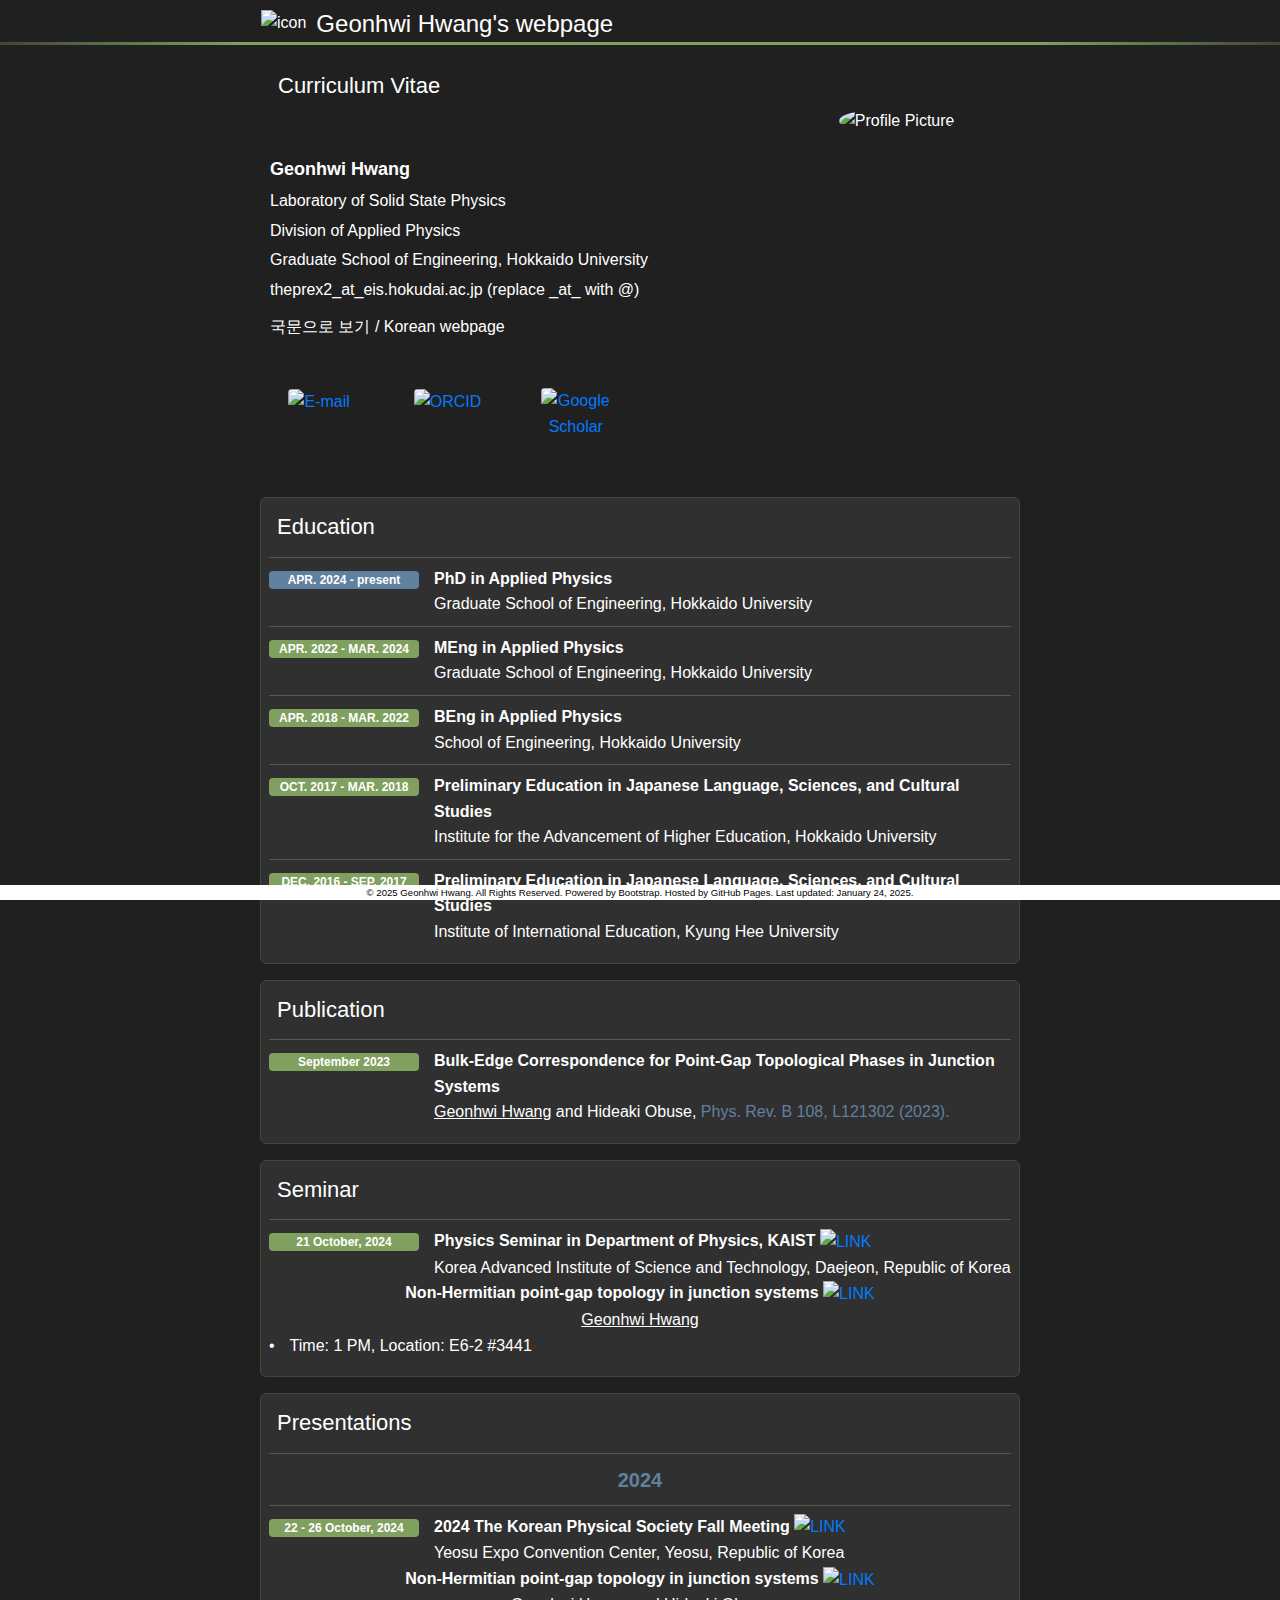
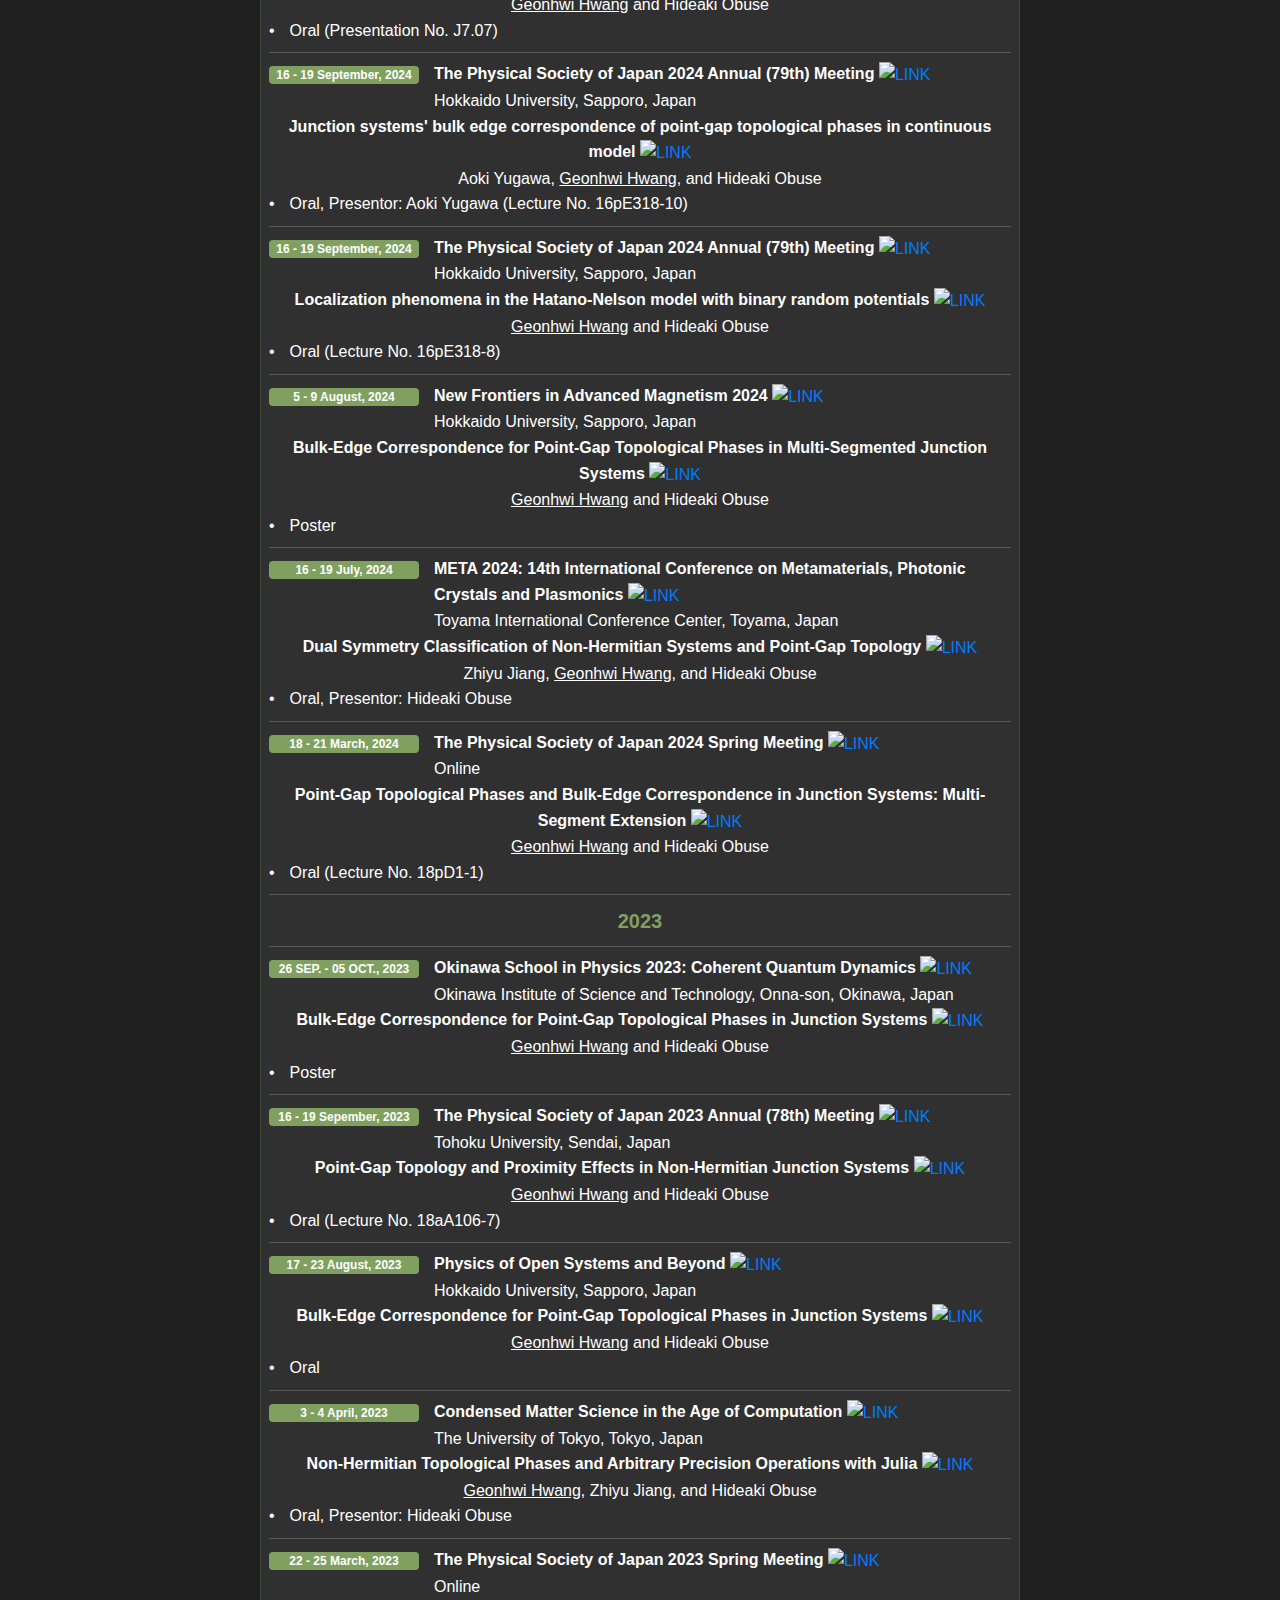
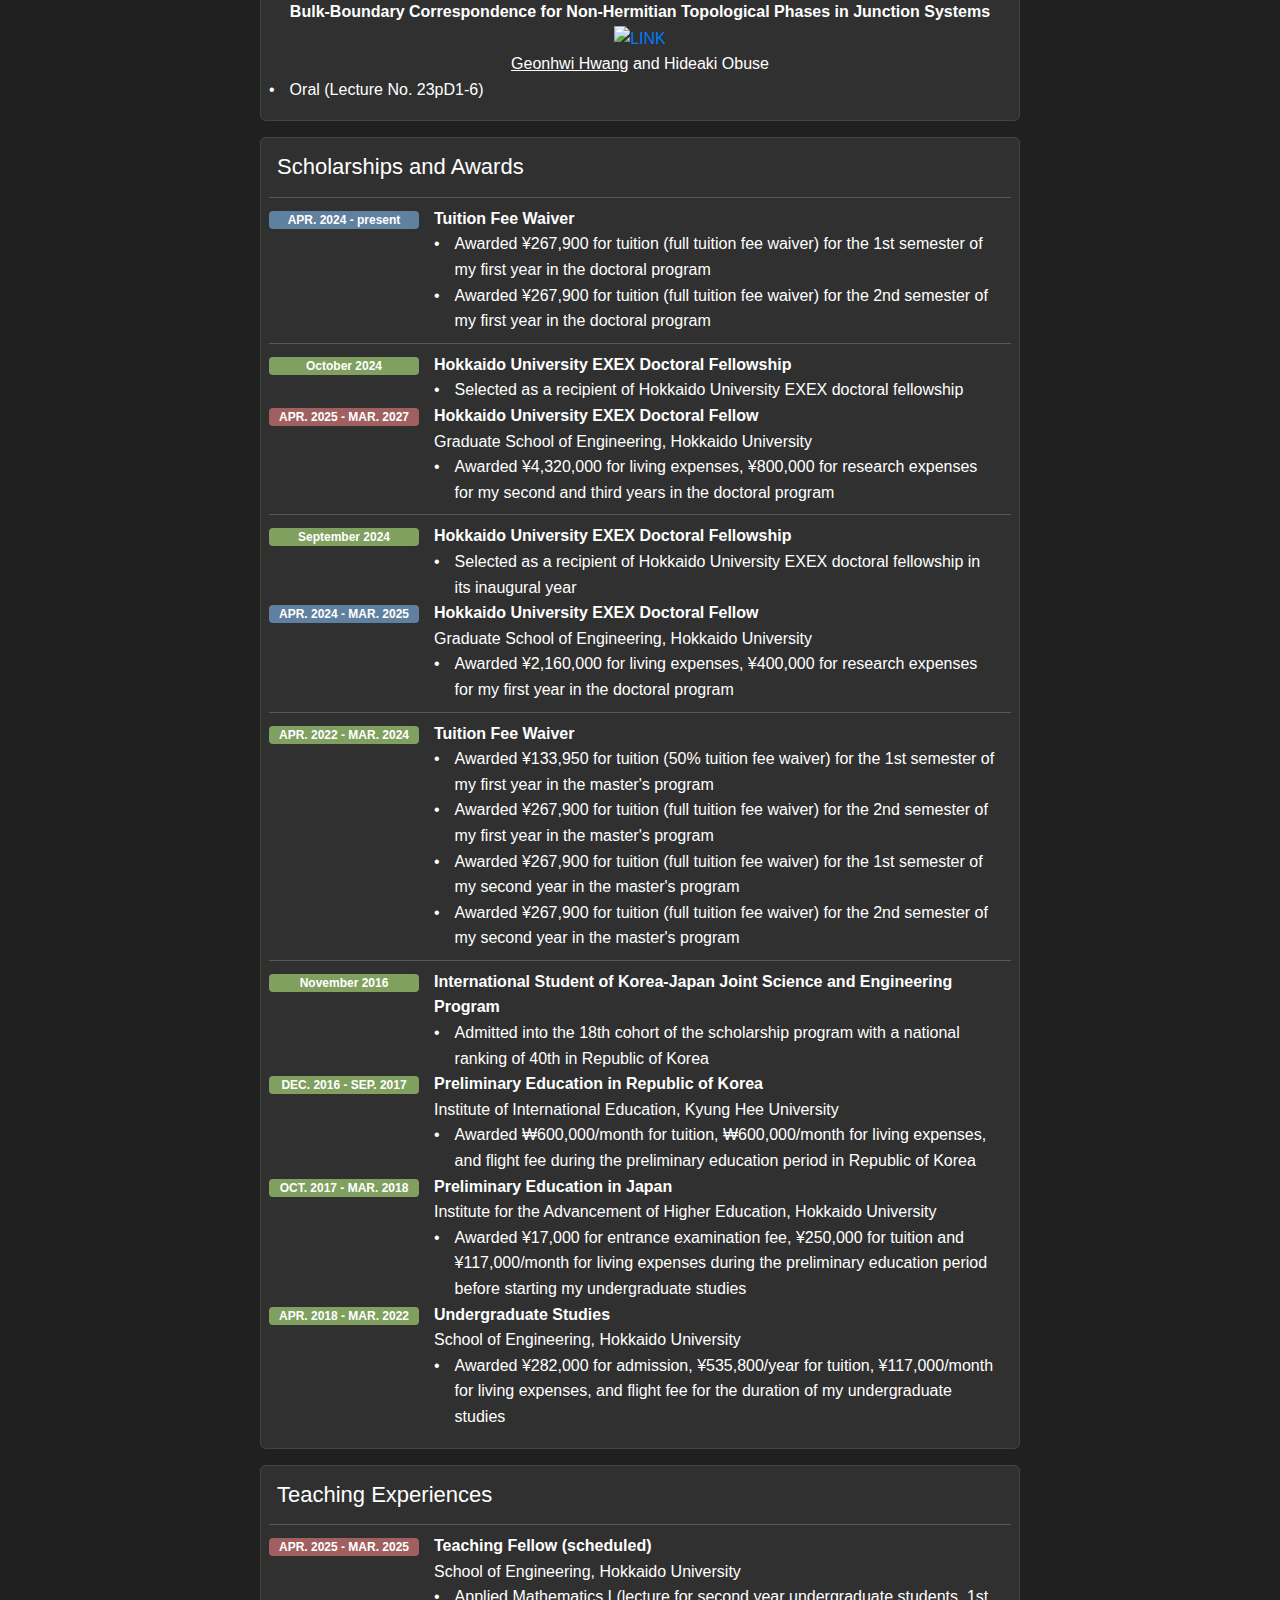
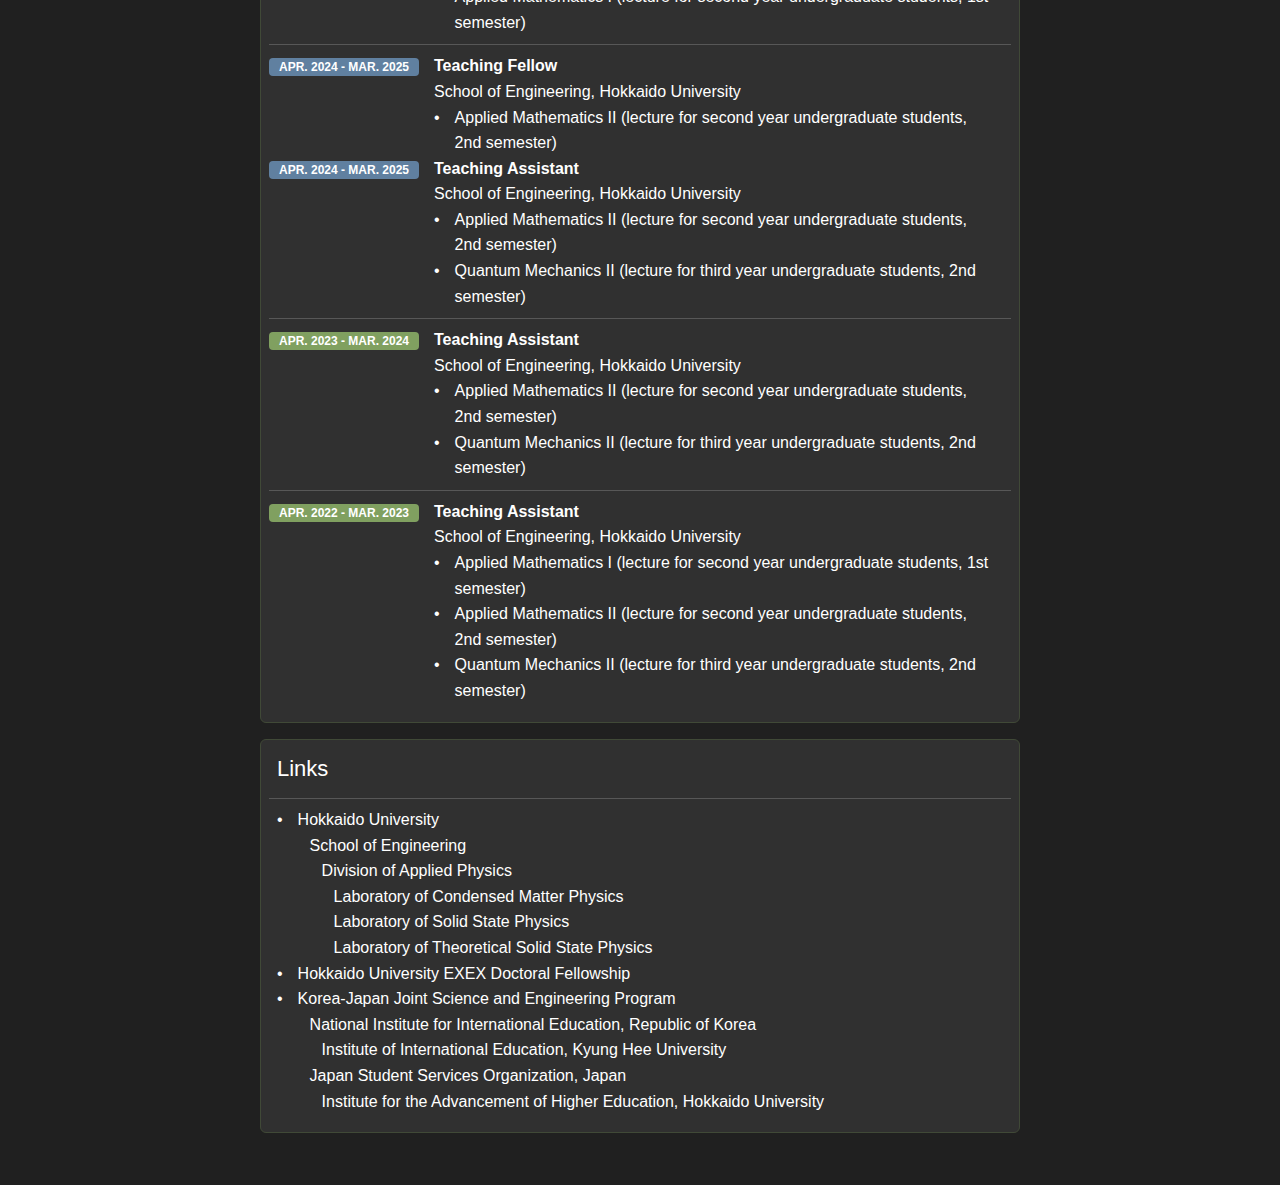
==== index.html @ e4ef8ea3 "Update index.html" ====
<!DOCTYPE html>
<html lang="en">
<head>
<meta charset="UTF-8">
<meta name="viewport" content="width=device-width, initial-scale=1.0">
<meta name="description" content="Welcome to Geonhwi Hwang's webpage.">
<meta name="author" content="Geonhwi Hwang">
<meta name="viewport" content="width=device-width, initial-scale=1.0">
<link rel="stylesheet" href="https://stackpath.bootstrapcdn.com/bootstrap/4.3.1/css/bootstrap.min.css">
<link rel="stylesheet" href="jun_theprex2.css">
<link rel="icon" type="image/png" href="https://github.com/88gh/88gh.github.io/blob/main/icon_gh_r1.png?raw=true">
<title>Geonhwi Hwang</title>
</head>
<body>
<!-- 
Copyright (C) 2024 Geonhwi Hwang. All Rights Reserved.
NOTICE: All information contained herein is, and remains the property of Geonhwi Hwang. The intellectual and technical concepts contained herein are proprietary and protected by copyright law.
Unauthorized use, duplication, or dissemination of this information is strictly forbidden without prior written permission from Geonhwi Hwang. This includes unauthorized analysis, deobfuscation, or reverse engineering for any purpose.
-->
<header>
<div class="container"><a href="https://88gh.github.io" style="color: inherit; text-decoration: none;"><img src="https://github.com/88gh/88gh.github.io/blob/main/icon_gh_r1.png?raw=true" alt="icon" style="height:27px; float:left; margin-left:1px; margin-right:10px;"></a>
<h1><a href="https://88gh.github.io" style="color: inherit; text-decoration: none;">Geonhwi Hwang's webpage</a></h1>
</div>
</header>
<div class="container">
<div class="secfpf" id="cur">
    <h2>Curriculum Vitae</h2>
<div class="row">
    <div class="col-md-4 order-md-2 text-center">
        <img src="https://github.com/88gh/88gh.github.io/blob/main/20231101_034909.jpg?raw=true" alt="Profile Picture" class="img-fluid rounded-circle" style="max-width: 200px; margin: 0px, margin-left: 20px, margin-right: 20px;">
    </div>
    <div class="col-md-8 order-md-1">
    <p class="curpmaq" style="font-size: 18px;"><strong>Geonhwi Hwang</strong></p>
    <p>Laboratory of Solid State Physics</p>
    <p>Division of Applied Physics</p>
    <p>Graduate School of Engineering, Hokkaido University</p>
    <p class="curpmaw">theprex2_at_eis.hokudai.ac.jp (replace _at_ with @)</p>
    <p class="curpmaw"><a href="https://88gh.github.io/kr" style="color: inherit;">국문으로 보기 / Korean webpage</a></p>
    </div>
</div>
</div>
<div class="secfpf" id="lin">
<div class="row">
<div class="col-md-2 col-3 text-center">
    <a href="mailto:%74%68%65%70%72%65%78%32%40%65%69%73%2E%68%6F%6B%75%64%61%69%2E%61%63%2E%6A%70" target="_blank">
        <img src="https://github.com/88gh/88gh.github.io/blob/main/Gmail_Logo_512px_2.png?raw=true" alt="E-mail" class="img-fluid rounded" style="max-width: 70px;">
    </a>
</div>
<div class="col-md-2 col-3 text-center">
    <a href="https://orcid.org/0009-0005-2973-255X" target="_blank">
        <img src="https://github.com/88gh/88gh.github.io/blob/main/ORCID_iD.png?raw=true" alt="ORCID" class="img-fluid rounded" style="max-width: 70px;">
    </a>
</div>
<div class="col-md-2 col-3 text-center">
    <a href="https://scholar.google.com/citations?user=GuVNvrYAAAAJ&hl=en&oi=sra" target="_blank">
        <img src="https://github.com/88gh/88gh.github.io/blob/main/scholar.png?raw=true" alt="Google Scholar" class="img-fluid rounded" style="max-width: 70px;">
    </a>
</div>
</div>
</div>
<div class="section" id="edu">
    <h2>Education</h2>
<div class="list-group">
<div class="list-group-item custom-list-item">
<div class="row">
    <div class="col-md-auto col-12 text-center">
        <span class="badge badgeb badge-primary">APR. 2024 - present</span>
    </div>
    <div class="col-md col-12">
        <div><strong>PhD in Applied Physics</strong></div>
        <div>Graduate School of Engineering, Hokkaido University</div>
    </div>
</div>
</div>
<div class="list-group-item custom-list-item">
<div class="row">
    <div class="col-md-auto col-12 text-center">
        <span class="badge badge-primary">APR. 2022 - MAR. 2024</span>
    </div>
    <div class="col-md col-12">
        <div><strong>MEng in Applied Physics</strong></div>
        <div>Graduate School of Engineering, Hokkaido University</div>
    </div>
</div>
</div>
<div class="list-group-item custom-list-item">
<div class="row">
    <div class="col-md-auto col-12 text-center">
        <span class="badge badge-primary">APR. 2018 - MAR. 2022</span>
    </div>
    <div class="col-md col-12">
        <div><strong>BEng in Applied Physics</strong></div>
        <div>School of Engineering, Hokkaido University</div>
    </div>
</div>
</div>
<div class="list-group-item custom-list-item">
<div class="row">
    <div class="col-md-auto col-12 text-center">
        <span class="badge badge-primary">OCT. 2017 - MAR. 2018</span>
    </div>
    <div class="col-md col-12">
        <div><strong>Preliminary Education in Japanese Language, Sciences, and Cultural Studies</strong></div>
        <div>Institute for the Advancement of Higher Education, Hokkaido University</div>
    </div>
</div>
</div>
<div class="list-group-item custom-list-item">
<div class="row">
    <div class="col-md-auto col-12 text-center">
        <span class="badge badge-primary">DEC. 2016 - SEP. 2017</span>
    </div>
    <div class="col-md col-12">
        <div><strong>Preliminary Education in Japanese Language, Sciences, and Cultural Studies</strong></div>
        <div>Institute of International Education, Kyung Hee University</div>
    </div>
</div>
</div>
</div>
</div>
<div class="section" id="pub">
    <h2>Publication</h2>
<div class="list-group">
<div class="list-group-item custom-list-item">
<div class="row">
    <div class="col-md-auto col-12 text-center">
        <span class="badge badge-primary">September 2023</span>
    </div>
    <div class="col-md col-12">
        <div><strong>Bulk-Edge Correspondence for Point-Gap Topological Phases in Junction Systems</strong></div>
        <!--<div class="row"><div class="col-auto">&#8226;</div>-->
        <!--<div class="col">Geonhwi Hwang and Hideaki Obuse, Phys. Rev. B 108, L121302 (2023)</div>-->
        <div><u>Geonhwi Hwang</u> and Hideaki Obuse, <a href="https://journals.aps.org/prb/abstract/10.1103/PhysRevB.108.L121302" target="_blank" style="color: #6080a0;">Phys. Rev. B 108, L121302 (2023).</a></div>
        <!--</div>-->
    </div>
</div>
</div>
</div>
</div>
<div class="section" id="sem">
    <h2>Seminar</h2>
<div class="list-group">
<div class="list-group-item custom-list-item">
<div class="row">
    <div class="col-md-auto col-12 text-center">
        <span class="badge badge-primary">21 October, 2024</span>
    </div>
    <div class="col-md col-12">
        <!--<div><span style="color: #a06060;"><strong>(admitted) </strong></span><strong>The Physical Society of Japan 2024 Spring Meeting</strong></div>-->
        <div><strong>Physics Seminar in Department of Physics, KAIST</strong>
            <a href="https://physics.kaist.ac.kr/index.php?mid=p_news_event3" target="_blank">
            <img src="https://github.com/88gh/88gh.github.io/blob/main/LINK5.png?raw=true" alt="LINK" style="height: 1.2em; vertical-align: middle;"></a>
        </div>
        <div>Korea Advanced Institute of Science and Technology, Daejeon, Republic of Korea</div>
    </div>
</div>
<div style="text-align: center;"><strong>Non-Hermitian point-gap topology in junction systems</strong>
            <a href="https://physics.kaist.ac.kr/index.php?mid=p_news_event3&document_srl=17273" target="_blank">
            <img src="https://github.com/88gh/88gh.github.io/blob/main/LINK5.png?raw=true" alt="LINK" style="height: 1.2em; vertical-align: middle;"></a>
</div>
<div style="text-align: center;"><u>Geonhwi Hwang</u></div>
<div class="row"><div class="col-auto">&#8226;</div><div class="col">Time: 1 PM, Location: E6-2 #3441</div></div>
</div>
</div>
</div>
<div class="section" id="pre">
    <h2>Presentations</h2>
<div class="list-group">
                        <div class="list-group-item custom-list-item">
                        <div style="text-align: center; font-size: 20px; padding-top: 2px; color: #6080a0;"><strong>2024</strong><!--border-top: none;--></div>
                        </div>
<div class="list-group-item custom-list-item">
<div class="row">
    <div class="col-md-auto col-12 text-center">
        <span class="badge badge-primary">22 - 26 October, 2024</span>
    </div>
    <div class="col-md col-12">
        <!--<div><span style="color: #a06060;"><strong>(admitted) </strong></span><strong>The Physical Society of Japan 2024 Spring Meeting</strong></div>-->
        <div><strong>2024 The Korean Physical Society Fall Meeting</strong>
            <a href="https://www.kps.or.kr/conference/event/index.php?cfrid=23" target="_blank">
            <img src="https://github.com/88gh/88gh.github.io/blob/main/LINK5.png?raw=true" alt="LINK" style="height: 1.2em; vertical-align: middle;"></a>
        </div>
        <div>Yeosu Expo Convention Center, Yeosu, Republic of Korea</div>
    </div>
</div>
<div style="text-align: center;"><strong>Non-Hermitian point-gap topology in junction systems</strong>
            <a href="https://www.kps.or.kr/conference/event/content/program/search_result_session.php?id=1698" target="_blank">
            <img src="https://github.com/88gh/88gh.github.io/blob/main/LINK5.png?raw=true" alt="LINK" style="height: 1.2em; vertical-align: middle;"></a>
</div>
<div style="text-align: center;"><u>Geonhwi Hwang</u> and Hideaki Obuse</div>
<div class="row"><div class="col-auto">&#8226;</div><div class="col">Oral (Presentation No. J7.07)</div></div>
</div>
<div class="list-group-item custom-list-item">
<div class="row">
    <div class="col-md-auto col-12 text-center">
        <span class="badge badge-primary">16 - 19 September, 2024</span>
    </div>
    <div class="col-md col-12">
        <!--<div><span style="color: #a06060;"><strong>(admitted) </strong></span><strong>The Physical Society of Japan 2024 Spring Meeting</strong></div>-->
        <div><strong>The Physical Society of Japan 2024 Annual (79th) Meeting</strong>
            <a href="https://onsite.gakkai-web.net/jps/jps_search/2024au/index_e.html" target="_blank">
            <img src="https://github.com/88gh/88gh.github.io/blob/main/LINK5.png?raw=true" alt="LINK" style="height: 1.2em; vertical-align: middle;"></a>
        </div>
        <div>Hokkaido University, Sapporo, Japan</div>
    </div>
</div>
<div style="text-align: center;"><strong>Junction systems' bulk edge correspondence of point-gap topological phases in continuous model</strong>
            <a href="https://onsite.gakkai-web.net/jps/jps_search/2024aue/data/html/program04.html#j16pE318" target="_blank">
            <img src="https://github.com/88gh/88gh.github.io/blob/main/LINK5.png?raw=true" alt="LINK" style="height: 1.2em; vertical-align: middle;"></a>
</div>
<div style="text-align: center;">Aoki Yugawa, <u>Geonhwi Hwang</u>, and Hideaki Obuse</div>
<div class="row"><div class="col-auto">&#8226;</div><div class="col">Oral, Presentor: Aoki Yugawa (Lecture No. 16pE318-10)</div></div>
</div>
<div class="list-group-item custom-list-item">
<div class="row">
    <div class="col-md-auto col-12 text-center">
        <span class="badge badge-primary">16 - 19 September, 2024</span>
    </div>
    <div class="col-md col-12">
        <!--<div><span style="color: #a06060;"><strong>(admitted) </strong></span><strong>The Physical Society of Japan 2024 Spring Meeting</strong></div>-->
        <div><strong>The Physical Society of Japan 2024 Annual (79th) Meeting</strong>
            <a href="https://onsite.gakkai-web.net/jps/jps_search/2024au/index_e.html" target="_blank">
            <img src="https://github.com/88gh/88gh.github.io/blob/main/LINK5.png?raw=true" alt="LINK" style="height: 1.2em; vertical-align: middle;"></a>
        </div>
        <div>Hokkaido University, Sapporo, Japan</div>
    </div>
</div>
<div style="text-align: center;"><strong>Localization phenomena in the Hatano-Nelson model with binary random potentials</strong>
            <a href="https://onsite.gakkai-web.net/jps/jps_search/2024aue/data/html/program04.html#j16pE318" target="_blank">
            <img src="https://github.com/88gh/88gh.github.io/blob/main/LINK5.png?raw=true" alt="LINK" style="height: 1.2em; vertical-align: middle;"></a>
</div>
<div style="text-align: center;"><u>Geonhwi Hwang</u> and Hideaki Obuse</div>
<div class="row"><div class="col-auto">&#8226;</div><div class="col">Oral (Lecture No. 16pE318-8)</div></div>
</div>
<div class="list-group-item custom-list-item">
<div class="row">
    <div class="col-md-auto col-12 text-center">
        <span class="badge badge-primary">5 - 9 August, 2024</span>
    </div>
    <div class="col-md col-12">
        <!--<div><span style="color: #a06060;"><strong>(admitted) </strong></span><strong>The Physical Society of Japan 2024 Spring Meeting</strong></div>-->
        <div><strong>New Frontiers in Advanced Magnetism 2024</strong>
            <a href="https://nfam.eng.hokudai.ac.jp/" target="_blank">
            <img src="https://github.com/88gh/88gh.github.io/blob/main/LINK5.png?raw=true" alt="LINK" style="height: 1.2em; vertical-align: middle;"></a>
        </div>
        <div>Hokkaido University, Sapporo, Japan</div>
    </div>
</div>
<div style="text-align: center;"><strong>Bulk-Edge Correspondence for Point-Gap Topological Phases in Multi-Segmented Junction Systems</strong>
            <a href="https://nfam.eng.hokudai.ac.jp/program/" target="_blank">
            <img src="https://github.com/88gh/88gh.github.io/blob/main/LINK5.png?raw=true" alt="LINK" style="height: 1.2em; vertical-align: middle;"></a>
</div>
<div style="text-align: center;"><u>Geonhwi Hwang</u> and Hideaki Obuse</div>
<div class="row"><div class="col-auto">&#8226;</div><div class="col">Poster</div></div>
</div>
<div class="list-group-item custom-list-item">
<div class="row">
    <div class="col-md-auto col-12 text-center">
        <span class="badge badge-primary">16 - 19 July, 2024</span>
    </div>
    <div class="col-md col-12">
        <!--<div><span style="color: #a06060;"><strong>(admitted) </strong></span><strong>The Physical Society of Japan 2024 Spring Meeting</strong></div>-->
        <div><strong>META 2024: 14th International Conference on Metamaterials, Photonic Crystals and Plasmonics</strong>
            <a href="https://metaconferences.org/META24/index.php/META/index" target="_blank">
            <img src="https://github.com/88gh/88gh.github.io/blob/main/LINK5.png?raw=true" alt="LINK" style="height: 1.2em; vertical-align: middle;"></a>
        </div>
        <div>Toyama International Conference Center, Toyama, Japan</div>
    </div>
</div>
<div style="text-align: center;"><strong>Dual Symmetry Classification of Non-Hermitian Systems and Point-Gap Topology</strong>
            <a href="https://metaconferences.org/META24/index.php/META/sessions" target="_blank">
            <img src="https://github.com/88gh/88gh.github.io/blob/main/LINK5.png?raw=true" alt="LINK" style="height: 1.2em; vertical-align: middle;"></a>
</div>
<div style="text-align: center;">Zhiyu Jiang, <u>Geonhwi Hwang</u>, and Hideaki Obuse</div>
<div class="row"><div class="col-auto">&#8226;</div><div class="col">Oral, Presentor: Hideaki Obuse</div></div>
</div>
<div class="list-group-item custom-list-item">
<div class="row">
    <div class="col-md-auto col-12 text-center">
        <span class="badge badge-primary">18 - 21 March, 2024</span>
    </div>
    <div class="col-md col-12">
        <!--<div><span style="color: #a06060;"><strong>(admitted) </strong></span><strong>The Physical Society of Japan 2024 Spring Meeting</strong></div>-->
        <div><strong>The Physical Society of Japan 2024 Spring Meeting</strong>
            <a href="https://onsite.gakkai-web.net/jps/jps_search/2024sp/index_e.html" target="_blank">
            <img src="https://github.com/88gh/88gh.github.io/blob/main/LINK5.png?raw=true" alt="LINK" style="height: 1.2em; vertical-align: middle;"></a>
        </div>
        <div>Online</div>
    </div>
</div>
<div style="text-align: center;"><strong>Point-Gap Topological Phases and Bulk-Edge Correspondence in Junction Systems: Multi-Segment Extension</strong>
            <a href="https://onsite.gakkai-web.net/jps/jps_search/2024spe/data/html/program04.html#j18pD1" target="_blank">
            <img src="https://github.com/88gh/88gh.github.io/blob/main/LINK5.png?raw=true" alt="LINK" style="height: 1.2em; vertical-align: middle;"></a>
</div>
<div style="text-align: center;"><u>Geonhwi Hwang</u> and Hideaki Obuse</div>
<div class="row"><div class="col-auto">&#8226;</div><div class="col">Oral (Lecture No. 18pD1-1)</div></div>
<!-- <div class="row"><div class="col-auto">&#8226;</div><div class="col">18 - 21 March, 2024 (scheduled)</div></div> -->
</div>
                        <div class="list-group-item custom-list-item">
                        <!--<ul><li style="text-align: center; font-size: 20px; padding-top: 10px; padding-bottom: 0px; color: #80a060;"><strong>2023</strong><li></ul>-->
                        <div style="text-align: center; font-size: 20px; padding-top: 2px; color: #80a060;"><strong>2023</strong><!--border-top: none;--></div>
                        </div>
<div class="list-group-item custom-list-item">
<div class="row">
    <div class="col-md-auto col-12 text-center">
        <span class="badge badge-primary">26 SEP. - 05 OCT., 2023</span>
    </div>
    <div class="col-md col-12">
        <div><strong>Okinawa School in Physics 2023: Coherent Quantum Dynamics</strong>
            <a href="https://groups.oist.jp/cws/event/cqd2023" target="_blank">
            <img src="https://github.com/88gh/88gh.github.io/blob/main/LINK5.png?raw=true" alt="LINK" style="height: 1.2em; vertical-align: middle;"></a>
        </div>
        <div>Okinawa Institute of Science and Technology, Onna-son, Okinawa, Japan</div>
    </div>
</div>
<div style="text-align: center;"><strong>Bulk-Edge Correspondence for Point-Gap Topological Phases in Junction Systems</strong>
            <a href="https://groups.oist.jp/cqd/participants-2023" target="_blank">
            <img src="https://github.com/88gh/88gh.github.io/blob/main/LINK5.png?raw=true" alt="LINK" style="height: 1.2em; vertical-align: middle;"></a>
</div>
<div style="text-align: center;"><u>Geonhwi Hwang</u> and Hideaki Obuse</div>
<div class="row"><div class="col-auto">&#8226;</div><div class="col">Poster</div></div>
</div>
<div class="list-group-item custom-list-item">
<div class="row">
    <div class="col-md-auto col-12 text-center">
        <span class="badge badge-primary">16 - 19 Sepember, 2023</span>
    </div>
    <div class="col-md col-12">
        <div><strong>The Physical Society of Japan 2023 Annual (78th) Meeting</strong>
            <a href="https://onsite.gakkai-web.net/jps/jps_search/2023au/index_e.html" target="_blank">
            <img src="https://github.com/88gh/88gh.github.io/blob/main/LINK5.png?raw=true" alt="LINK" style="height: 1.2em; vertical-align: middle;"></a>
        </div>
        <div>Tohoku University, Sendai, Japan</div>
    </div>
</div>
<div style="text-align: center;"><strong>Point-Gap Topology and Proximity Effects in Non-Hermitian Junction Systems</strong>
            <a href="https://onsite.gakkai-web.net/jps/jps_search/2023aue/data/html/program04.html#j18aA106" target="_blank">
            <img src="https://github.com/88gh/88gh.github.io/blob/main/LINK5.png?raw=true" alt="LINK" style="height: 1.2em; vertical-align: middle;"></a>
</div>
<div style="text-align: center;"><u>Geonhwi Hwang</u> and Hideaki Obuse</div>
<div class="row"><div class="col-auto">&#8226;</div><div class="col">Oral (Lecture No. 18aA106-7)</div></div>
</div>
<div class="list-group-item custom-list-item">
<div class="row">
    <div class="col-md-auto col-12 text-center">
        <span class="badge badge-primary">17 - 23 August, 2023</span>
    </div>
    <div class="col-md col-12">
        <div><strong>Physics of Open Systems and Beyond</strong>
            <a href="https://sites.google.com/view/pos-byd" target="_blank">
            <img src="https://github.com/88gh/88gh.github.io/blob/main/LINK5.png?raw=true" alt="LINK" style="height: 1.2em; vertical-align: middle;"></a>
        </div>
        <div>Hokkaido University, Sapporo, Japan</div>
    </div>
</div>
<div style="text-align: center;"><strong>Bulk-Edge Correspondence for Point-Gap Topological Phases in Junction Systems</strong>
            <a href="https://sites.google.com/view/pos-byd/presentation#h.lfbh95mgmsro" target="_blank">
            <img src="https://github.com/88gh/88gh.github.io/blob/main/LINK5.png?raw=true" alt="LINK" style="height: 1.2em; vertical-align: middle;"></a>
</div>
<div style="text-align: center;"><u>Geonhwi Hwang</u> and Hideaki Obuse</div>
<div class="row"><div class="col-auto">&#8226;</div><div class="col">Oral</div></div>
</div>
<div class="list-group-item custom-list-item">
<div class="row">
    <div class="col-md-auto col-12 text-center">
        <span class="badge badge-primary">3 - 4 April, 2023</span>
    </div>
    <div class="col-md col-12">
        <div><strong>Condensed Matter Science in the Age of Computation</strong>
            <a href="https://mdcl.issp.u-tokyo.ac.jp/scc/en/" target="_blank">
            <img src="https://github.com/88gh/88gh.github.io/blob/main/LINK5.png?raw=true" alt="LINK" style="height: 1.2em; vertical-align: middle;"></a>
        </div>
        <div>The University of Tokyo, Tokyo, Japan</div>
    </div>
</div>
<div style="text-align: center;"><strong>Non-Hermitian Topological Phases and Arbitrary Precision Operations with Julia</strong>
            <a href="https://mdcl.issp.u-tokyo.ac.jp/scc/news/4449" target="_blank">
            <img src="https://github.com/88gh/88gh.github.io/blob/main/LINK5.png?raw=true" alt="LINK" style="height: 1.2em; vertical-align: middle;"></a>
</div>
<div style="text-align: center;"><u>Geonhwi Hwang</u>, Zhiyu Jiang, and Hideaki Obuse</div>
<div class="row"><div class="col-auto">&#8226;</div><div class="col">Oral, Presentor: Hideaki Obuse</div></div>
</div>
<div class="list-group-item custom-list-item">
<div class="row">
    <div class="col-md-auto col-12 text-center">
        <span class="badge badge-primary">22 - 25 March, 2023</span>
    </div>
    <div class="col-md col-12">
        <div><strong>The Physical Society of Japan 2023 Spring Meeting</strong>
            <a href="https://gakkai-web.net/jps/jps_e_program/2023sp/index.html" target="_blank">
            <img src="https://github.com/88gh/88gh.github.io/blob/main/LINK5.png?raw=true" alt="LINK" style="height: 1.2em; vertical-align: middle;"></a>
        </div>
        <div>Online</div>
    </div>
</div>
<div style="text-align: center;"><strong>Bulk-Boundary Correspondence for Non-Hermitian Topological Phases in Junction Systems</strong>
            <a href="https://onsite.gakkai-web.net/jps/jps_search/2023spe/data/html/program04.html#j23pD1" target="_blank">
            <img src="https://github.com/88gh/88gh.github.io/blob/main/LINK5.png?raw=true" alt="LINK" style="height: 1.2em; vertical-align: middle;"></a>
</div>
<div style="text-align: center;"><u>Geonhwi Hwang</u> and Hideaki Obuse</div>
<div class="row"><div class="col-auto">&#8226;</div><div class="col">Oral (Lecture No. 23pD1-6)</div></div>
</div>
</div>
</div>
<div class="section" id="sch">
    <h2>Scholarships and Awards</h2>
<div class="list-group">
<div class="list-group-item custom-list-item">
<div class="row">
    <div class="col-md-auto col-12 text-center">
        <span class="badge badgeb badge-primary">APR. 2024 - present</span>
    </div>
    <div class="col-md col-12">
        <div><strong>Tuition Fee Waiver</strong></div>
        <div class="row"><div class="col-auto">&#8226;</div><div class="col">Awarded ¥267,900 for tuition (full tuition fee waiver) for the 1st semester of my first year in the doctoral program</div></div>
        <div class="row"><div class="col-auto">&#8226;</div><div class="col">Awarded ¥267,900 for tuition (full tuition fee waiver) for the 2nd semester of my first year in the doctoral program</div></div>
    </div>
</div>
</div>
<div class="list-group-item custom-list-item">
<div class="row">
    <div class="col-md-auto col-12 text-center">
        <span class="badge badge-primary">October 2024</span>
    </div>
    <div class="col-md col-12">
        <div><strong>Hokkaido University EXEX Doctoral Fellowship</strong></div>
        <div class="row"><div class="col-auto">&#8226;</div><div class="col">Selected as a recipient of Hokkaido University EXEX doctoral fellowship</div></div>
    </div>
</div>
<div class="row">
    <div class="col-md-auto col-12 text-center">
        <span class="badge badger badge-primary">APR. 2025 - MAR. 2027</span>
    </div>
    <div class="col-md col-12">
        <div><strong>Hokkaido University EXEX Doctoral Fellow</strong></div>
        <div>Graduate School of Engineering, Hokkaido University</div>
        <div class="row"><div class="col-auto">&#8226;</div><div class="col">Awarded ¥4,320,000 for living expenses, ¥800,000 for research expenses for my second and third years in the doctoral program</div></div>
    </div>
</div>
</div>
<div class="list-group-item custom-list-item">
<div class="row">
    <div class="col-md-auto col-12 text-center">
        <span class="badge badge-primary">September 2024</span>
    </div>
    <div class="col-md col-12">
        <div><strong>Hokkaido University EXEX Doctoral Fellowship</strong></div>
        <div class="row"><div class="col-auto">&#8226;</div><div class="col">Selected as a recipient of Hokkaido University EXEX doctoral fellowship in its inaugural year</div></div>
    </div>
</div>
<div class="row">
    <div class="col-md-auto col-12 text-center">
        <span class="badge badgeb badge-primary">APR. 2024 - MAR. 2025</span>
    </div>
    <div class="col-md col-12">
        <div><strong>Hokkaido University EXEX Doctoral Fellow</strong></div>
        <div>Graduate School of Engineering, Hokkaido University</div>
        <div class="row"><div class="col-auto">&#8226;</div><div class="col">Awarded ¥2,160,000 for living expenses, ¥400,000 for research expenses for my first year in the doctoral program</div></div>
    </div>
</div>
</div>
<div class="list-group-item custom-list-item">
<div class="row">
    <div class="col-md-auto col-12 text-center">
        <span class="badge badge-primary">APR. 2022 - MAR. 2024</span>
    </div>
    <div class="col-md col-12">
        <div><strong>Tuition Fee Waiver</strong></div>
        <div class="row"><div class="col-auto">&#8226;</div><div class="col">Awarded ¥133,950 for tuition (50% tuition fee waiver) for the 1st semester of my first year in the master's program</div></div>
        <div class="row"><div class="col-auto">&#8226;</div><div class="col">Awarded ¥267,900 for tuition (full tuition fee waiver) for the 2nd semester of my first year in the master's program</div></div>
        <div class="row"><div class="col-auto">&#8226;</div><div class="col">Awarded ¥267,900 for tuition (full tuition fee waiver) for the 1st semester of my second year in the master's program</div></div>
        <div class="row"><div class="col-auto">&#8226;</div><div class="col">Awarded ¥267,900 for tuition (full tuition fee waiver) for the 2nd semester of my second year in the master's program</div></div>
    </div>
</div>
</div>
<div class="list-group-item custom-list-item">
<div class="row">
    <div class="col-md-auto col-12 text-center">
        <span class="badge badge-primary">November 2016</span>
    </div>
    <div class="col-md col-12">
        <div><strong>International Student of Korea-Japan Joint Science and Engineering Program</strong></div>
        <div class="row"><div class="col-auto">&#8226;</div><div class="col">Admitted into the 18th cohort of the scholarship program with a national ranking of 40th in Republic of Korea</div></div>
    </div>
</div>
<div class="row">
    <div class="col-md-auto col-12 text-center">
        <span class="badge badge-primary">DEC. 2016 - SEP. 2017</span>
    </div>
    <div class="col-md col-12">
        <div><strong>Preliminary Education in Republic of Korea</strong></div>
        <div>Institute of International Education, Kyung Hee University</div>
        <div class="row"><div class="col-auto">&#8226;</div><div class="col">Awarded ₩600,000/month for tuition, ₩600,000/month for living expenses, and flight fee during the preliminary education period in Republic of Korea</div></div>
    </div>
</div>
<div class="row">
    <div class="col-md-auto col-12 text-center">
        <span class="badge badge-primary">OCT. 2017 - MAR. 2018</span>
    </div>
    <div class="col-md col-12">
        <div><strong>Preliminary Education in Japan</strong></div>
        <div>Institute for the Advancement of Higher Education, Hokkaido University</div><!--International Education and Research Division-->
        <div class="row"><div class="col-auto">&#8226;</div><div class="col">Awarded ¥17,000 for entrance examination fee, ¥250,000 for tuition and ¥117,000/month for living expenses during the preliminary education period before starting my undergraduate studies</div></div>
    </div>
</div>
<div class="row">
    <div class="col-md-auto col-12 text-center">
        <span class="badge badge-primary">APR. 2018 - MAR. 2022</span>
    </div>
    <div class="col-md col-12">
        <div><strong>Undergraduate Studies</strong></div>
        <div>School of Engineering, Hokkaido University</div>
        <div class="row"><div class="col-auto">&#8226;</div><div class="col">Awarded ¥282,000 for admission, ¥535,800/year for tuition, ¥117,000/month for living expenses, and flight fee for the duration of my undergraduate studies</div></div>
     </div>
</div>
</div>
</div>
</div>
<div class="section" id="tea">
    <h2>Teaching Experiences</h2>
<div class="list-group">
<div class="list-group-item custom-list-item">
<div class="row">
    <div class="col-md-auto col-12 text-center">
        <span class="badge badger badge-primary">APR. 2025 - MAR. 2025</span>
    </div>
    <div class="col-md col-12">
        <div><strong>Teaching Fellow (scheduled)</strong></div>
        <div>School of Engineering, Hokkaido University</div>
        <div class="row"><div class="col-auto">&#8226;</div><div class="col">Applied Mathematics I (lecture for second year undergraduate students, 1st semester)</div></div>
    </div>
</div>
</div>
<div class="list-group-item custom-list-item">
<div class="row">
    <div class="col-md-auto col-12 text-center">
        <span class="badge badgeb badge-primary">APR. 2024 - MAR. 2025</span>
    </div>
    <div class="col-md col-12">
        <div><strong>Teaching Fellow</strong></div>
        <div>School of Engineering, Hokkaido University</div>
        <div class="row"><div class="col-auto">&#8226;</div><div class="col">Applied Mathematics II (lecture for second year undergraduate students, 2nd semester)</div></div>
<!--        <div>APR. 2024 - MAR. 2025 (scheduled)</div>-->
    </div>
</div>
<div class="row">
    <div class="col-md-auto col-12 text-center">
        <span class="badge badgeb badge-primary">APR. 2024 - MAR. 2025</span>
    </div>
    <div class="col-md col-12">
        <div><strong>Teaching Assistant</strong></div>
        <div>School of Engineering, Hokkaido University</div>
        <div class="row"><div class="col-auto">&#8226;</div><div class="col">Applied Mathematics II (lecture for second year undergraduate students, 2nd semester)</div></div>
        <div class="row"><div class="col-auto">&#8226;</div><div class="col">Quantum Mechanics II (lecture for third year undergraduate students, 2nd semester)</div></div>
<!--        <div>APR. 2024 - MAR. 2025 (scheduled)</div>-->
    </div>
</div>
</div>
<div class="list-group-item custom-list-item">
<div class="row">
    <div class="col-md-auto col-12 text-center">
        <span class="badge badge-primary">APR. 2023 - MAR. 2024</span>
    </div>
    <div class="col-md col-12">
        <div><strong>Teaching Assistant</strong></div>
        <div>School of Engineering, Hokkaido University</div>
        <div class="row"><div class="col-auto">&#8226;</div><div class="col">Applied Mathematics II (lecture for second year undergraduate students, 2nd semester)</div></div>
        <div class="row"><div class="col-auto">&#8226;</div><div class="col">Quantum Mechanics II (lecture for third year undergraduate students, 2nd semester)</div></div>
    </div>
</div>
</div>
<div class="list-group-item custom-list-item">
<div class="row">
    <div class="col-md-auto col-12 text-center">
        <span class="badge badge-primary">APR. 2022 - MAR. 2023</span>
    </div>
    <div class="col-md col-12">
        <div><strong>Teaching Assistant</strong></div>
        <div>School of Engineering, Hokkaido University</div>
        <div class="row"><div class="col-auto">&#8226;</div><div class="col">Applied Mathematics I (lecture for second year undergraduate students, 1st semester)</div></div>
        <div class="row"><div class="col-auto">&#8226;</div><div class="col">Applied Mathematics II (lecture for second year undergraduate students, 2nd semester)</div></div>
        <div class="row"><div class="col-auto">&#8226;</div><div class="col">Quantum Mechanics II (lecture for third year undergraduate students, 2nd semester)</div></div>
    </div>
</div>
</div>
</div>
</div>

<div class="section" id="lin">
    <h2>Links</h2>
<div class="list-group">
<div class="list-group-item custom-list-item">
    <div class="row">
        <div class="col-auto" style="margin-left: 8px;">&#8226;</div><div class="col">
            <div><a href="https://www.hokudai.ac.jp/" target="_blank" style="color: inherit;">Hokkaido University</a></div>
            <div style="margin-left: 12px;"><a href="https://www.eng.hokudai.ac.jp/graduate/" target="_blank" style="color: inherit;">School of Engineering</a></div>
            <div style="margin-left: 24px;"><a href="https://applphys.net/diven/" target="_blank" style="color: inherit;">Division of Applied Physics</a></div>
            <div style="margin-left: 36px;"><a href="https://subutu-ap.eng.hokudai.ac.jp/index.htm" target="_blank" style="color: inherit;">Laboratory of Condensed Matter Physics</a></div>
            <div style="margin-left: 36px;"><a href="https://ssp-ap.eng.hokudai.ac.jp/" target="_blank" style="color: inherit;">Laboratory of Solid State Physics</a></div>
            <div style="margin-left: 36px;"><a href="https://www.eng.hokudai.ac.jp/labo/tssp/index.html" target="_blank" style="color: inherit;">Laboratory of Theoretical Solid State Physics</a></div>
        </div>
    </div>
    <div class="row">
        <div class="col-auto" style="margin-left: 8px;">&#8226;</div><div class="col">
            <div><a href="https://sites.google.com/eis.hokudai.ac.jp/exexphd-fellow/home?authuser=0" target="_blank" style="color: inherit;">Hokkaido University EXEX Doctoral Fellowship</a></div>
        </div>
    </div>
    <div class="row">
        <div class="col-auto" style="margin-left: 8px;">&#8226;</div><div class="col">
            <div>Korea-Japan Joint Science and Engineering Program</div>
            <div style="margin-left: 12px;"><a href="http://www.niied.go.kr/user/nd35203.do" target="_blank" style="color: inherit;">National Institute for International Education, Republic of Korea</a></div>
            <div style="margin-left: 24px;"><a href="https://iie.khu.ac.kr/en/" target="_blank" style="color: inherit;">Institute of International Education, Kyung Hee University</a></div>
            <div style="margin-left: 12px;"><a href="https://www.jasso.go.jp/en/ryugaku/scholarship_j/index.html" target="_blank" style="color: inherit;">Japan Student Services Organization, Japan</a></div>
            <div style="margin-left: 24px;"><a href="https://isc.high.hokudai.ac.jp/" target="_blank" style="color: inherit;">Institute for the Advancement of Higher Education, Hokkaido University</a></div>
        </div>
    </div>
</div>
</div>
</div>
    
<footer class="fixed-bottom">
<div class="container mt-0 text-center">
    © 2025 Geonhwi Hwang. All Rights Reserved.
    Powered by <a href="https://getbootstrap.com/" target="_blank" rel="external nofollow noopener">Bootstrap</a>.
    Hosted by <a href="https://pages.github.com/" target="_blank" rel="external nofollow noopener">GitHub Pages</a>.
    Last updated: January 24, 2025.
</div>
</footer>
</div>
</body>
</html>
---- jun_theprex2.css ----
body {
    margin: 0;
    font-family: Arial, sans-serif;
    background-color: #202020;
    color: #ffffff;
    line-height: 1.6;
}
.container {
    max-width: 768px;
    margin: auto;
    padding: 4px;
}
header {
    background: #202020;
    color: #ffffff;
    padding-top: 6px;
    padding-bottom: 2px;
    margin: 0;
    min-height: 20px;
    position: sticky;
    top: 0;
    z-index: 1000;
    overflow: hidden;
}
header::after {
    content: '';
    position: absolute;
    bottom: 0; /* Align to the bottom of the header */
    left: 50%; /* Center the element */
    width: 1500px; /* Total width of the visible border */
    height: 2.4px; /* Height of the border */
    background: linear-gradient(to right, 
                                transparent 0%, 
                                #80a060 23.33%, /* Start solid color more gradually */
                                #80a060 76.67%, /* End solid color more gradually */
                                transparent 100%);
    transform: translateX(-50%); /* Center the element horizontally */
    z-index: 10;
}


header h1 {
    text-align: left;
    margin: 0;
    font-size: 24px;
}
h2 {
    color: #ffffff;
    font-size: 22px;
    padding: 8px;
}
p, li {
    font-size: 16px;
}
p {
    margin: 0;
}
ul {
    list-style-type: none;
    padding: 0;
}
ul li {
    border-top: 1px solid #575757;
    padding-top: 8px;
    padding-bottom: 7px;
}
ul li:not(:last-child) {
    margin-bottom: 10px;
}
footer {
    padding: 0px 0;
    background-color: white;
    color: black;
    font-size: 0.6rem;
}
footer * {
    margin: 0;
    padding: 0;
}
footer .container {
    padding: 0;
}
footer a {
    color: black;
    text-decoration: none;
}
footer a:hover, footer a:focus {
    color: green;
}
html {
    scroll-behavior: smooth;
}
.badge {
    background-color: #80a060;
    margin-left: 0;
    margin-right: 0;
}
.badger {
    background-color: #a06060;
    margin-left: 0;
    margin-right: 0;
}
.badgeb {
    background-color: #6080a0;
    margin-left: 0;
    margin-right: 0;
}
.custom-list-item {
    background-color: #303030;
    color: #ffffff;
    border: none;
}
.secfpf {
    background-color: #202020;
    margin: 0;
    margin-top: 6px;
    margin-bottom: 16px;
    padding: 10px;
    border-radius: 6px;
}
.secfpf h2 {
    margin-bottom: 0px;
}
.secfpf p {
    margin-top: 4px;
    font-size: 16px;
}
.section {
    background-color: #303030;
    margin: 0;
    margin-top: 6px;
    margin-bottom: 16px;
    padding: 8px;
    border-radius: 6px;
    border: 1.6px solid #404937;
}
#lin {
    margin-bottom: 48px;
}
.section .list-group {
    padding-left: 0;
    padding-right: 0;
}
.section .list-group-item {
    padding: 0; 
    padding-top: 8px;
    padding-bottom: 10px;
    border: none; 
    border-top: 1px solid #575757;
    border-radius: 0px;
}
.section .list-group-item .badge, 
.section .list-group-item .badger, 
.section .list-group-item .badgeb {
    display: inline-block;
    min-width: 150px;
    text-align: center;
}

.section .row {
    margin-left: 0;
    margin-right: 0;
}
.section .row > [class*='col-'] {
    padding-left: 0;
    padding-right: 0;
}
@media (min-width: 768px) {
    .section .list-group-item .col-md-auto {
        padding-right: 15px;
    }
}
@media (max-width: 767.98px) {
    .section .list-group-item .col-md > div:first-child strong {
        display: block;
        text-align: center;
    }
}
@media (max-width: 767.98px) {
    .secfpf .container .row .col-md-4 {
        order: -1;
    }
    .secfpf img {
        margin-bottom: 20px;
    }
}
@media (min-width: 768px) {
    div.col-md-8.order-md-1 p.curpmaq {
        margin-top: 48px;
    }
    div.col-md-8.order-md-1 p.curpmaw {
        margin-bottom: 12px;
    }
}
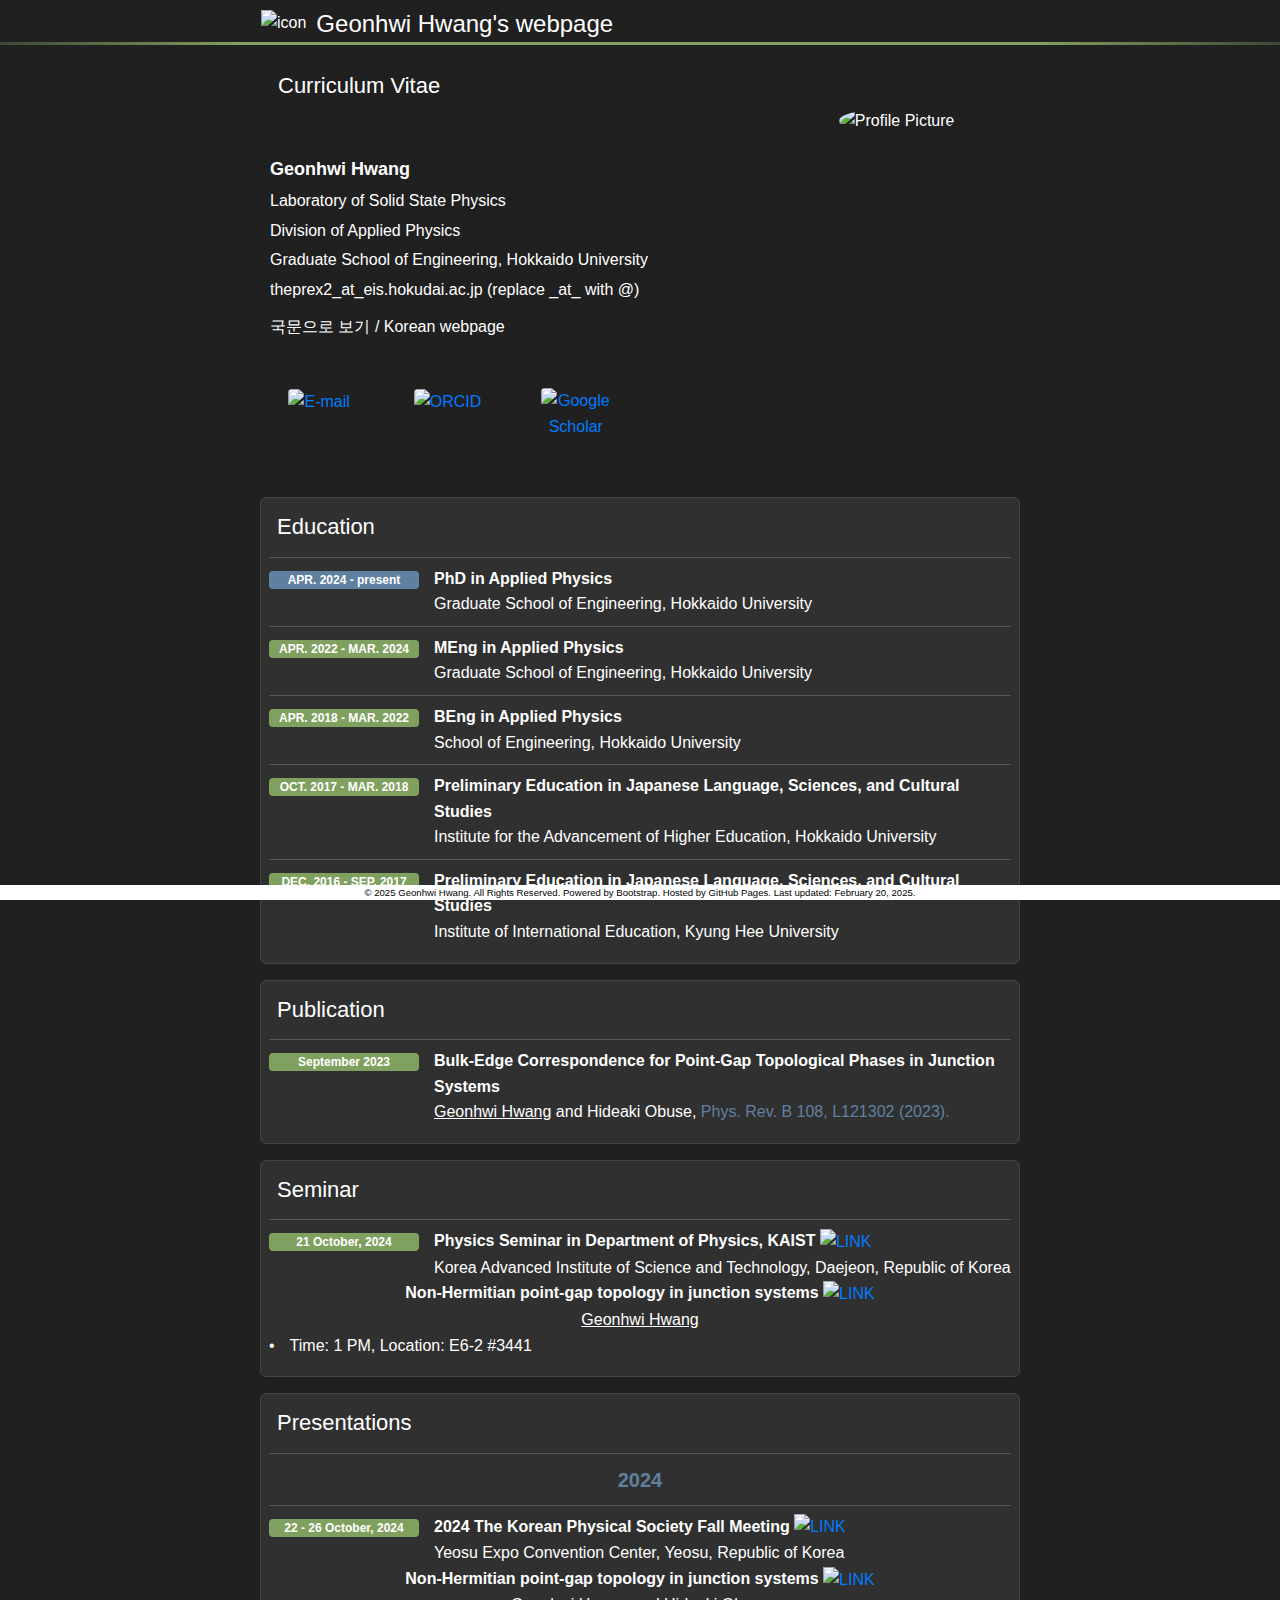
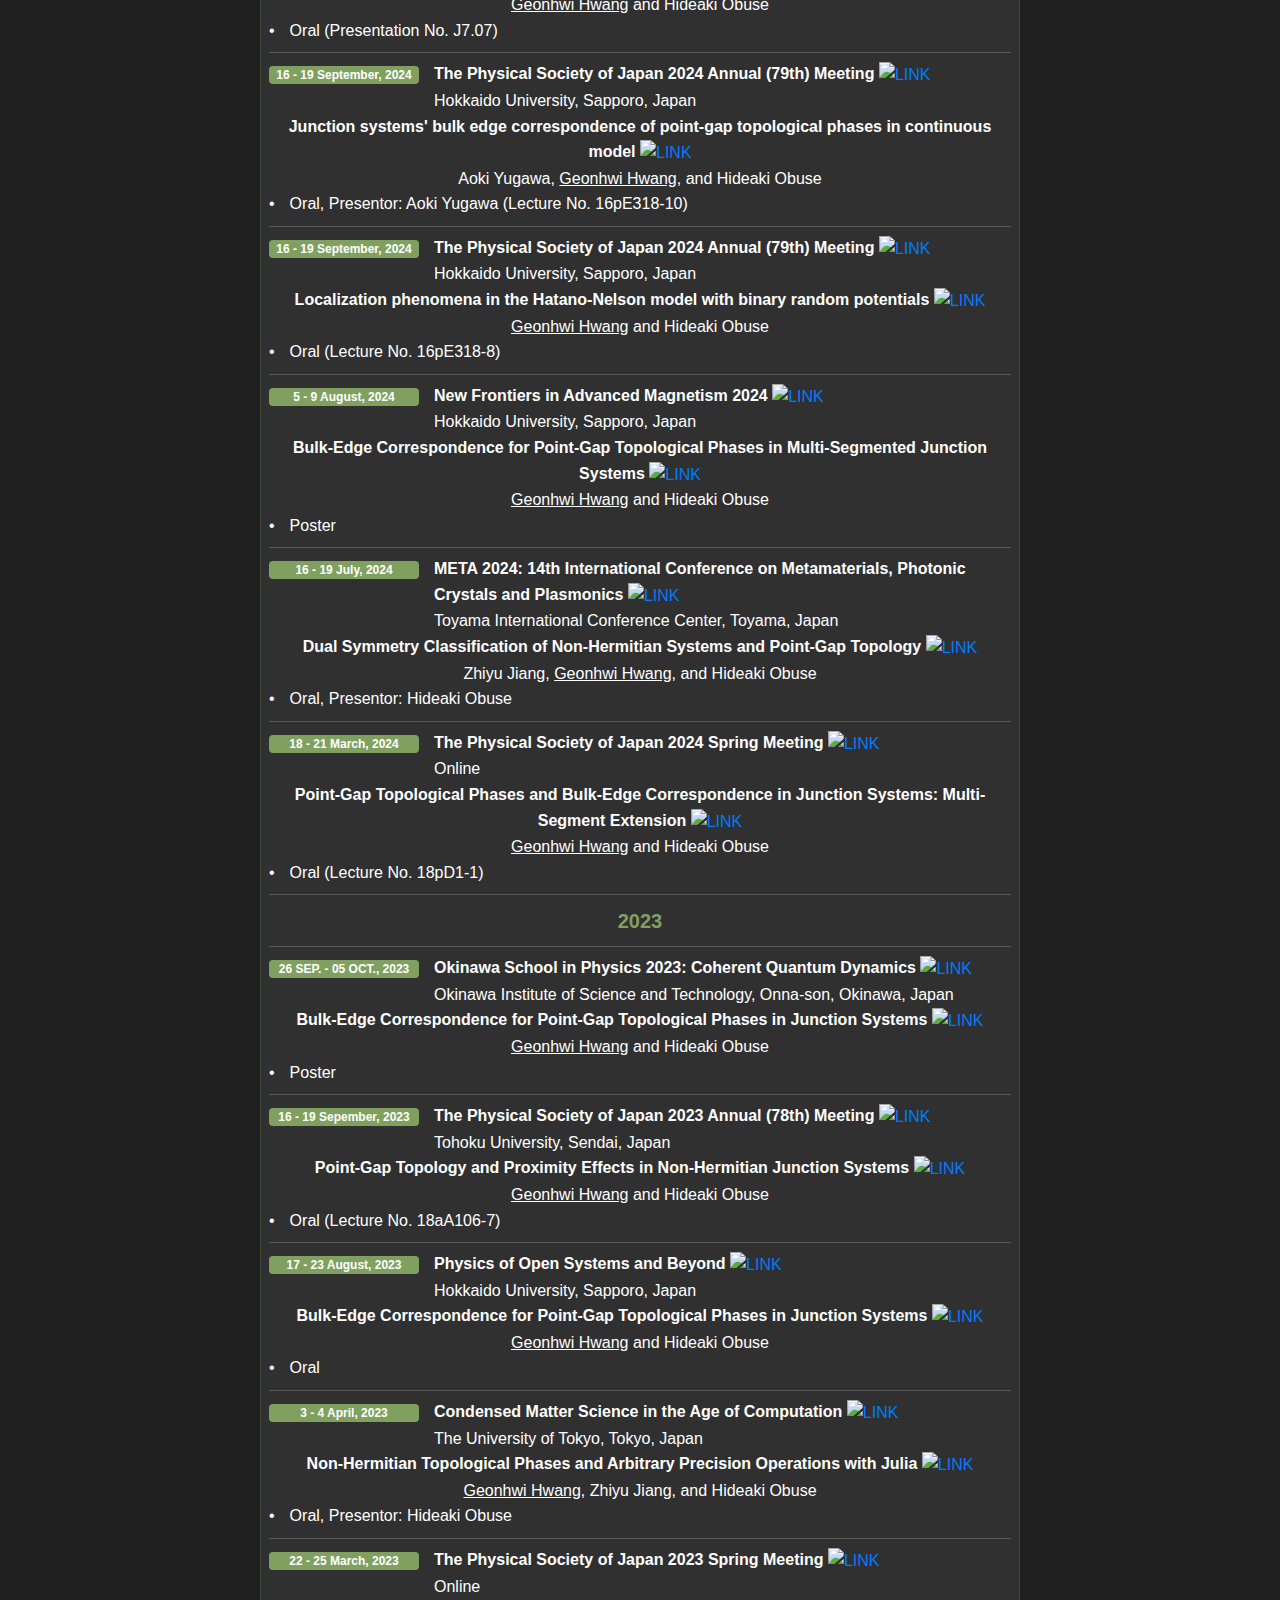
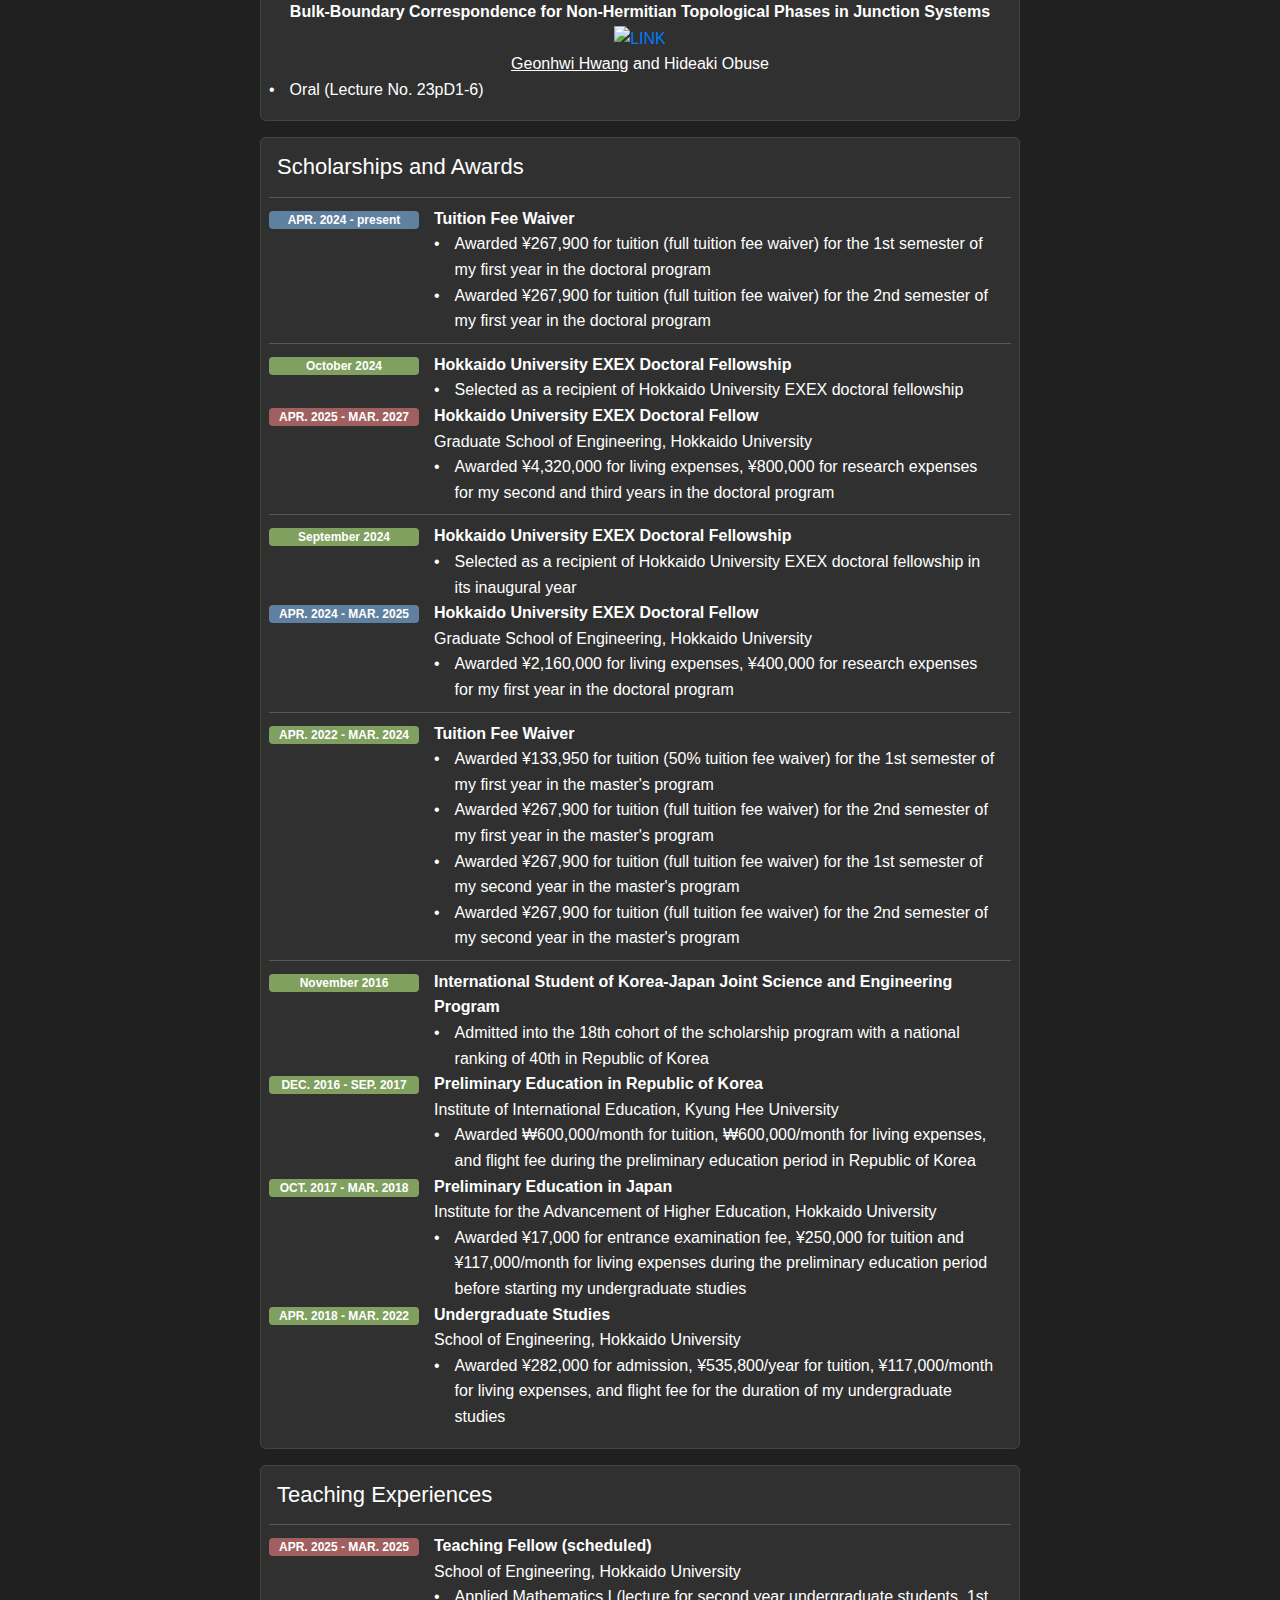
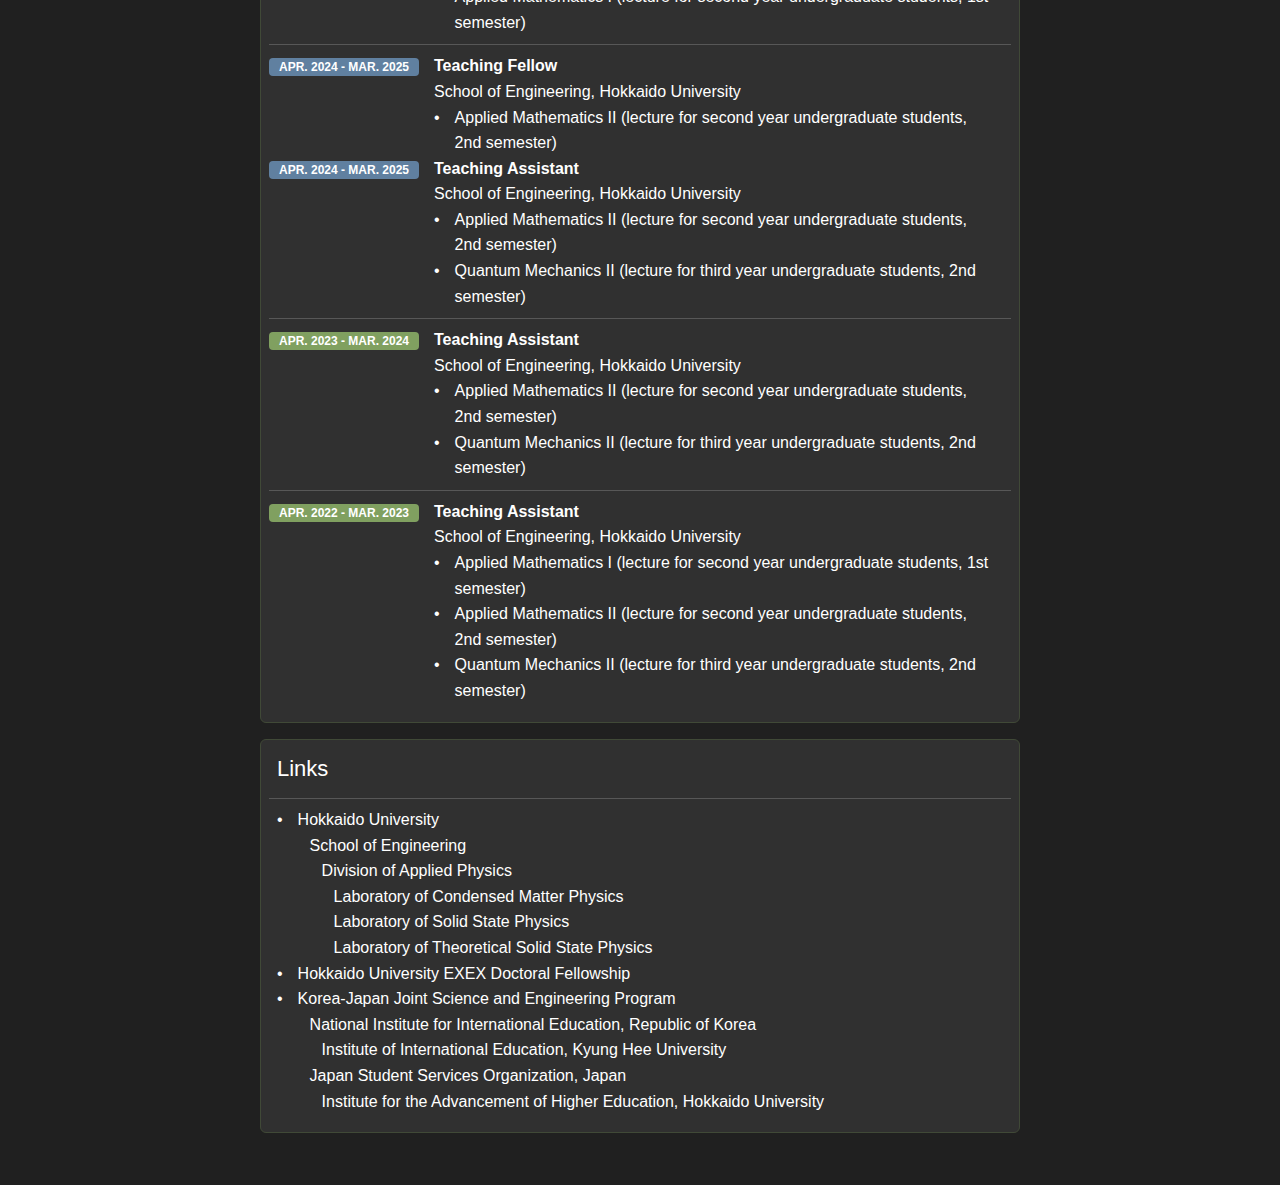
==== commit 520d16a6: "Update index.html" ====
--- a/index.html
+++ b/index.html
@@ -623,7 +623,7 @@
     © 2025 Geonhwi Hwang. All Rights Reserved.
     Powered by <a href="https://getbootstrap.com/" target="_blank" rel="external nofollow noopener">Bootstrap</a>.
     Hosted by <a href="https://pages.github.com/" target="_blank" rel="external nofollow noopener">GitHub Pages</a>.
-    Last updated: January 24, 2025.
+    Last updated: February 20, 2025.
 </div>
 </footer>
 </div>
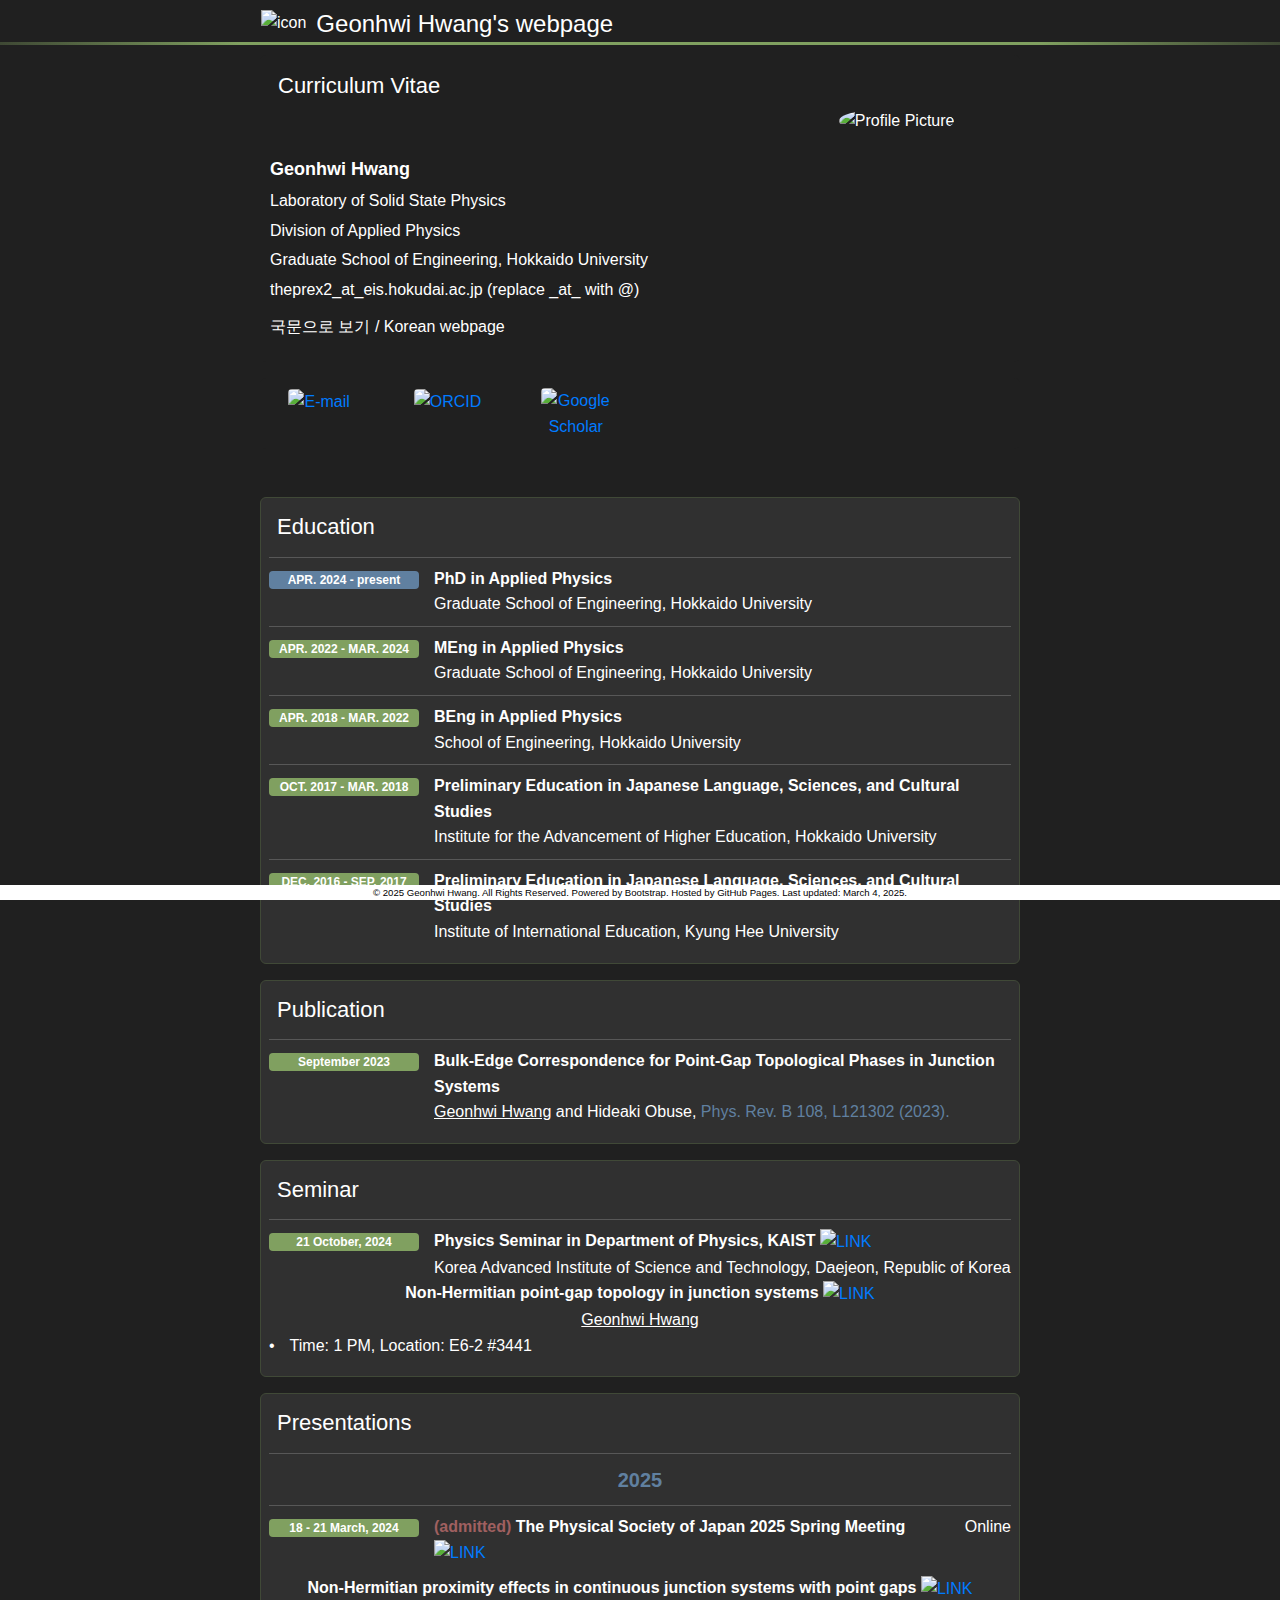
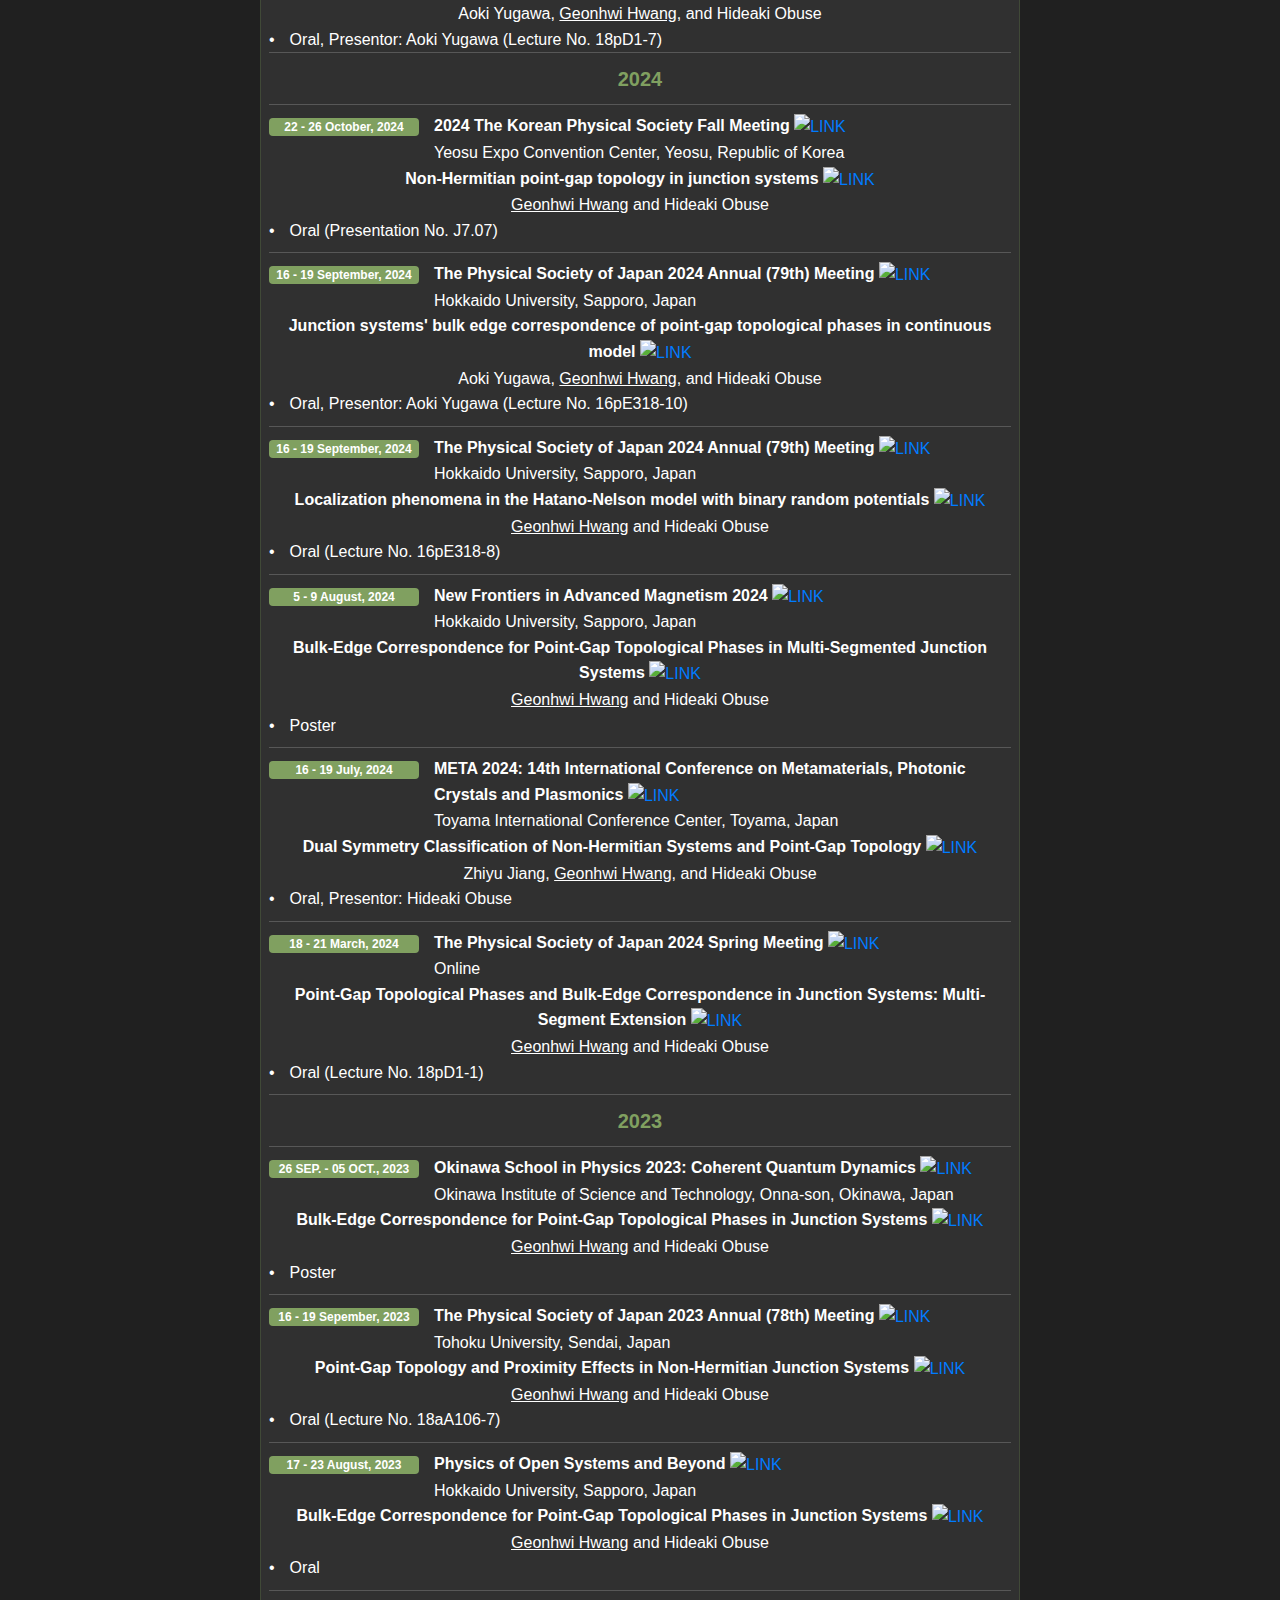
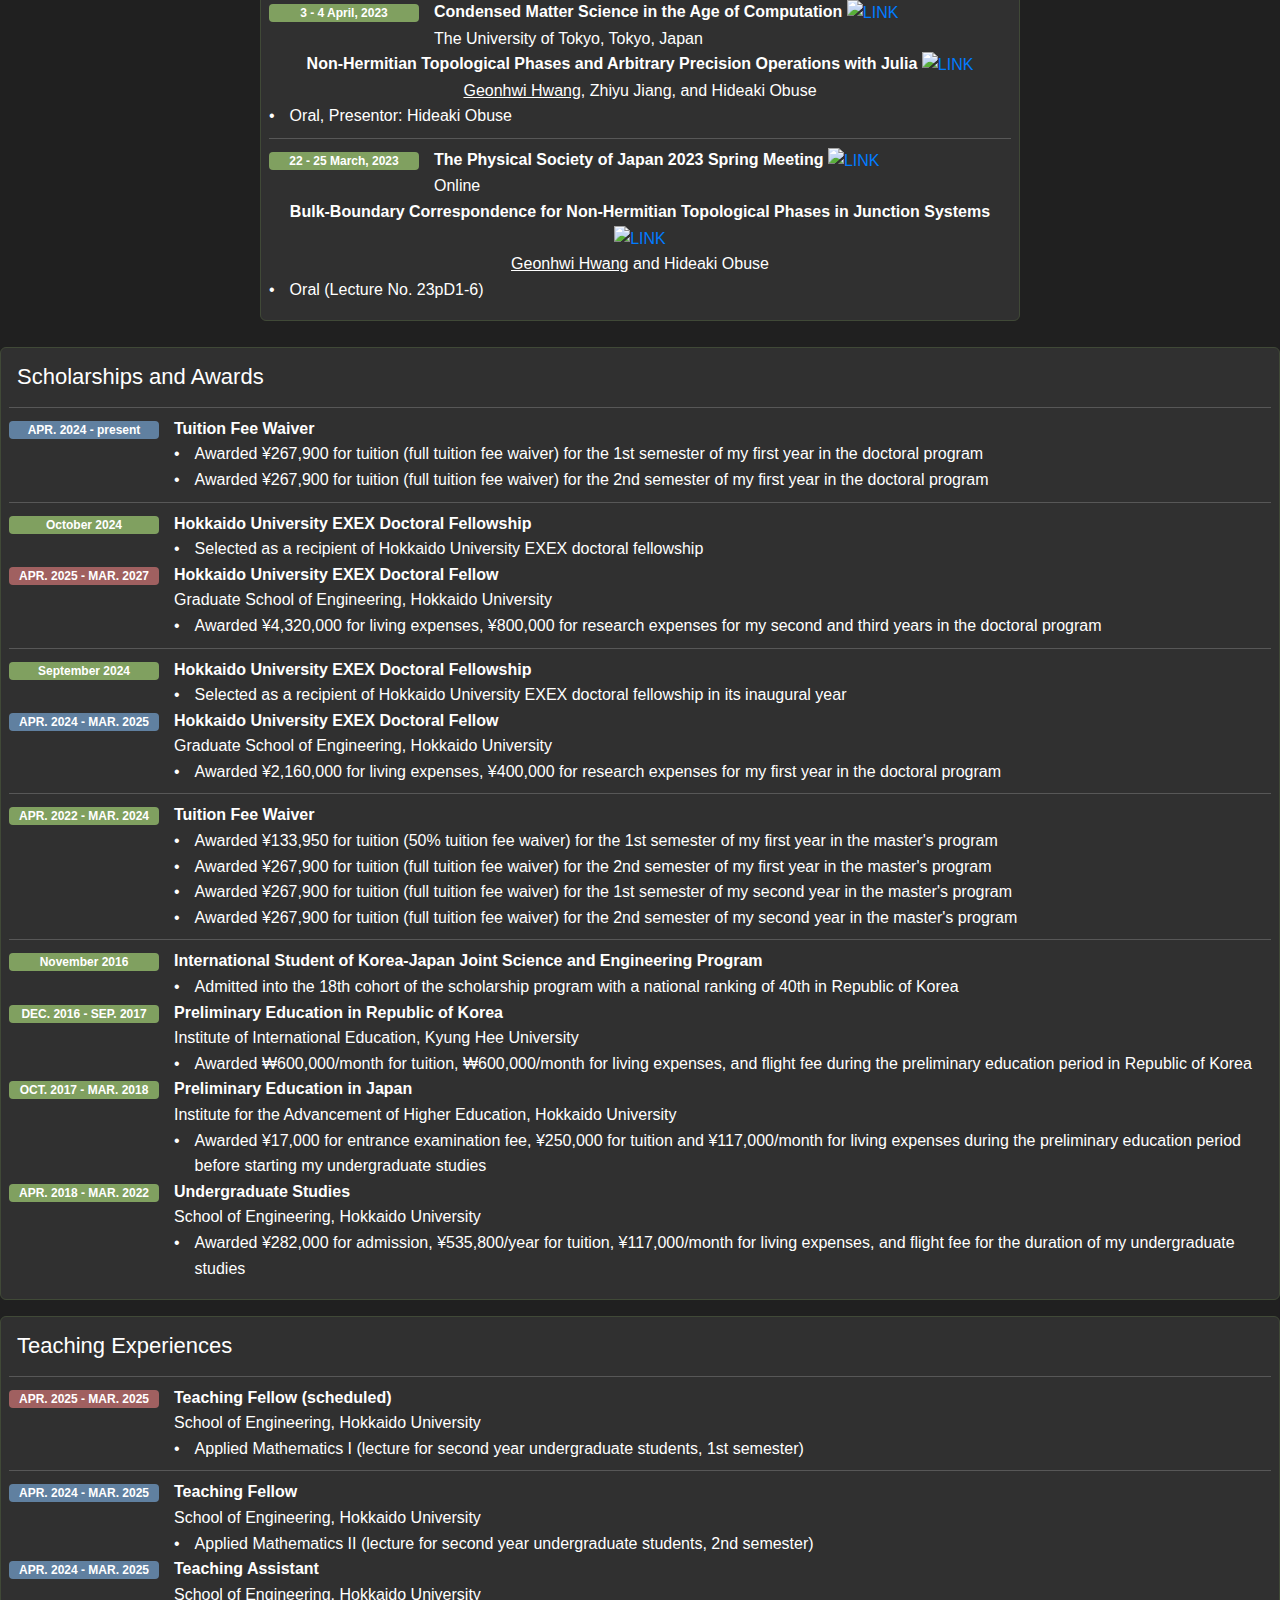
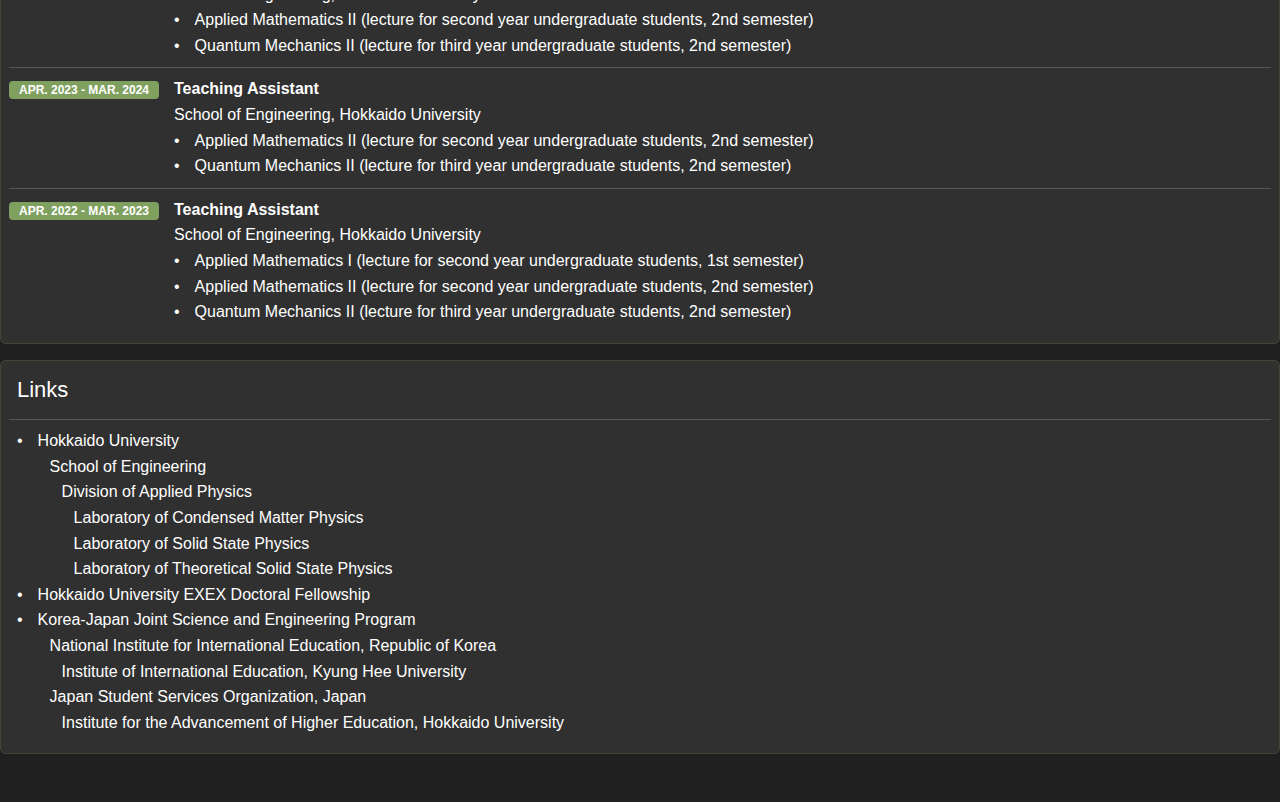
==== commit 162b8fa9: "Update index.html" ====
--- a/index.html
+++ b/index.html
@@ -167,7 +167,31 @@
     <h2>Presentations</h2>
 <div class="list-group">
                         <div class="list-group-item custom-list-item">
-                        <div style="text-align: center; font-size: 20px; padding-top: 2px; color: #6080a0;"><strong>2024</strong><!--border-top: none;--></div>
+                        <div style="text-align: center; font-size: 20px; padding-top: 2px; color: #6080a0;"><strong>2025</strong><!--border-top: none;--></div>
+                        </div>
+<div class="list-group-item custom-list-item">
+<div class="row">
+    <div class="col-md-auto col-12 text-center">
+        <span class="badge badge-primary">18 - 21 March, 2024</span>
+    </div>
+    <div class="col-md col-12">
+        <div><span style="color: #a06060;"><strong>(admitted) </strong></span><strong>The Physical Society of Japan 2025 Spring Meeting</strong></div>
+        <!--<div><strong>The Physical Society of Japan 2025 Spring Meeting</strong>-->
+            <a href="https://onsite.gakkai-web.net/jps/jps_search/2025sp/index_e.html" target="_blank">
+            <img src="https://github.com/88gh/88gh.github.io/blob/main/LINK5.png?raw=true" alt="LINK" style="height: 1.2em; vertical-align: middle;"></a>
+        </div>
+        <div>Online</div>
+    </div>
+</div>
+<div style="text-align: center;"><strong>Non-Hermitian proximity effects in continuous junction systems with point gaps</strong>
+            <a href="https://onsite.gakkai-web.net/jps/jps_search/2025spe/data/html/program04.html#j18pD1" target="_blank">
+            <img src="https://github.com/88gh/88gh.github.io/blob/main/LINK5.png?raw=true" alt="LINK" style="height: 1.2em; vertical-align: middle;"></a>
+</div>
+<div style="text-align: center;">Aoki Yugawa, <u>Geonhwi Hwang</u>, and Hideaki Obuse</div>
+<div class="row"><div class="col-auto">&#8226;</div><div class="col">Oral, Presentor: Aoki Yugawa (Lecture No. 18pD1-7)</div></div>
+</div>
+                        <div class="list-group-item custom-list-item">
+                        <div style="text-align: center; font-size: 20px; padding-top: 2px; color: #80a060;"><strong>2024</strong><!--border-top: none;--></div>
                         </div>
 <div class="list-group-item custom-list-item">
 <div class="row">
@@ -623,7 +647,7 @@
     © 2025 Geonhwi Hwang. All Rights Reserved.
     Powered by <a href="https://getbootstrap.com/" target="_blank" rel="external nofollow noopener">Bootstrap</a>.
     Hosted by <a href="https://pages.github.com/" target="_blank" rel="external nofollow noopener">GitHub Pages</a>.
-    Last updated: February 20, 2025.
+    Last updated: March 4, 2025.
 </div>
 </footer>
 </div>
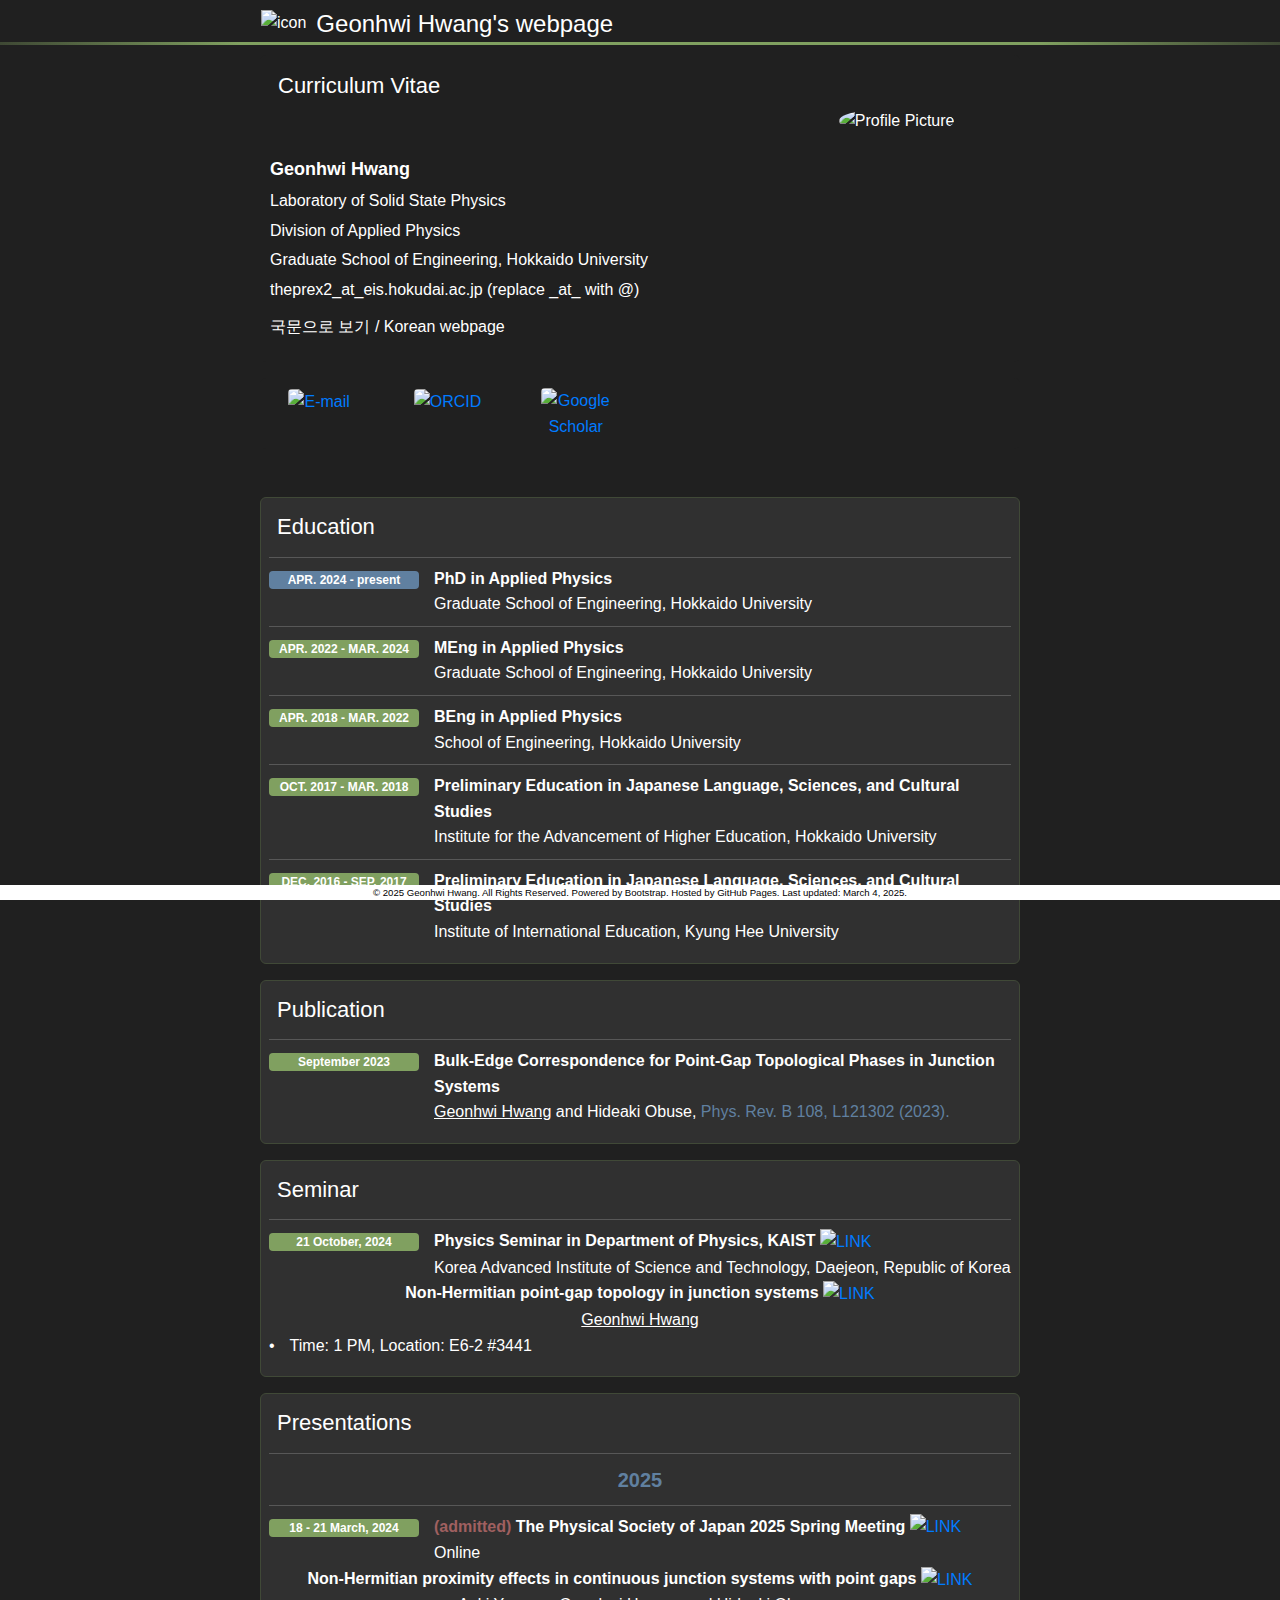
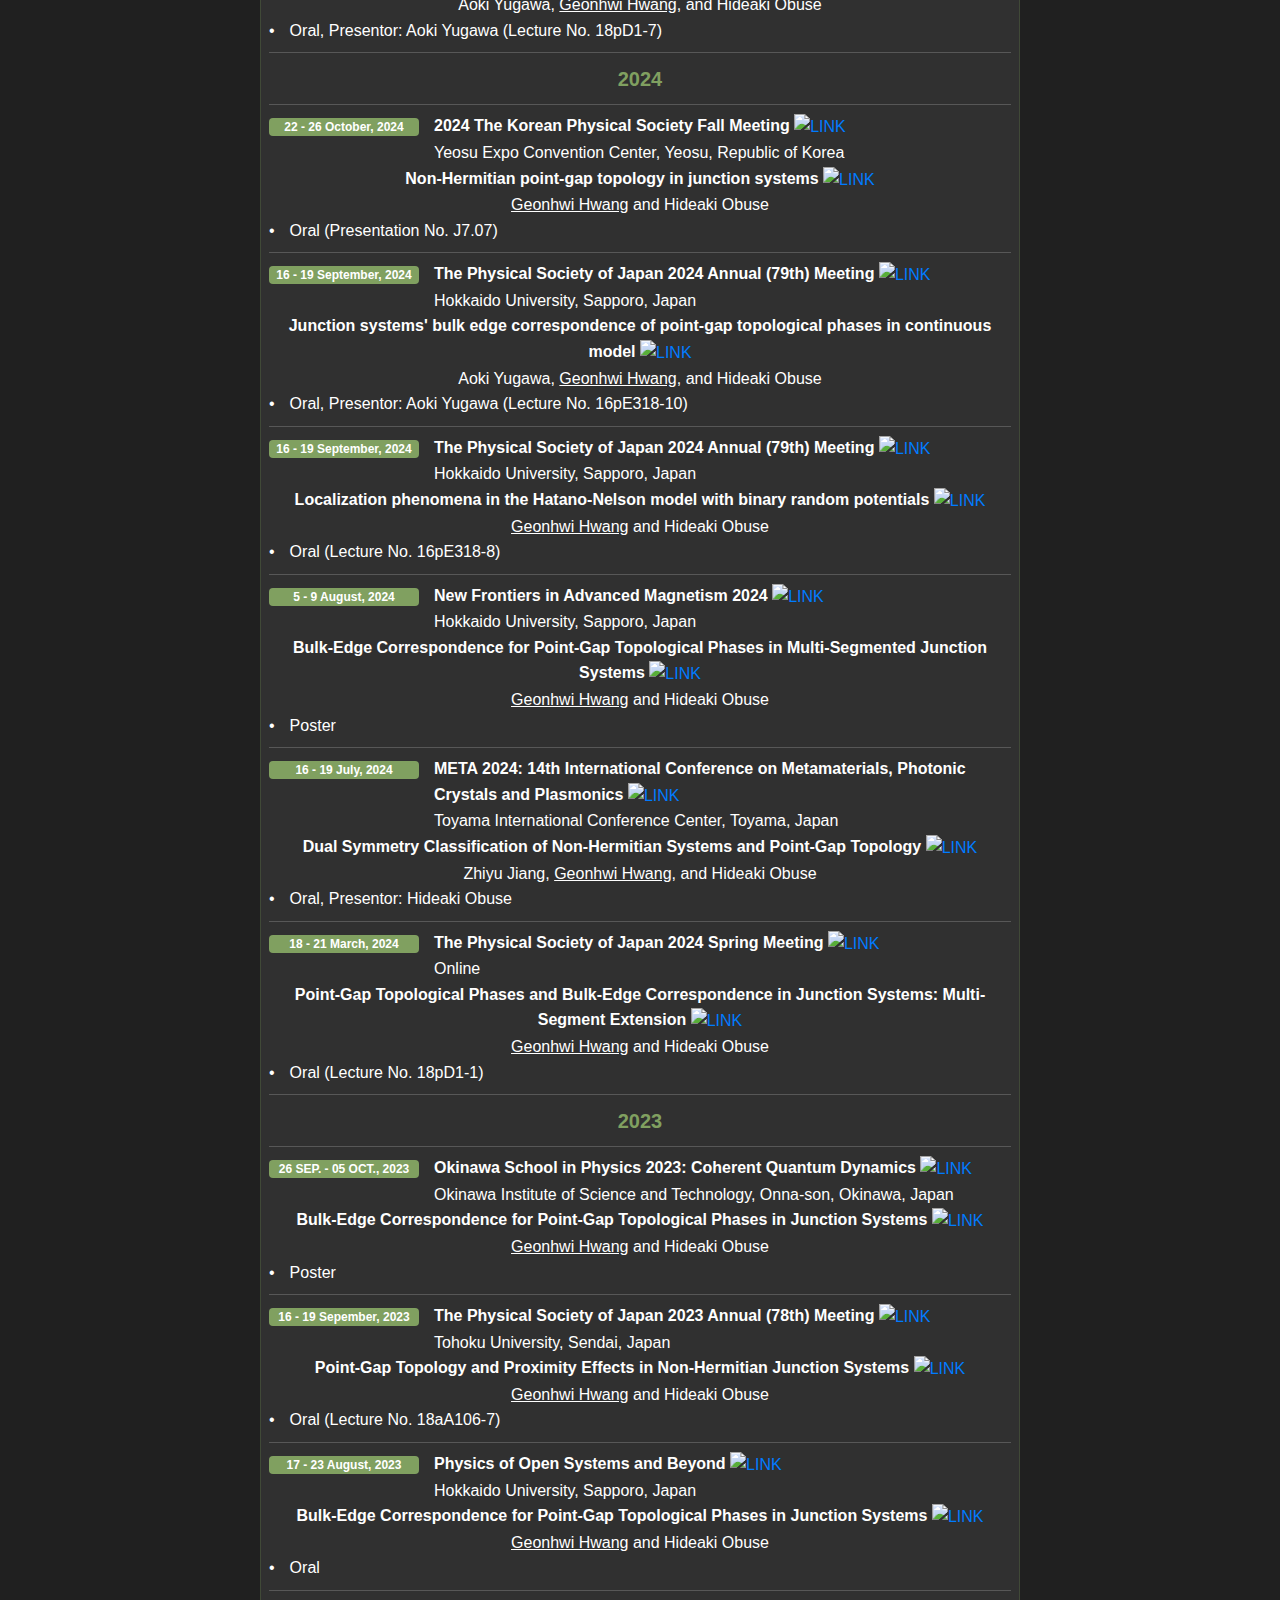
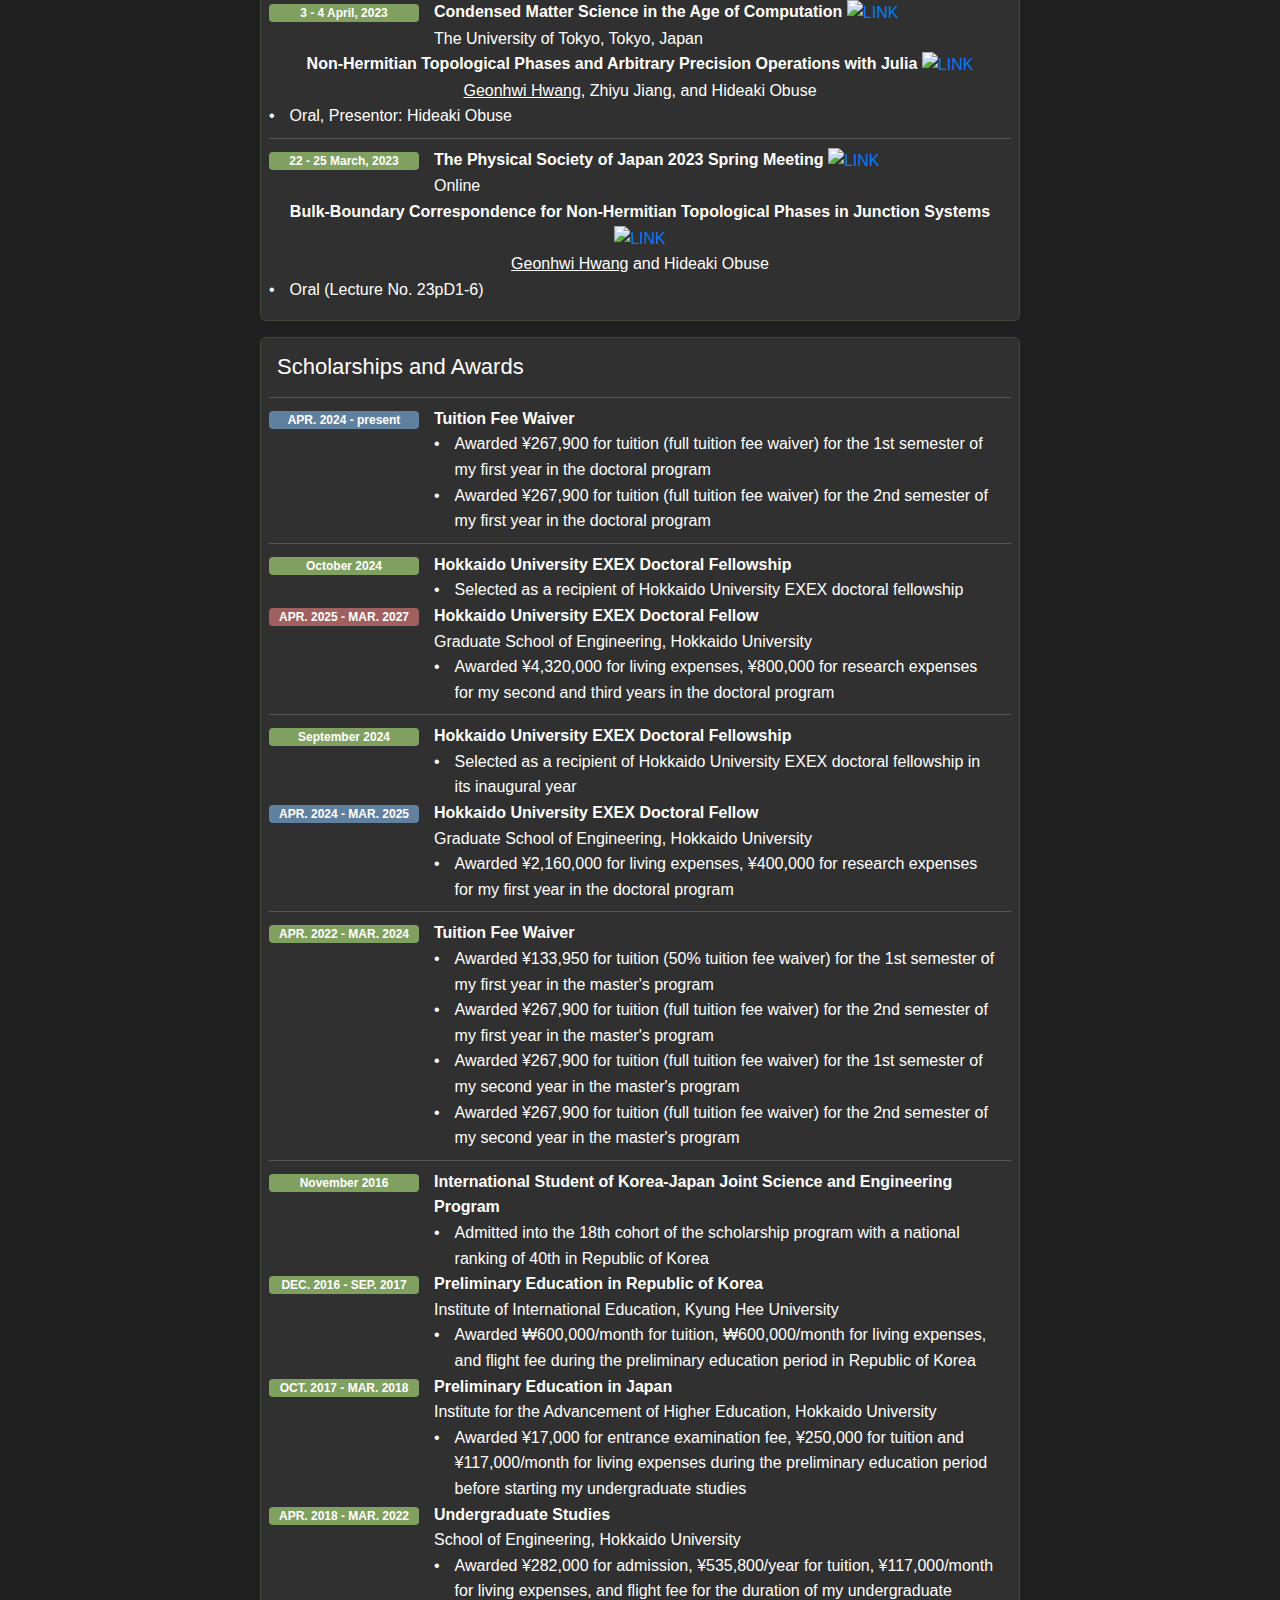
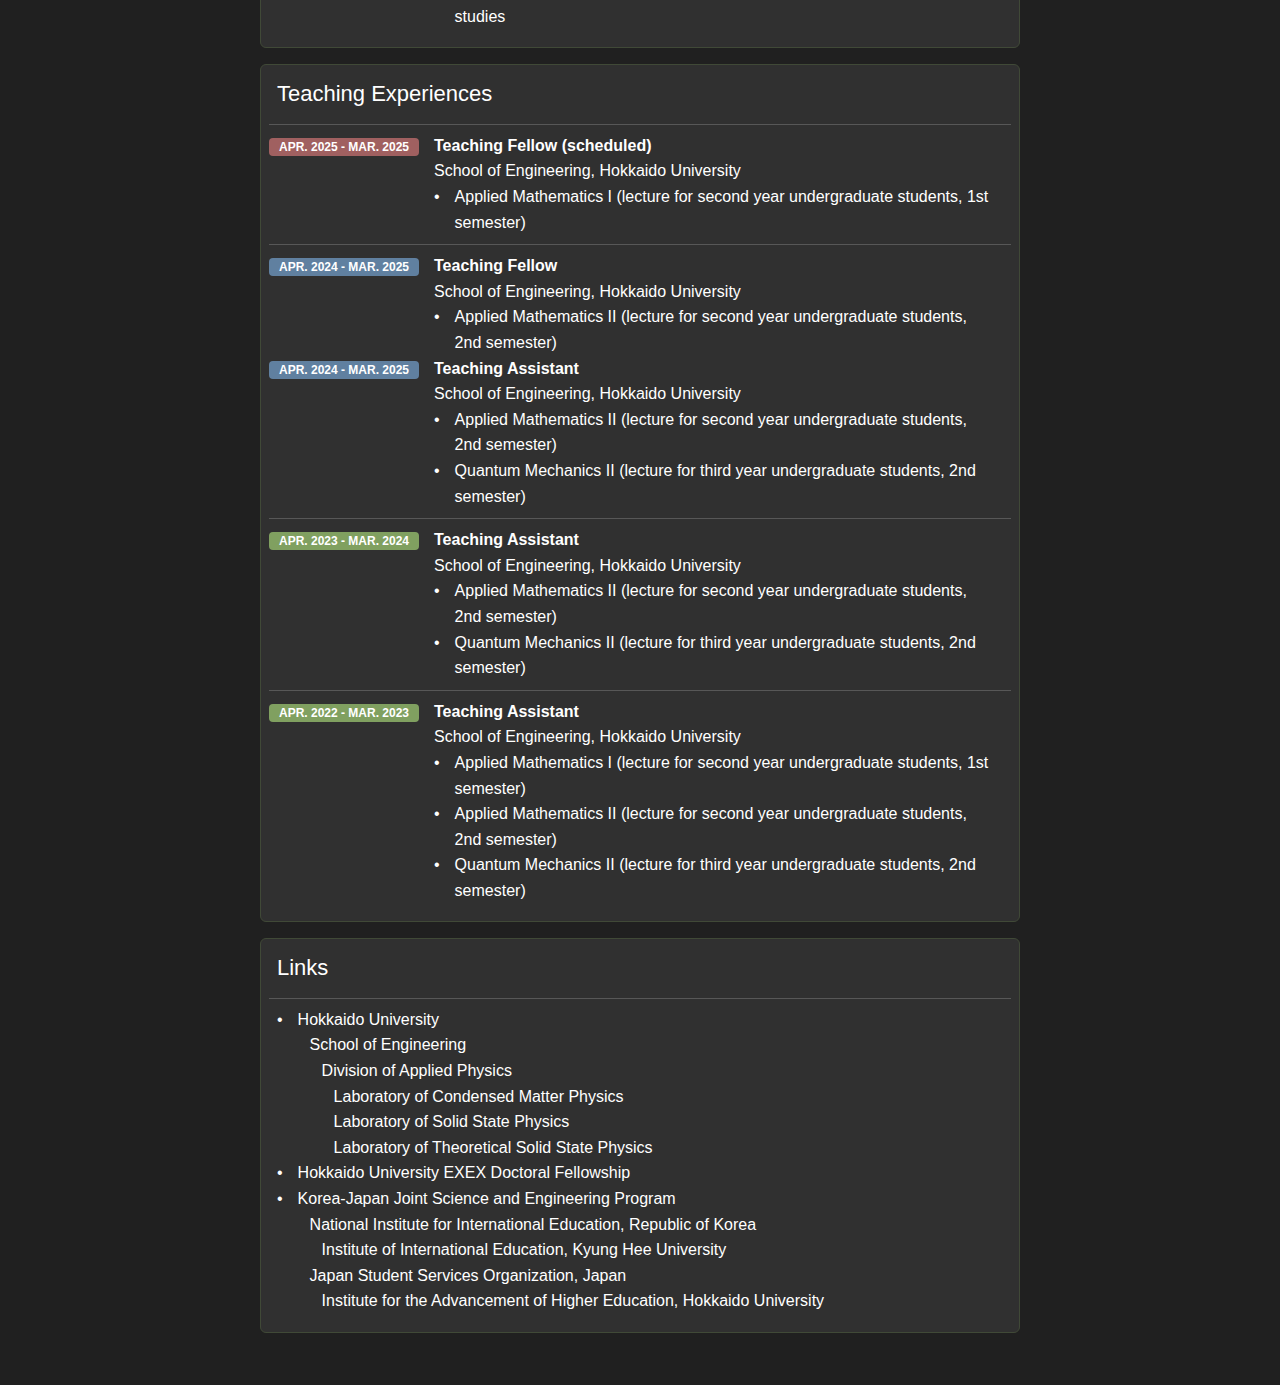
==== commit f8062e3f: "Update index.html" ====
--- a/index.html
+++ b/index.html
@@ -175,7 +175,7 @@
         <span class="badge badge-primary">18 - 21 March, 2024</span>
     </div>
     <div class="col-md col-12">
-        <div><span style="color: #a06060;"><strong>(admitted) </strong></span><strong>The Physical Society of Japan 2025 Spring Meeting</strong></div>
+        <div><span style="color: #a06060;"><strong>(admitted) </strong></span><strong>The Physical Society of Japan 2025 Spring Meeting</strong>
         <!--<div><strong>The Physical Society of Japan 2025 Spring Meeting</strong>-->
             <a href="https://onsite.gakkai-web.net/jps/jps_search/2025sp/index_e.html" target="_blank">
             <img src="https://github.com/88gh/88gh.github.io/blob/main/LINK5.png?raw=true" alt="LINK" style="height: 1.2em; vertical-align: middle;"></a>
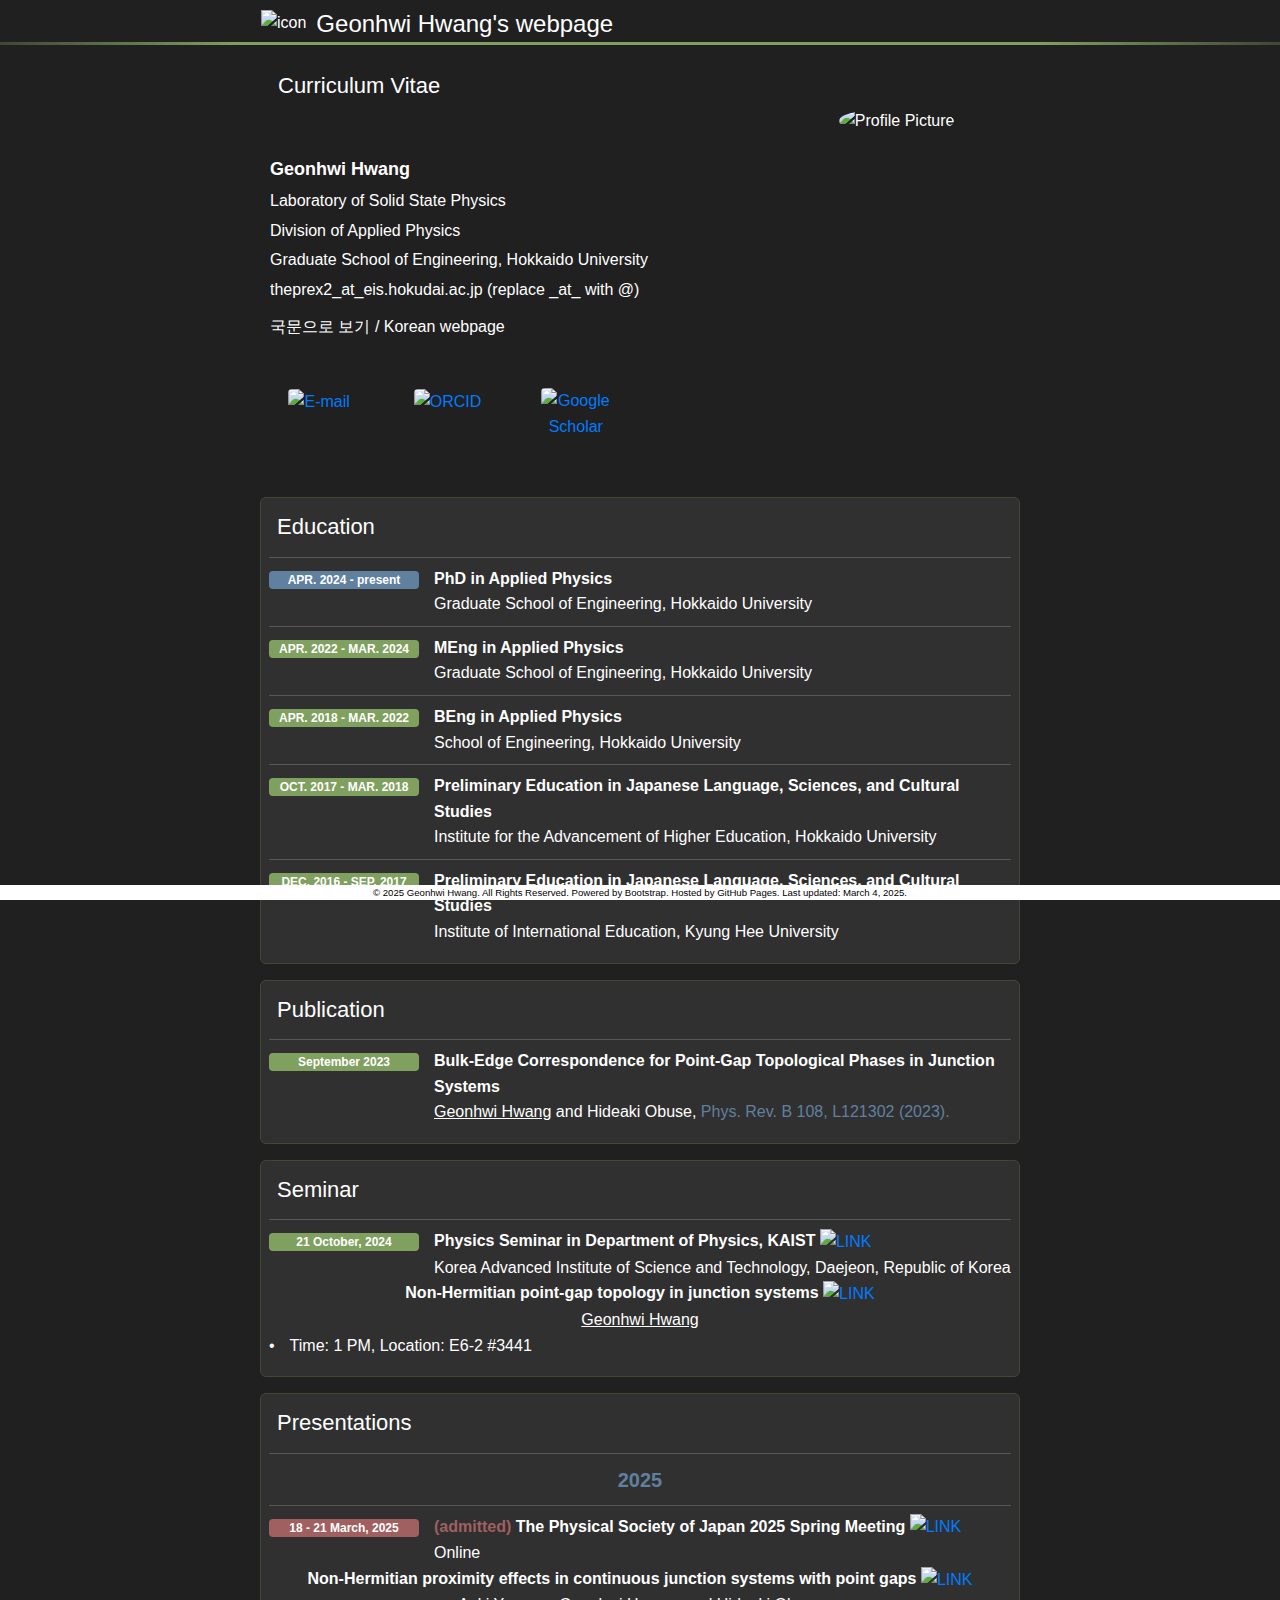
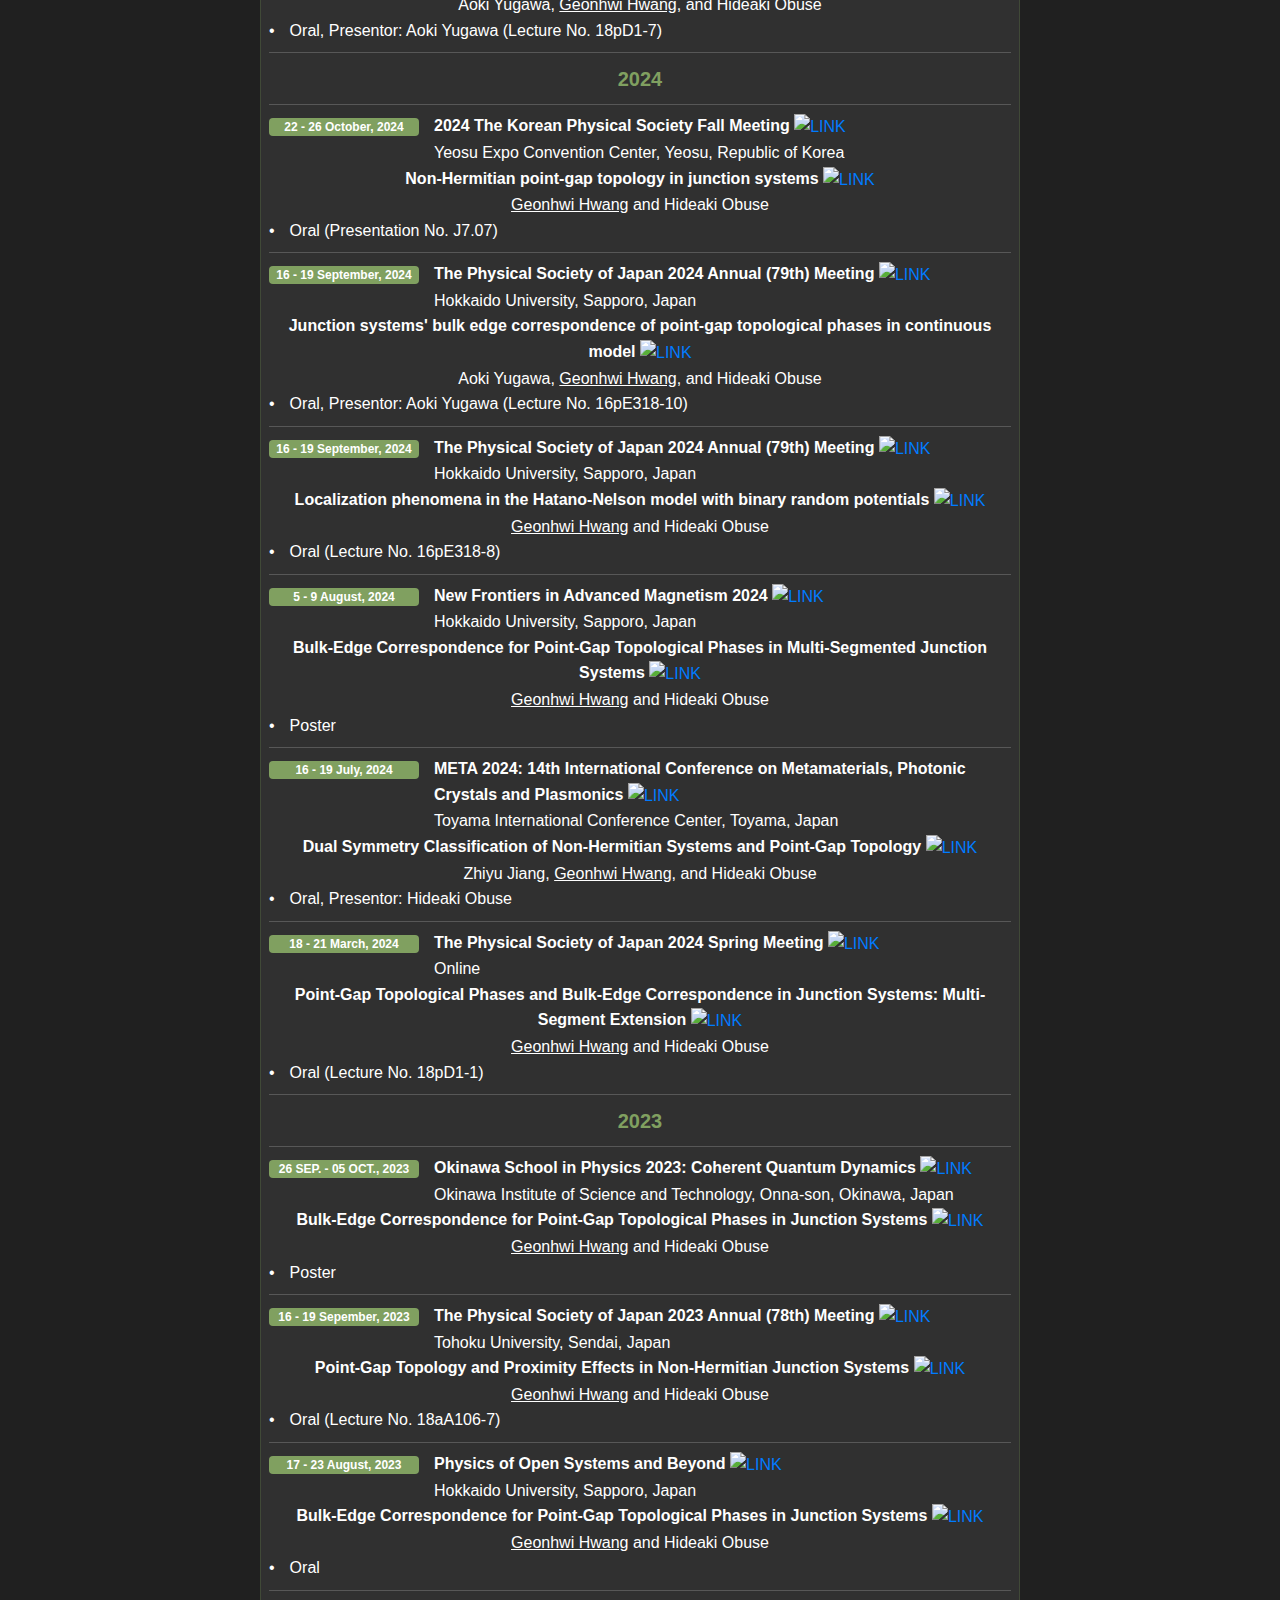
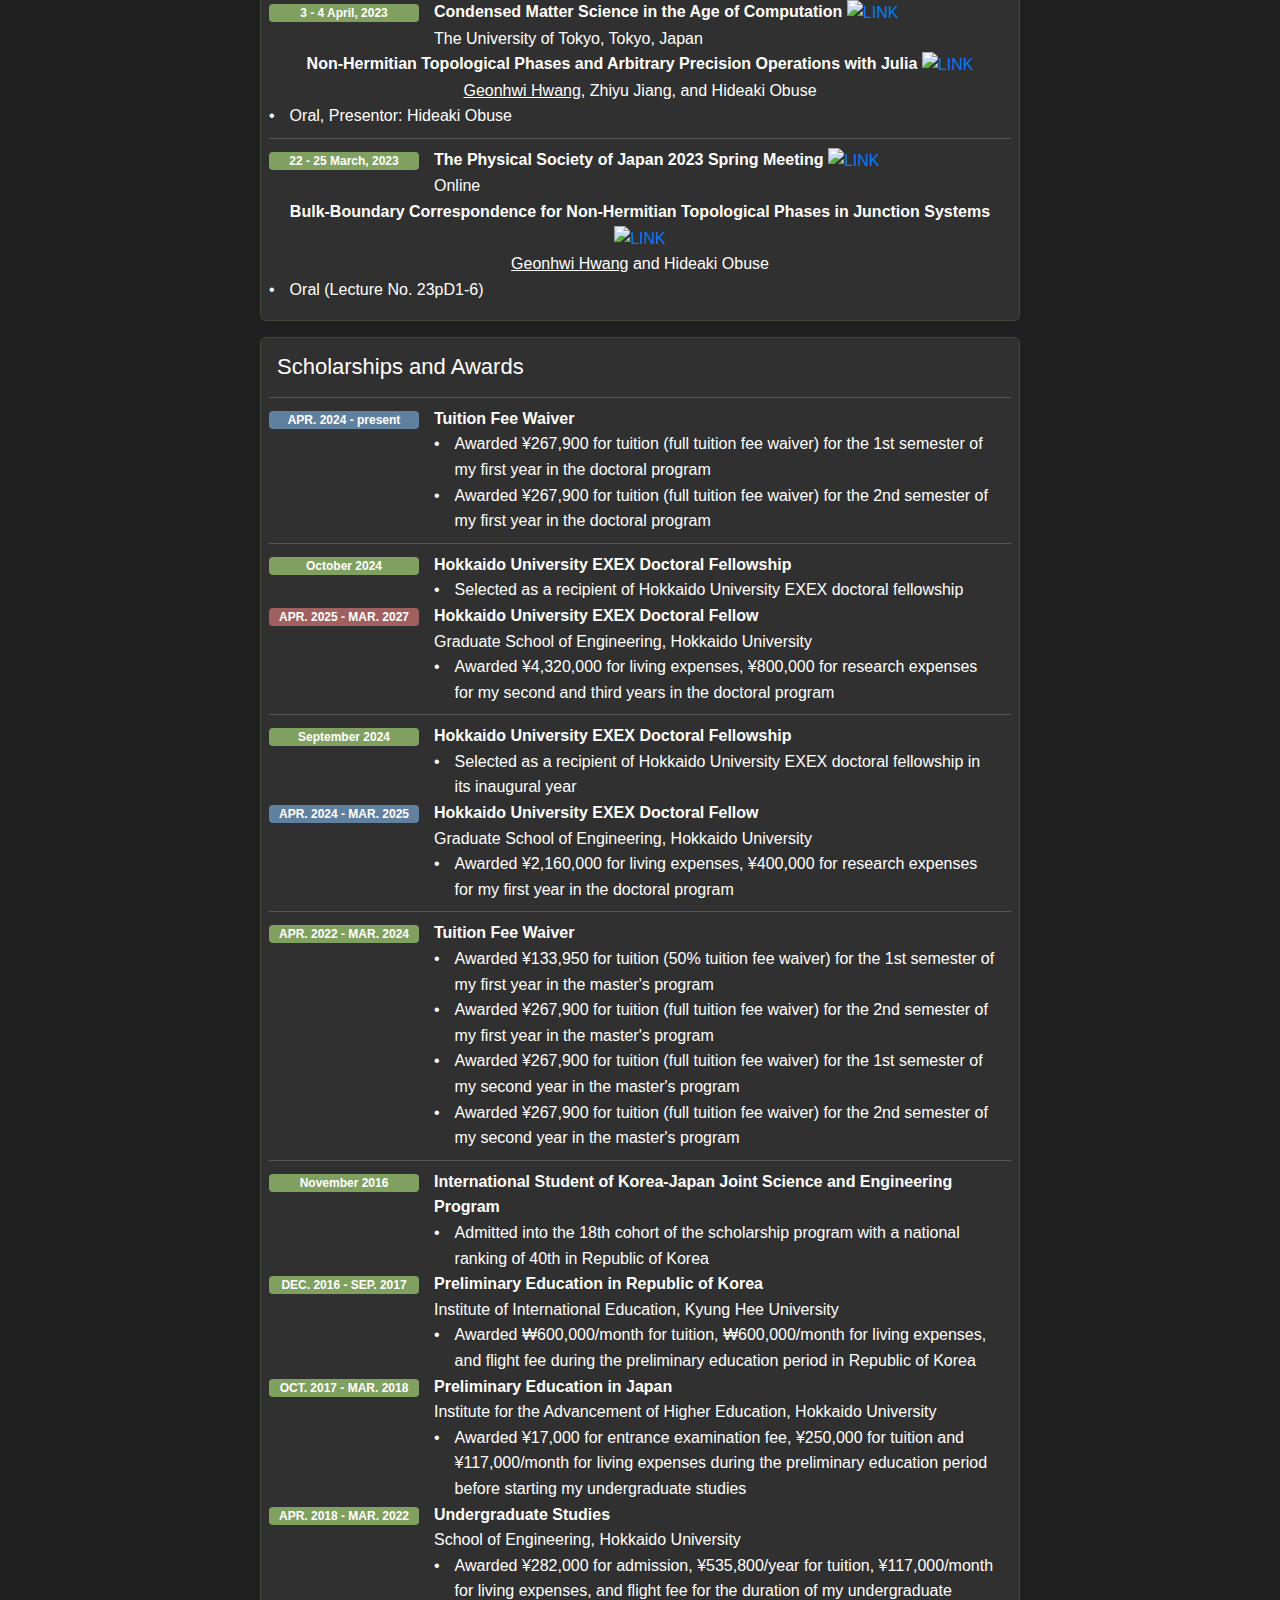
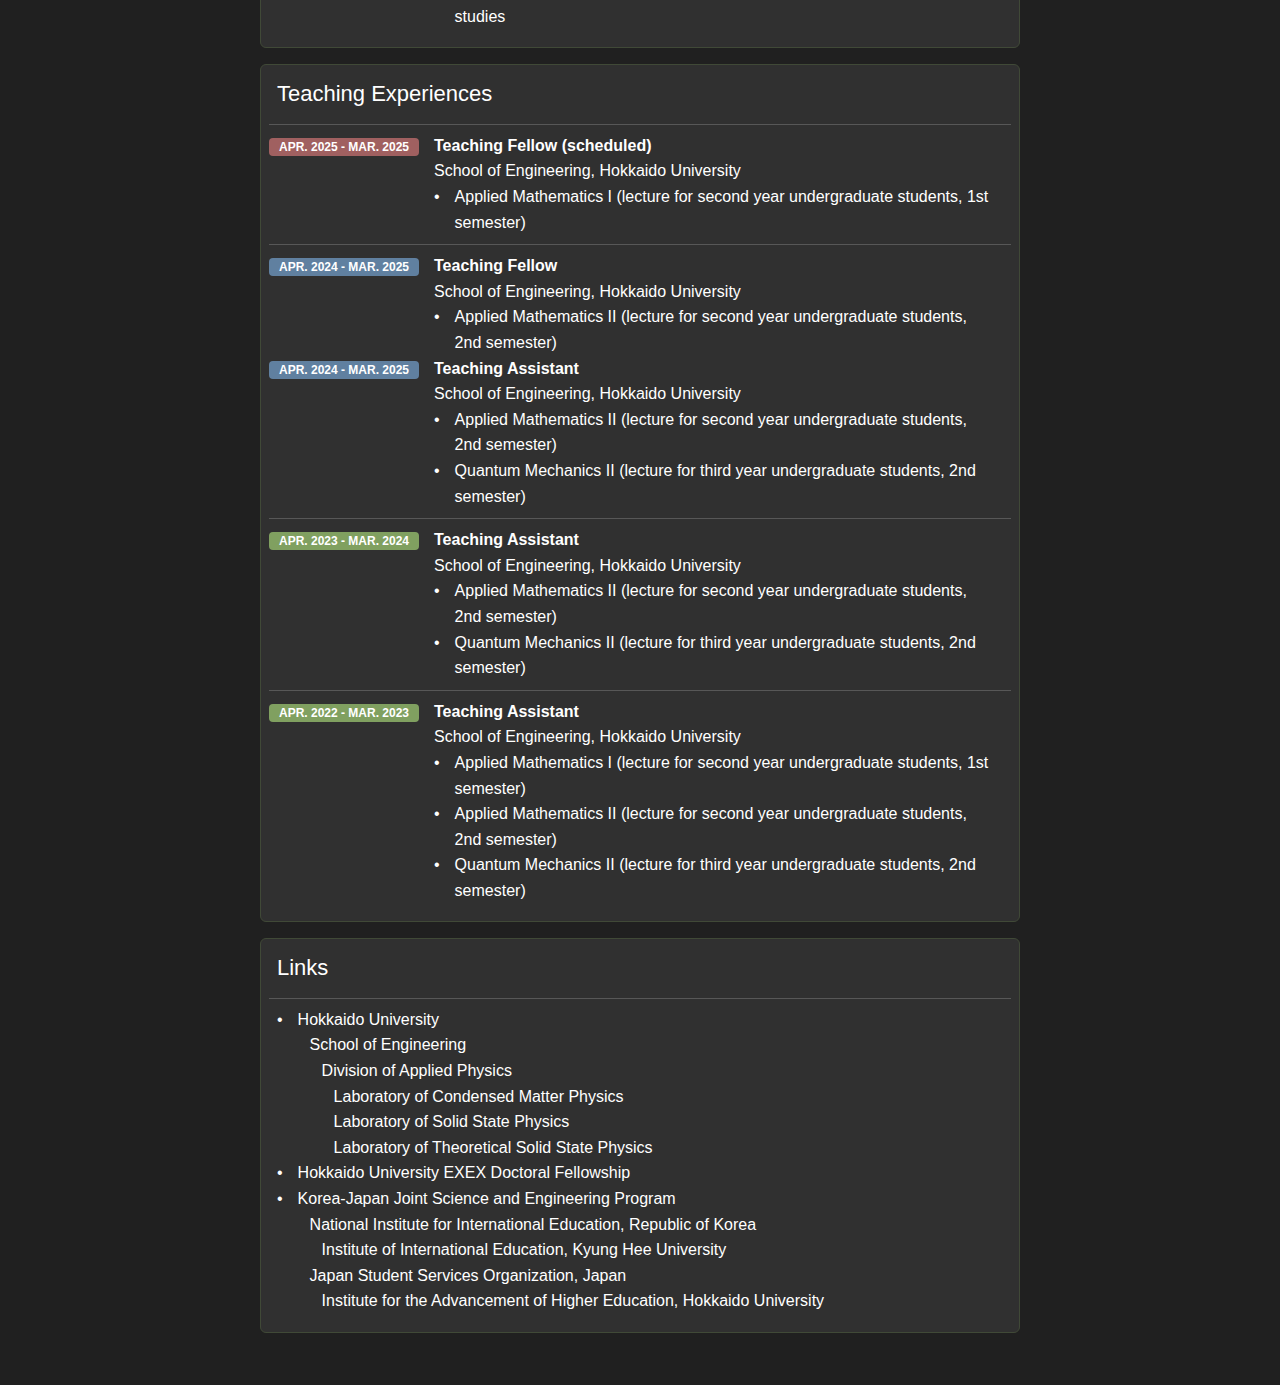
==== commit 5e14cecc: "Update index.html" ====
--- a/index.html
+++ b/index.html
@@ -172,7 +172,7 @@
 <div class="list-group-item custom-list-item">
 <div class="row">
     <div class="col-md-auto col-12 text-center">
-        <span class="badge badge-primary">18 - 21 March, 2024</span>
+        <span class="badge badger badge-primary">18 - 21 March, 2025</span>
     </div>
     <div class="col-md col-12">
         <div><span style="color: #a06060;"><strong>(admitted) </strong></span><strong>The Physical Society of Japan 2025 Spring Meeting</strong>
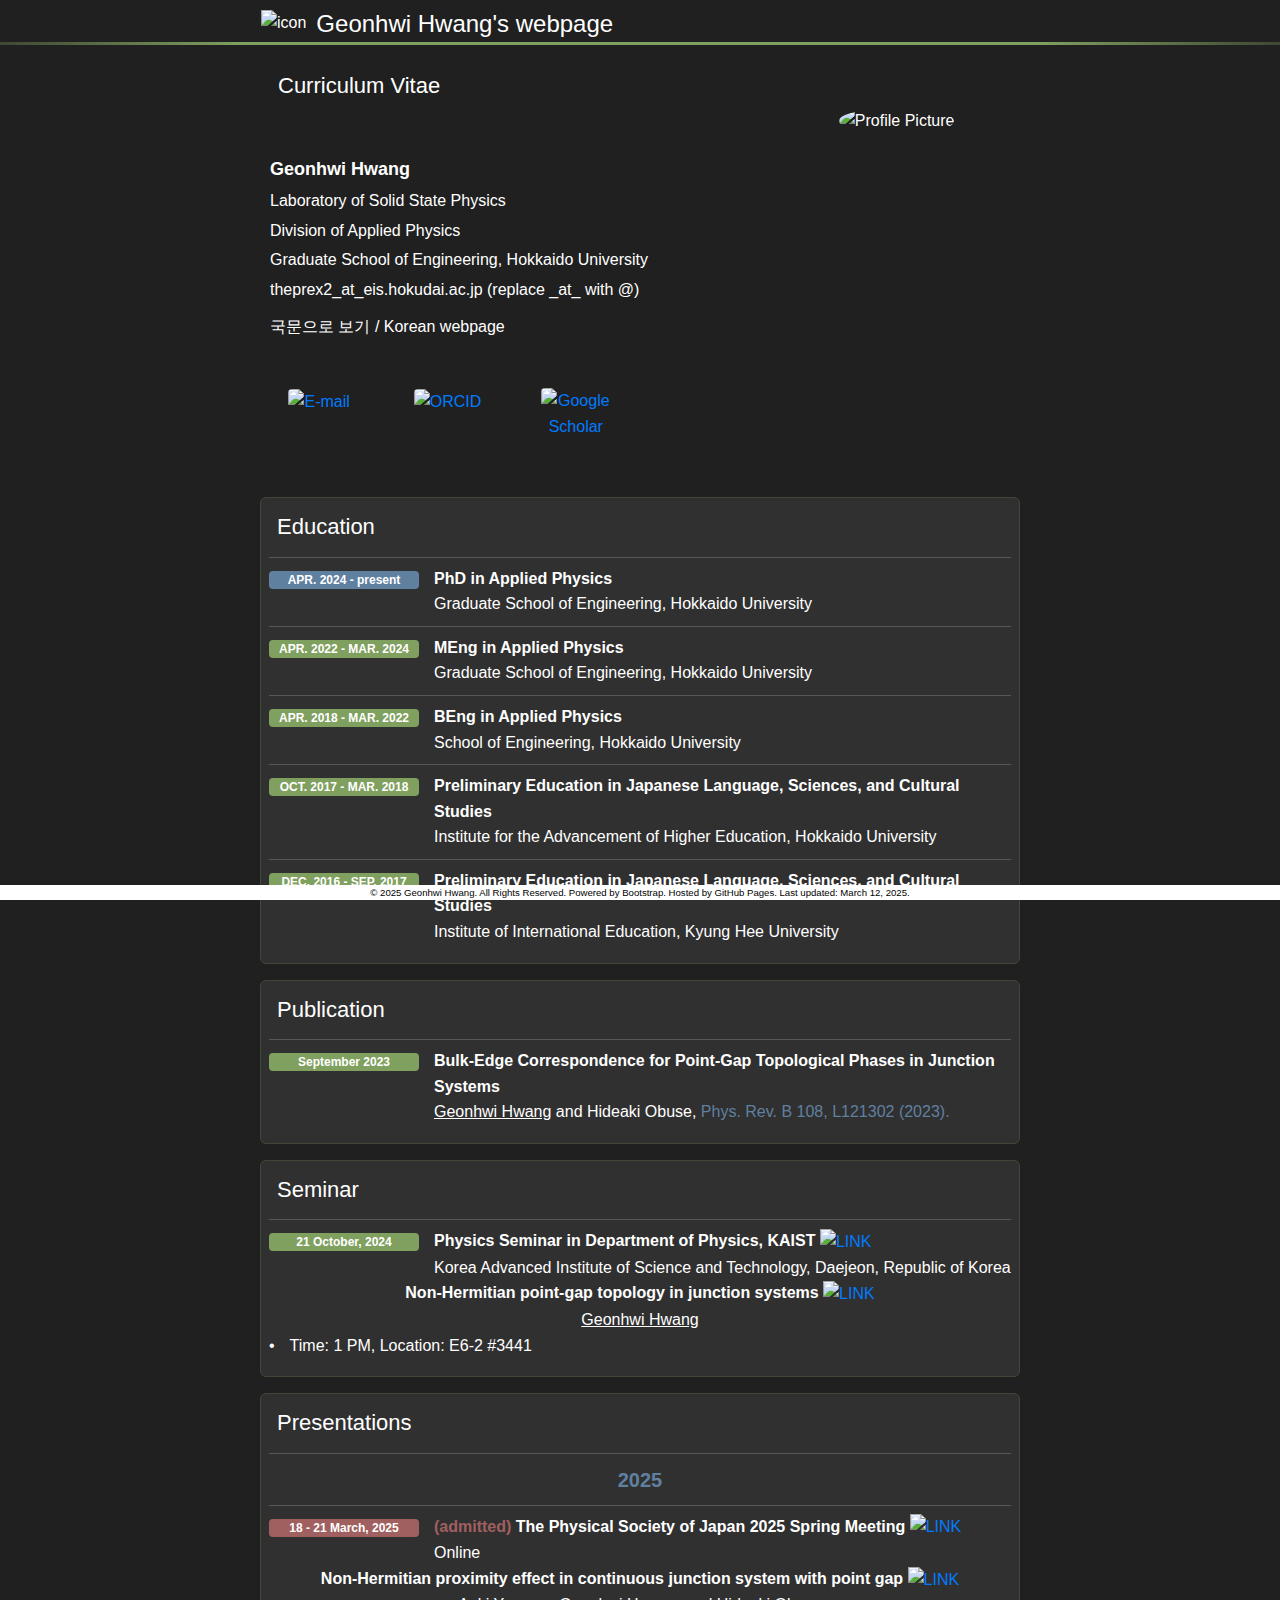
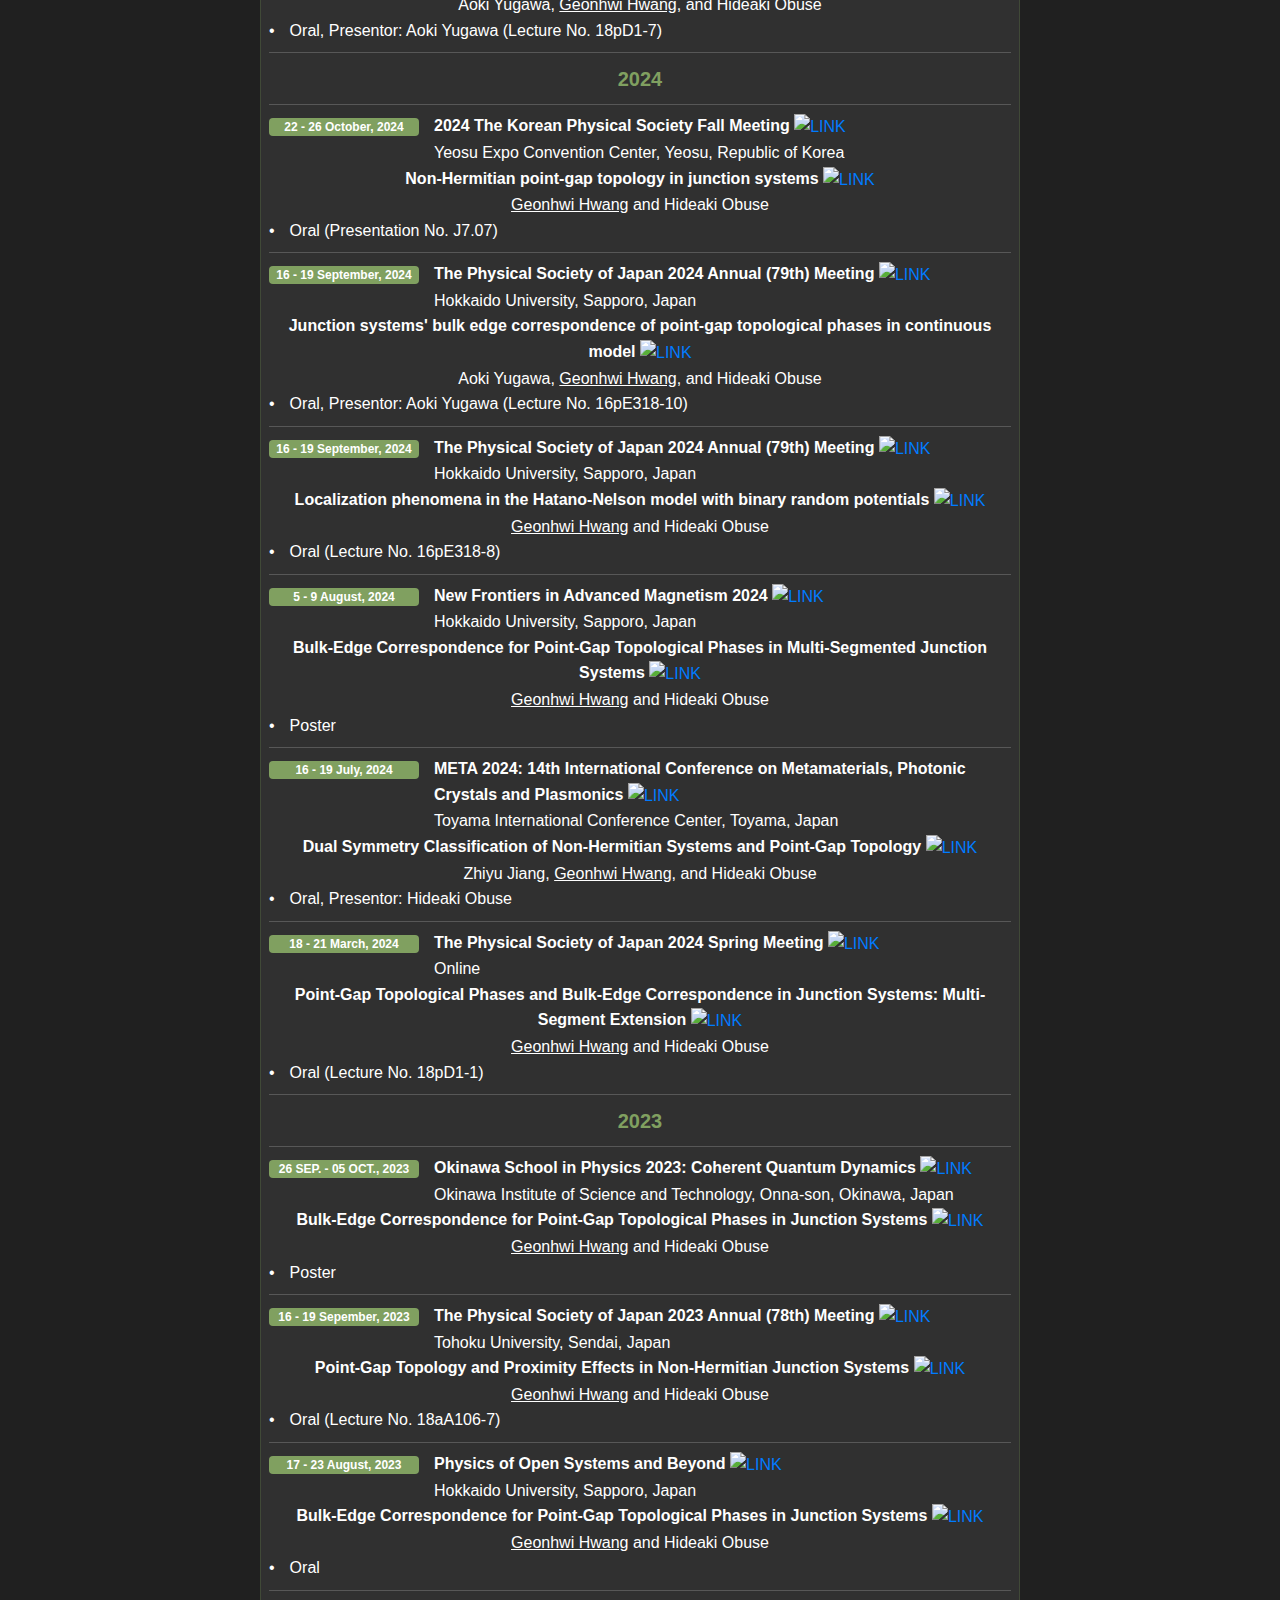
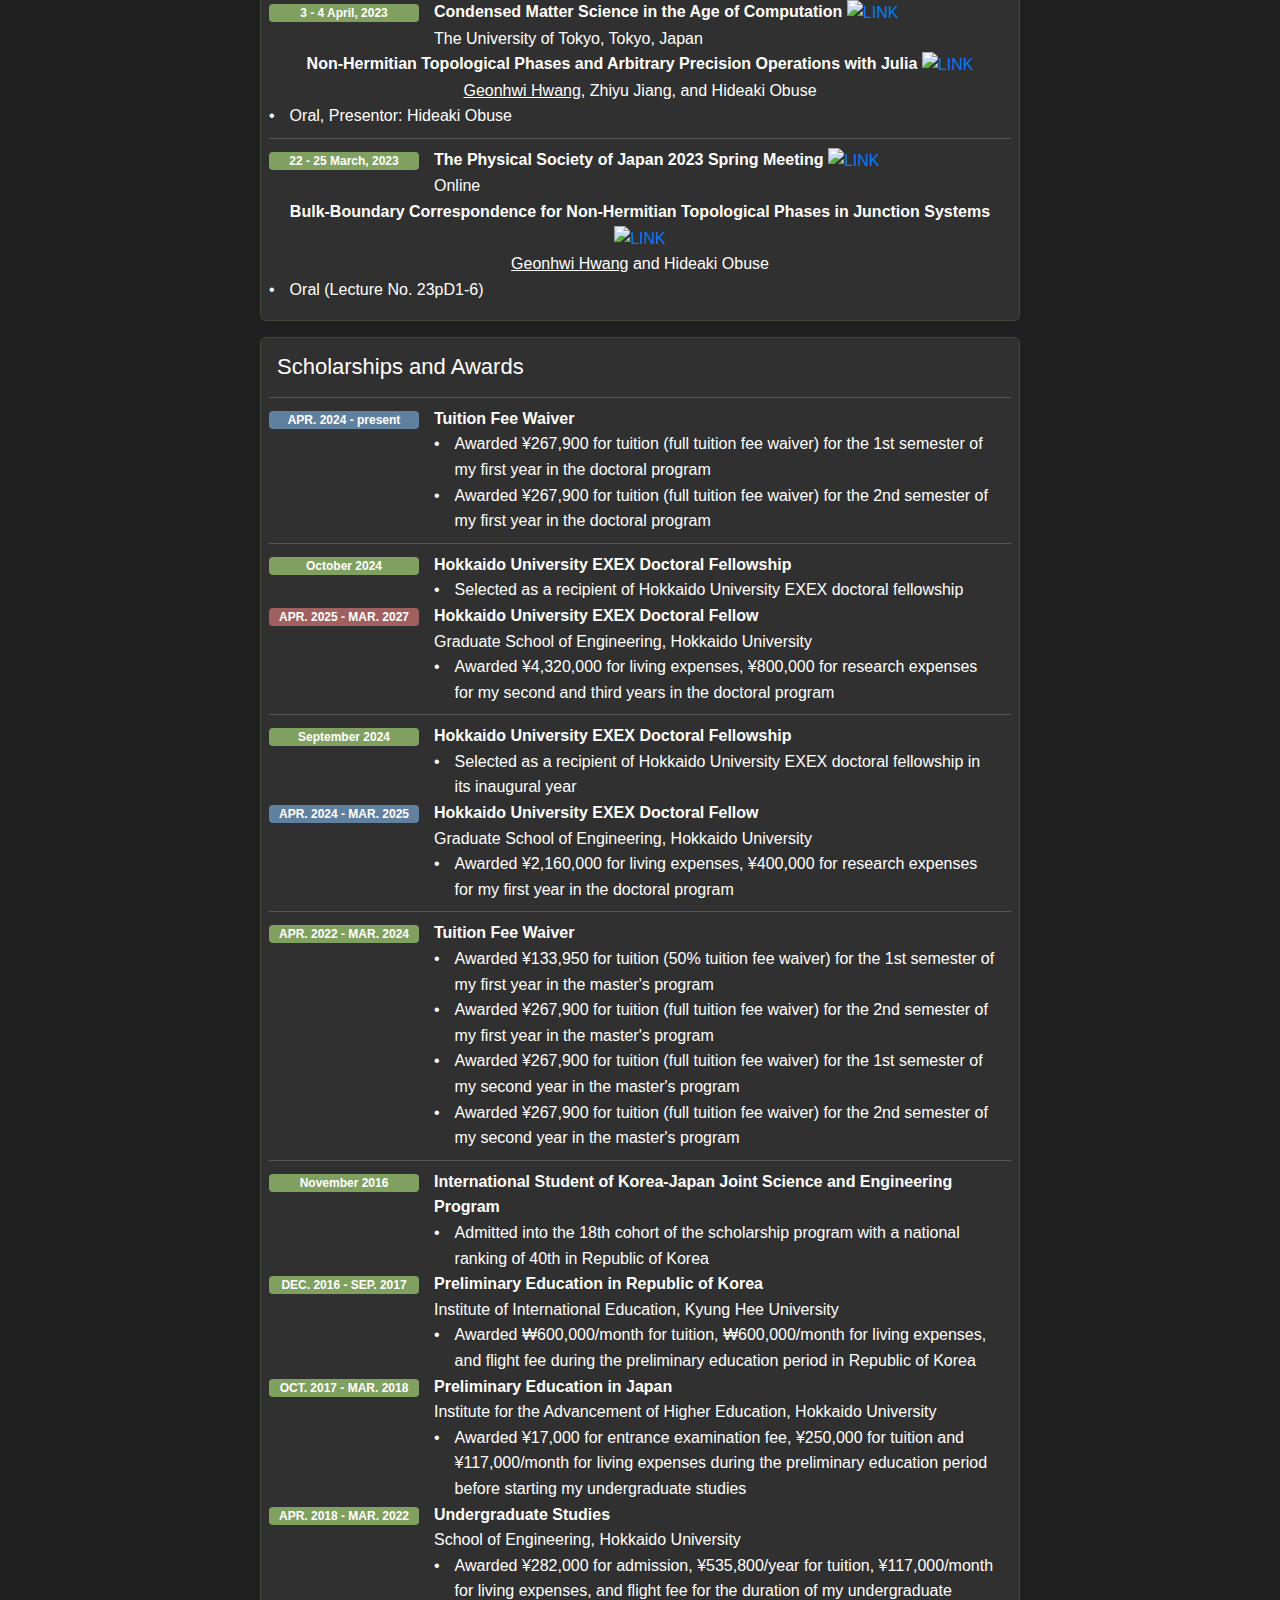
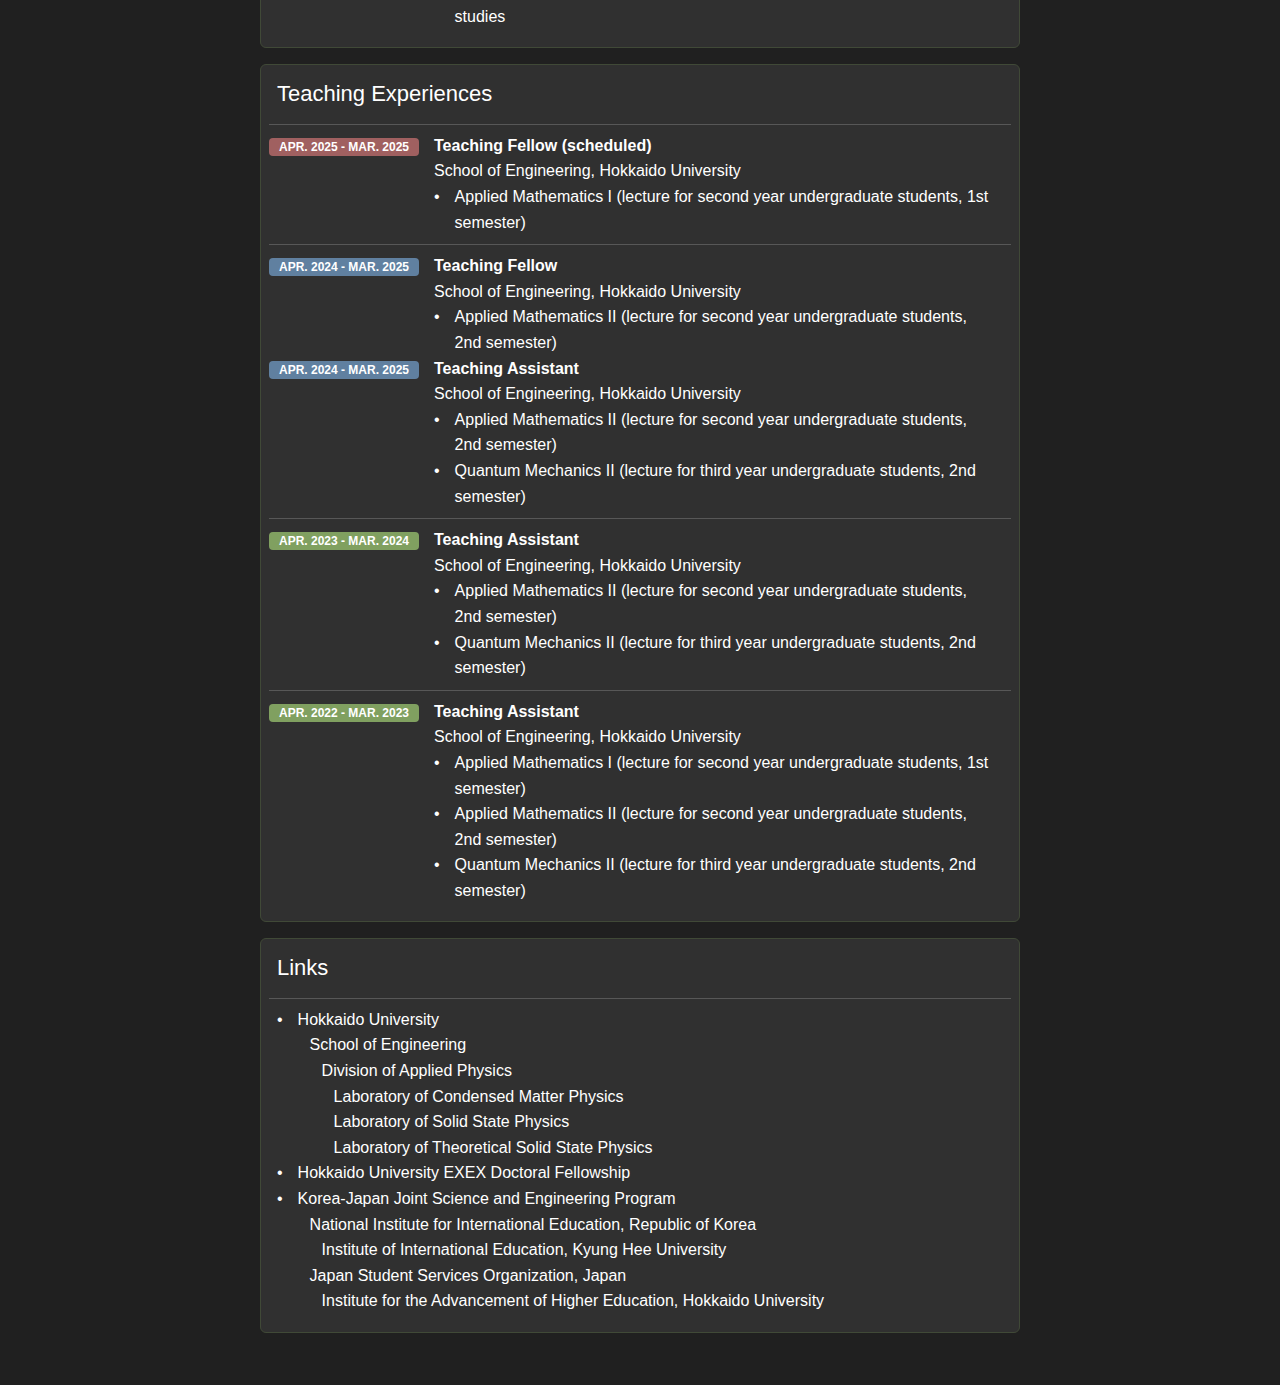
==== commit 00a1f094: "Update index.html" ====
--- a/index.html
+++ b/index.html
@@ -183,8 +183,8 @@
         <div>Online</div>
     </div>
 </div>
-<div style="text-align: center;"><strong>Non-Hermitian proximity effects in continuous junction systems with point gaps</strong>
-            <a href="https://onsite.gakkai-web.net/jps/jps_search/2025spe/data/html/program04.html#j18pD1" target="_blank">
+<div style="text-align: center;"><strong>Non-Hermitian proximity effect in continuous junction system with point gap</strong>
+            <a href="https://onsite.gakkai-web.net/jps/jps_e/2025spe/data/html/program04.html#j18pD1" target="_blank">
             <img src="https://github.com/88gh/88gh.github.io/blob/main/LINK5.png?raw=true" alt="LINK" style="height: 1.2em; vertical-align: middle;"></a>
 </div>
 <div style="text-align: center;">Aoki Yugawa, <u>Geonhwi Hwang</u>, and Hideaki Obuse</div>
@@ -647,7 +647,7 @@
     © 2025 Geonhwi Hwang. All Rights Reserved.
     Powered by <a href="https://getbootstrap.com/" target="_blank" rel="external nofollow noopener">Bootstrap</a>.
     Hosted by <a href="https://pages.github.com/" target="_blank" rel="external nofollow noopener">GitHub Pages</a>.
-    Last updated: March 4, 2025.
+    Last updated: March 12, 2025.
 </div>
 </footer>
 </div>
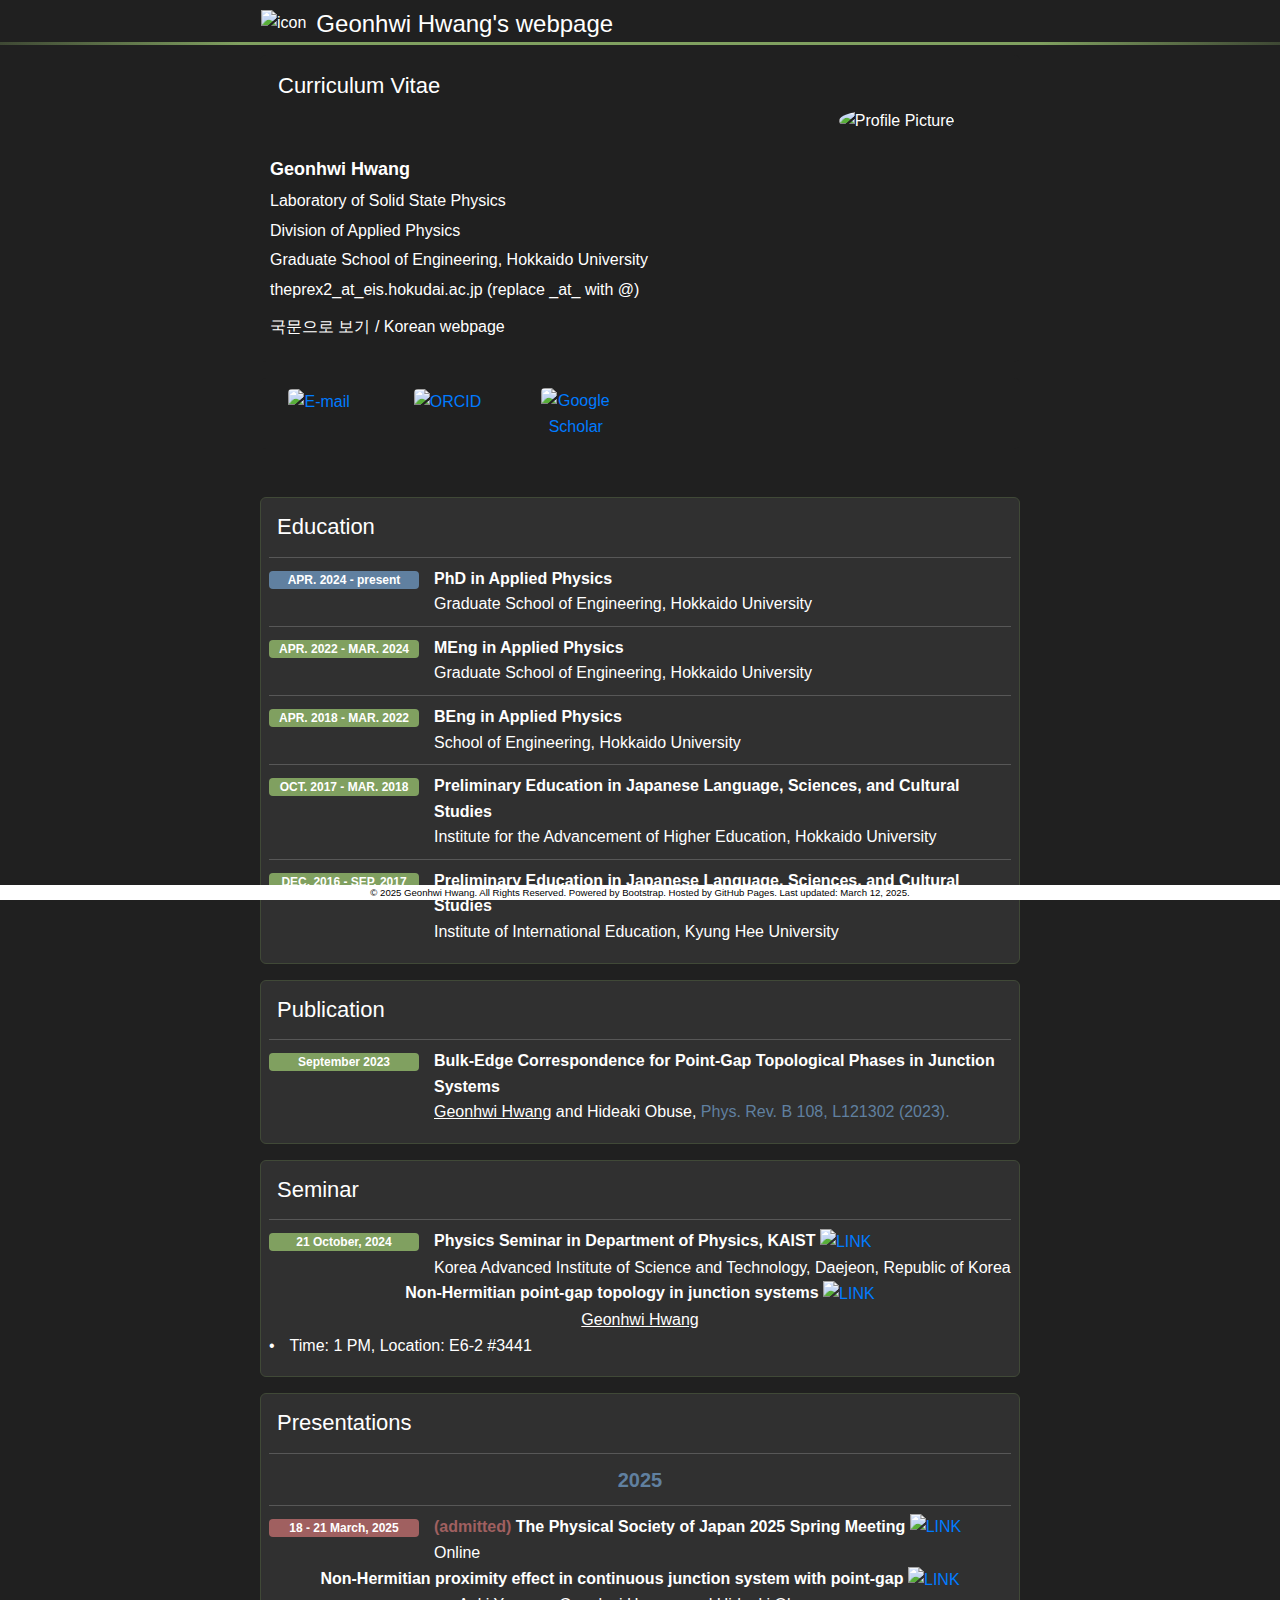
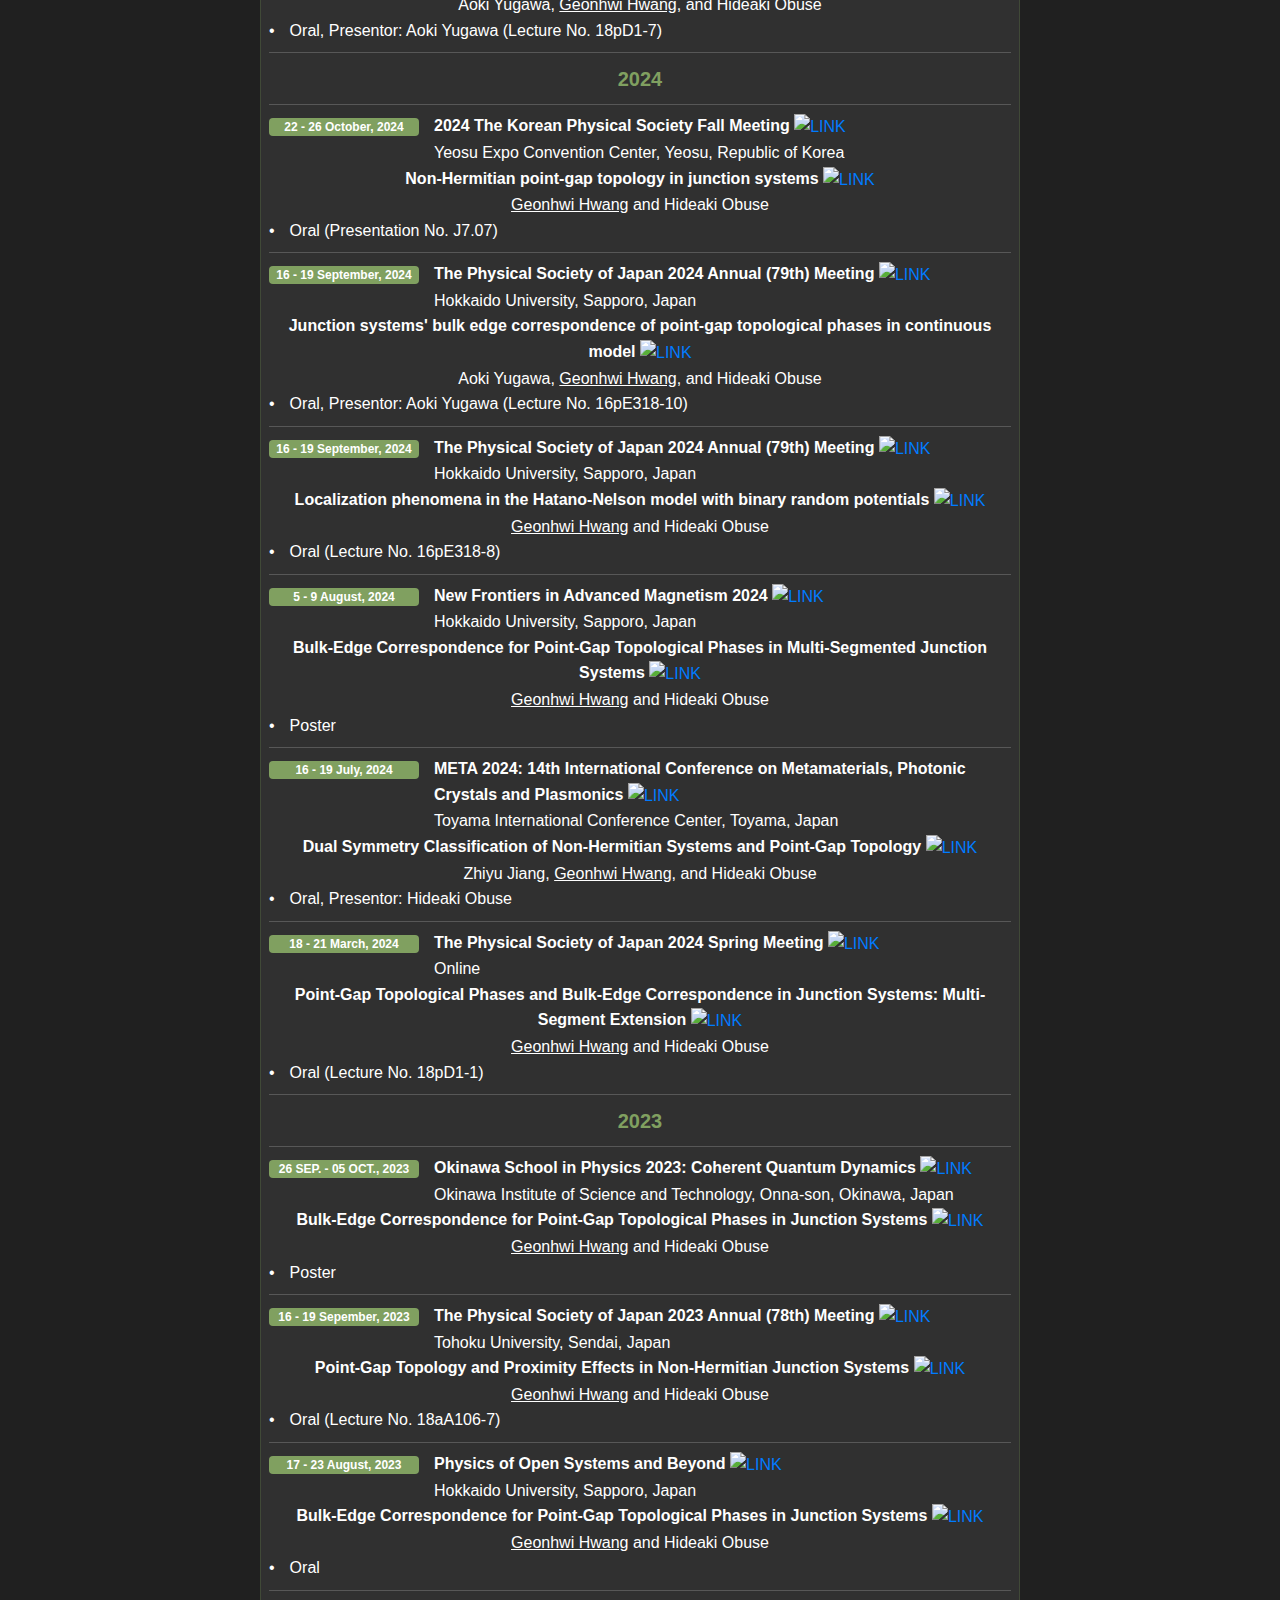
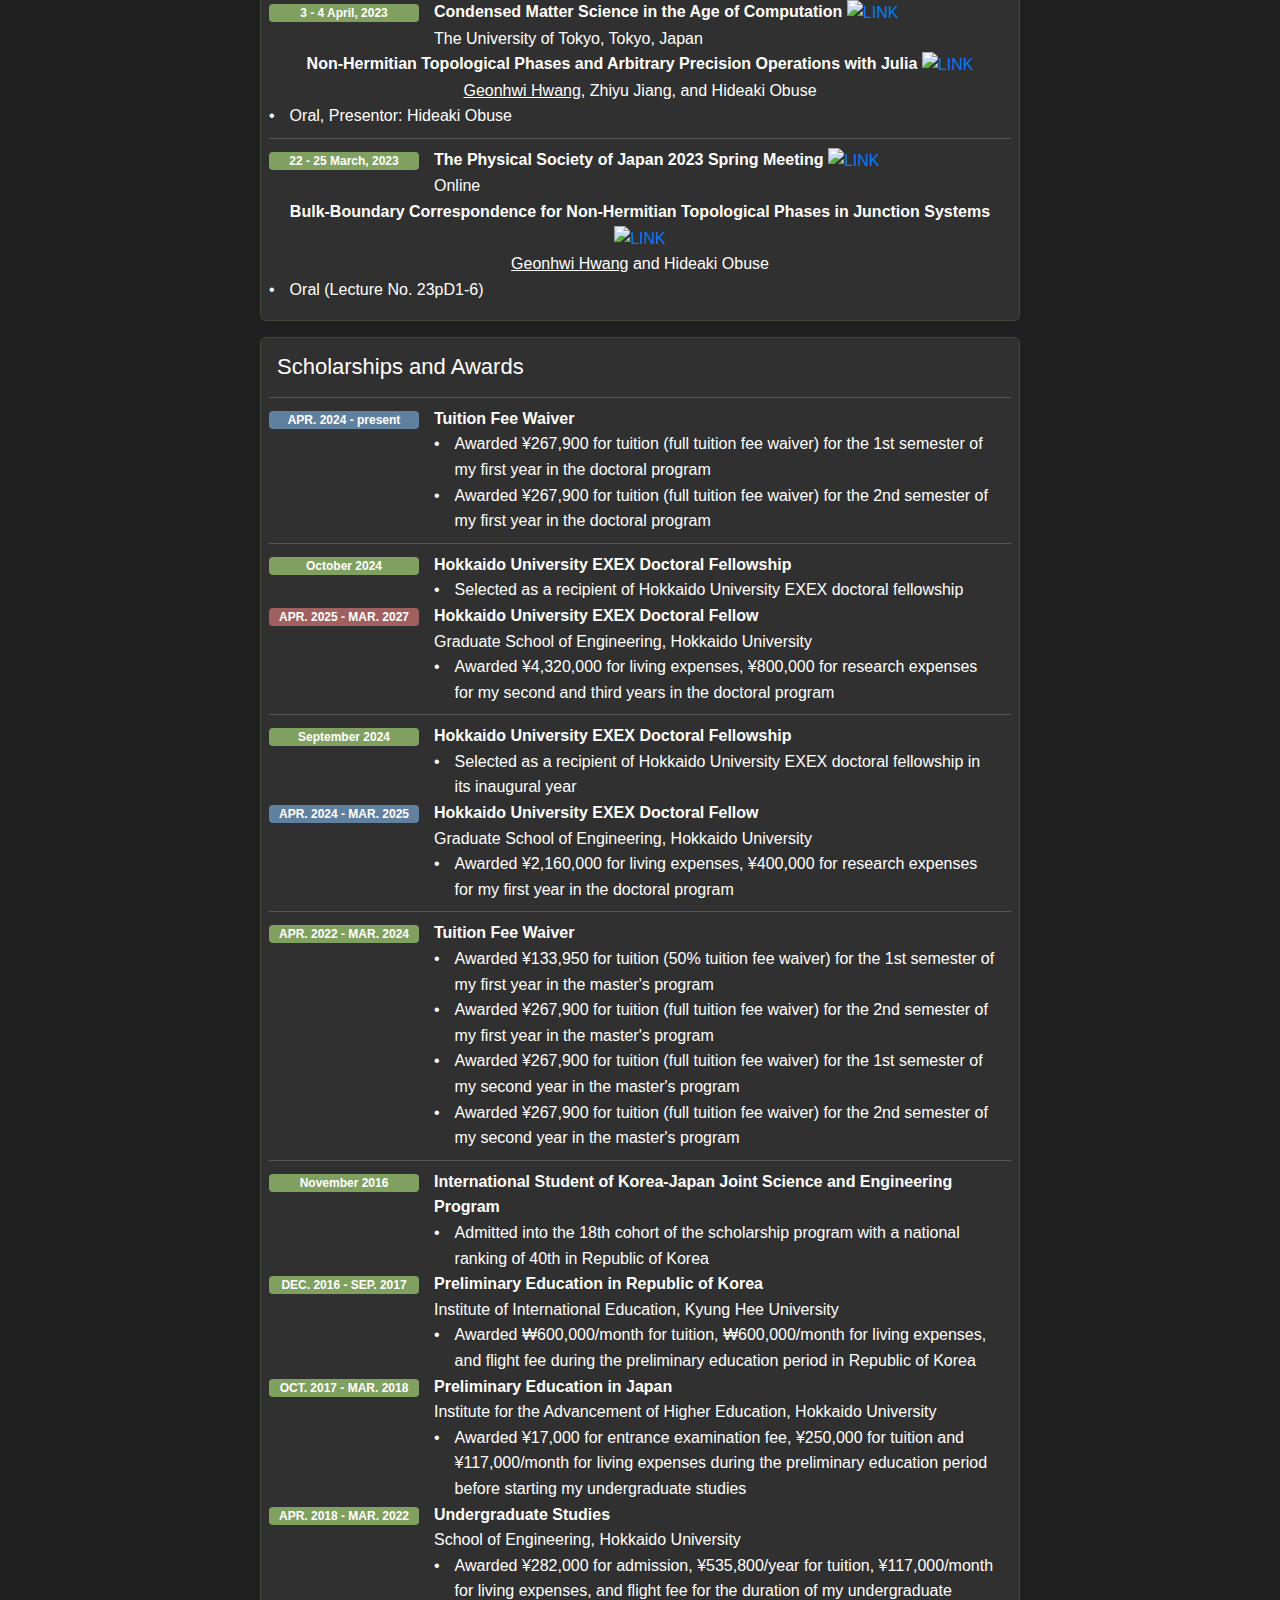
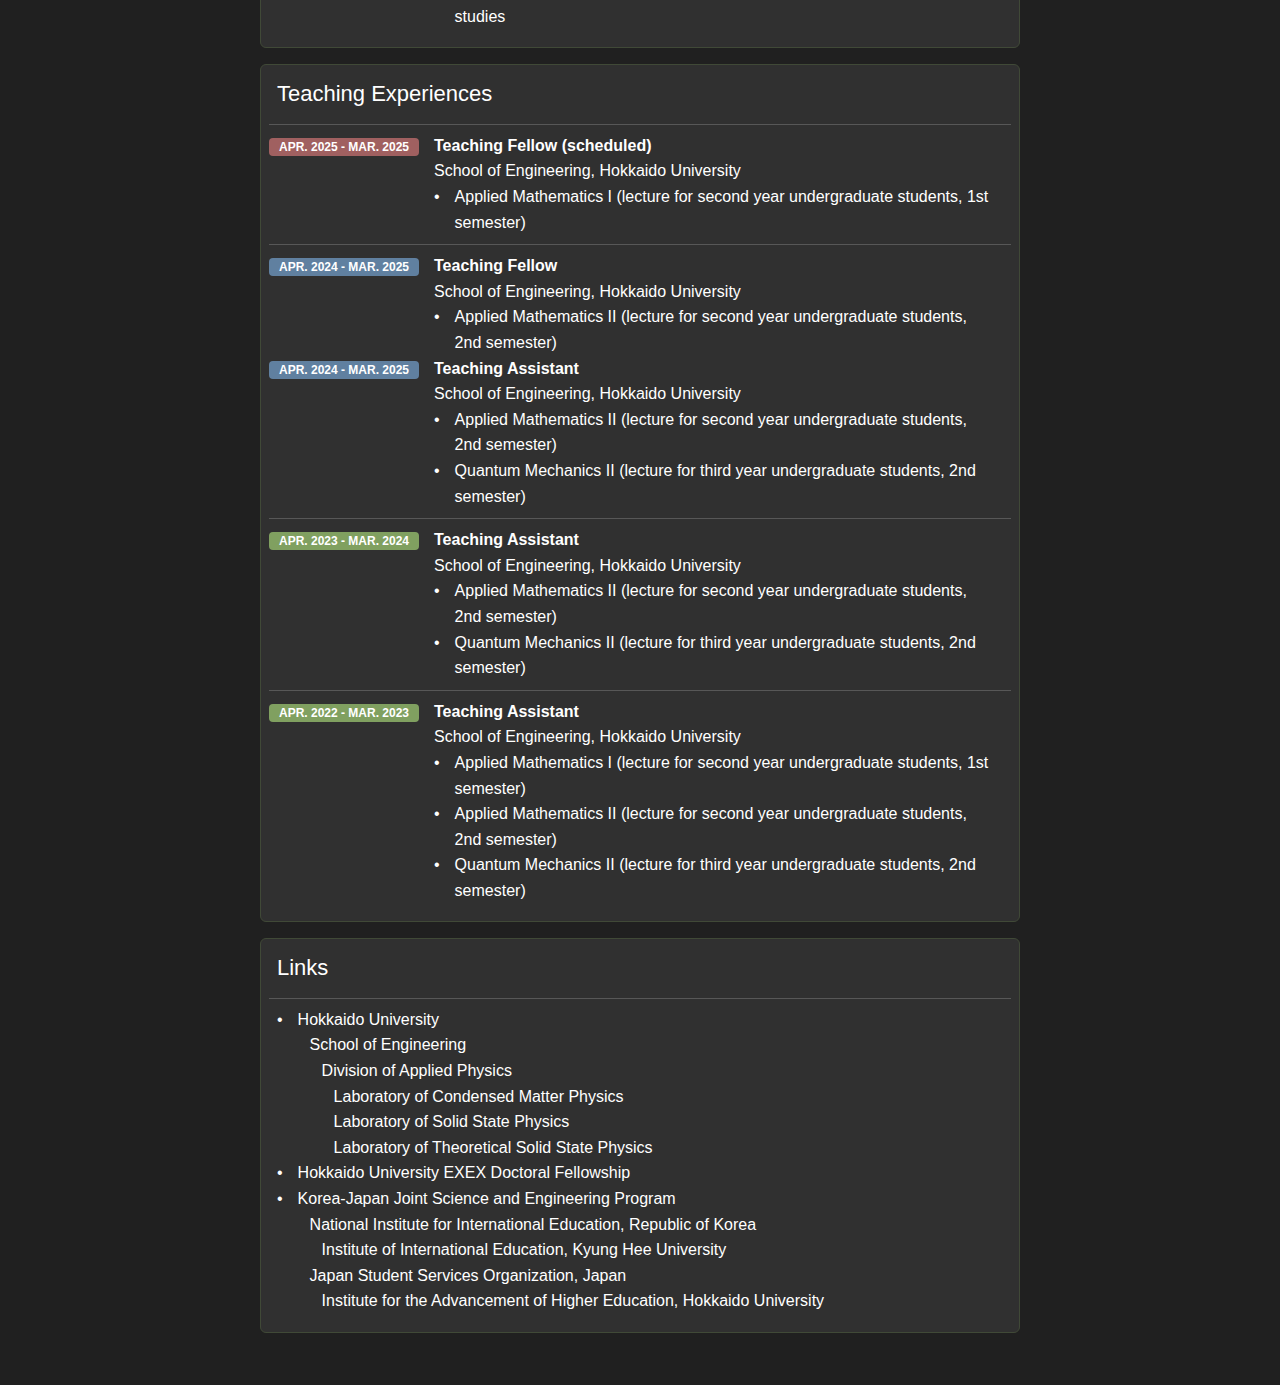
==== commit e32bd6a9: "Update index.html" ====
--- a/index.html
+++ b/index.html
@@ -183,7 +183,7 @@
         <div>Online</div>
     </div>
 </div>
-<div style="text-align: center;"><strong>Non-Hermitian proximity effect in continuous junction system with point gap</strong>
+<div style="text-align: center;"><strong>Non-Hermitian proximity effect in continuous junction system with point-gap</strong>
             <a href="https://onsite.gakkai-web.net/jps/jps_e/2025spe/data/html/program04.html#j18pD1" target="_blank">
             <img src="https://github.com/88gh/88gh.github.io/blob/main/LINK5.png?raw=true" alt="LINK" style="height: 1.2em; vertical-align: middle;"></a>
 </div>
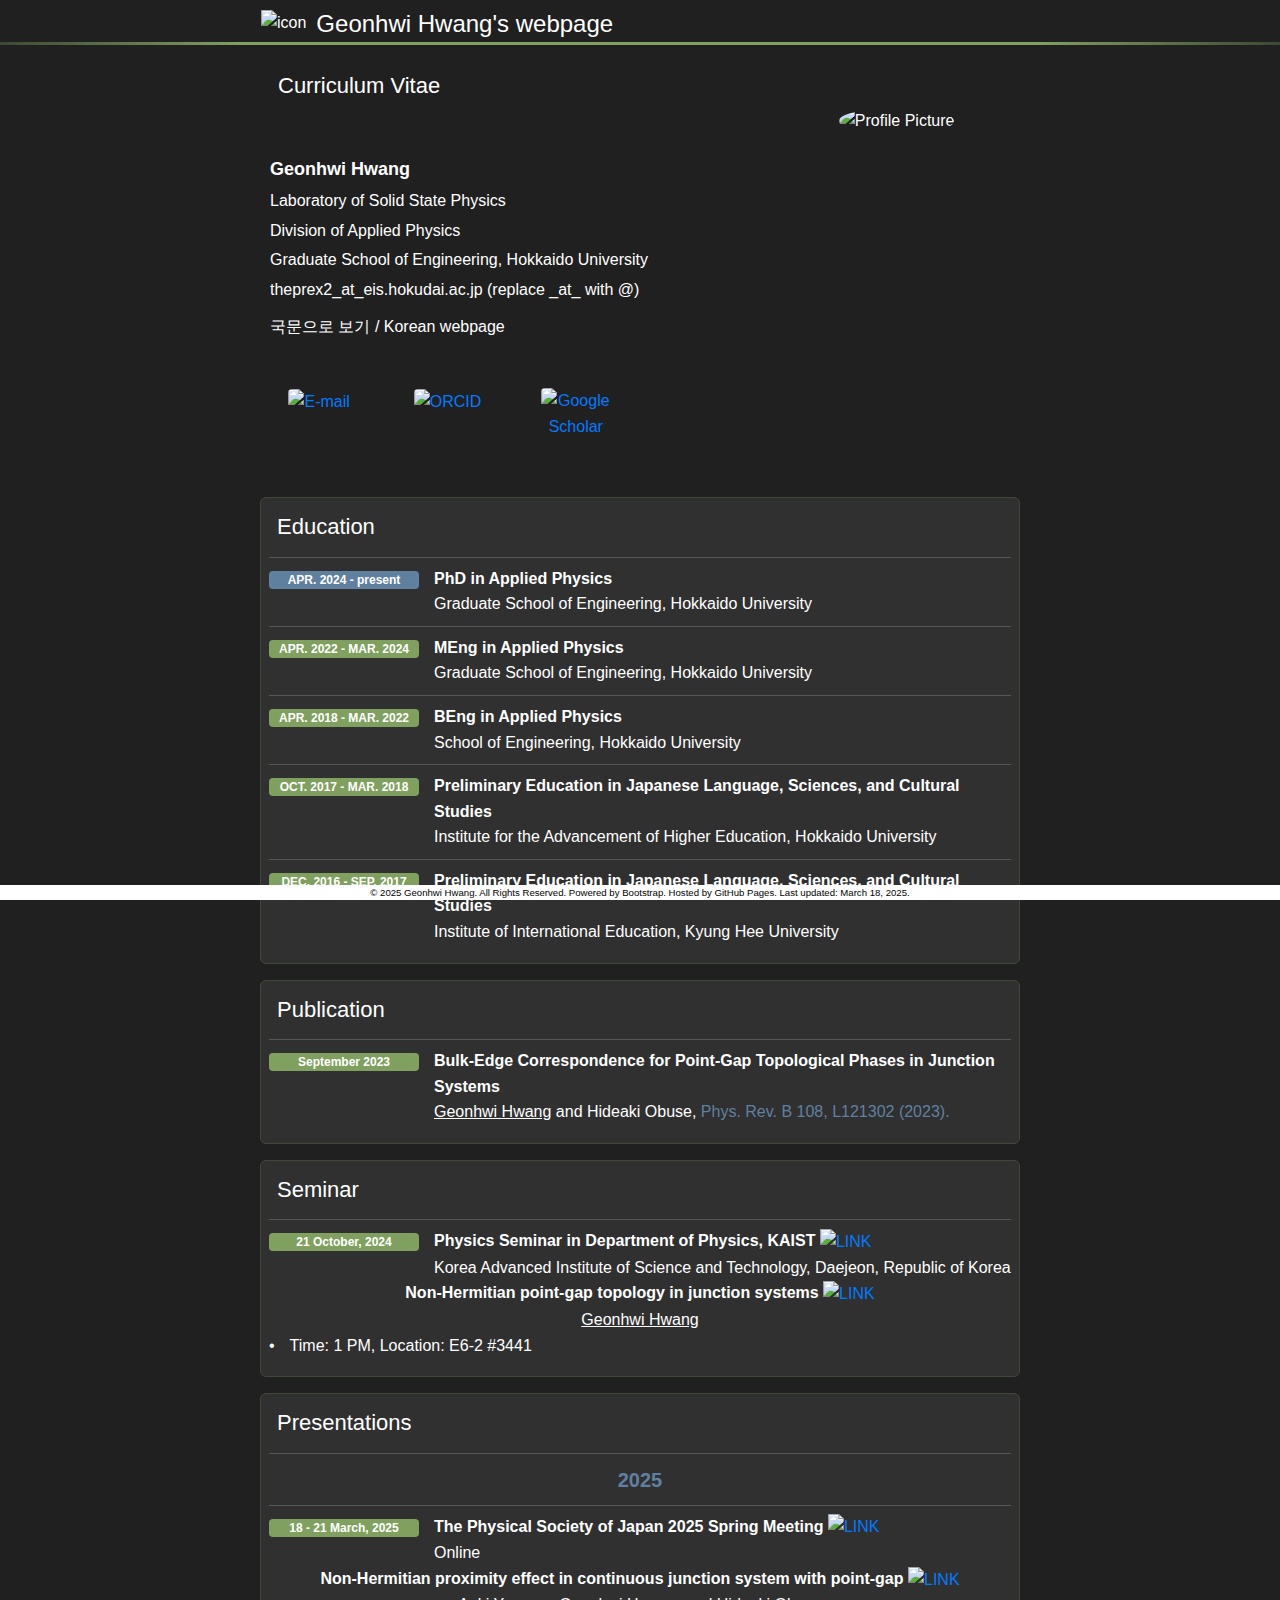
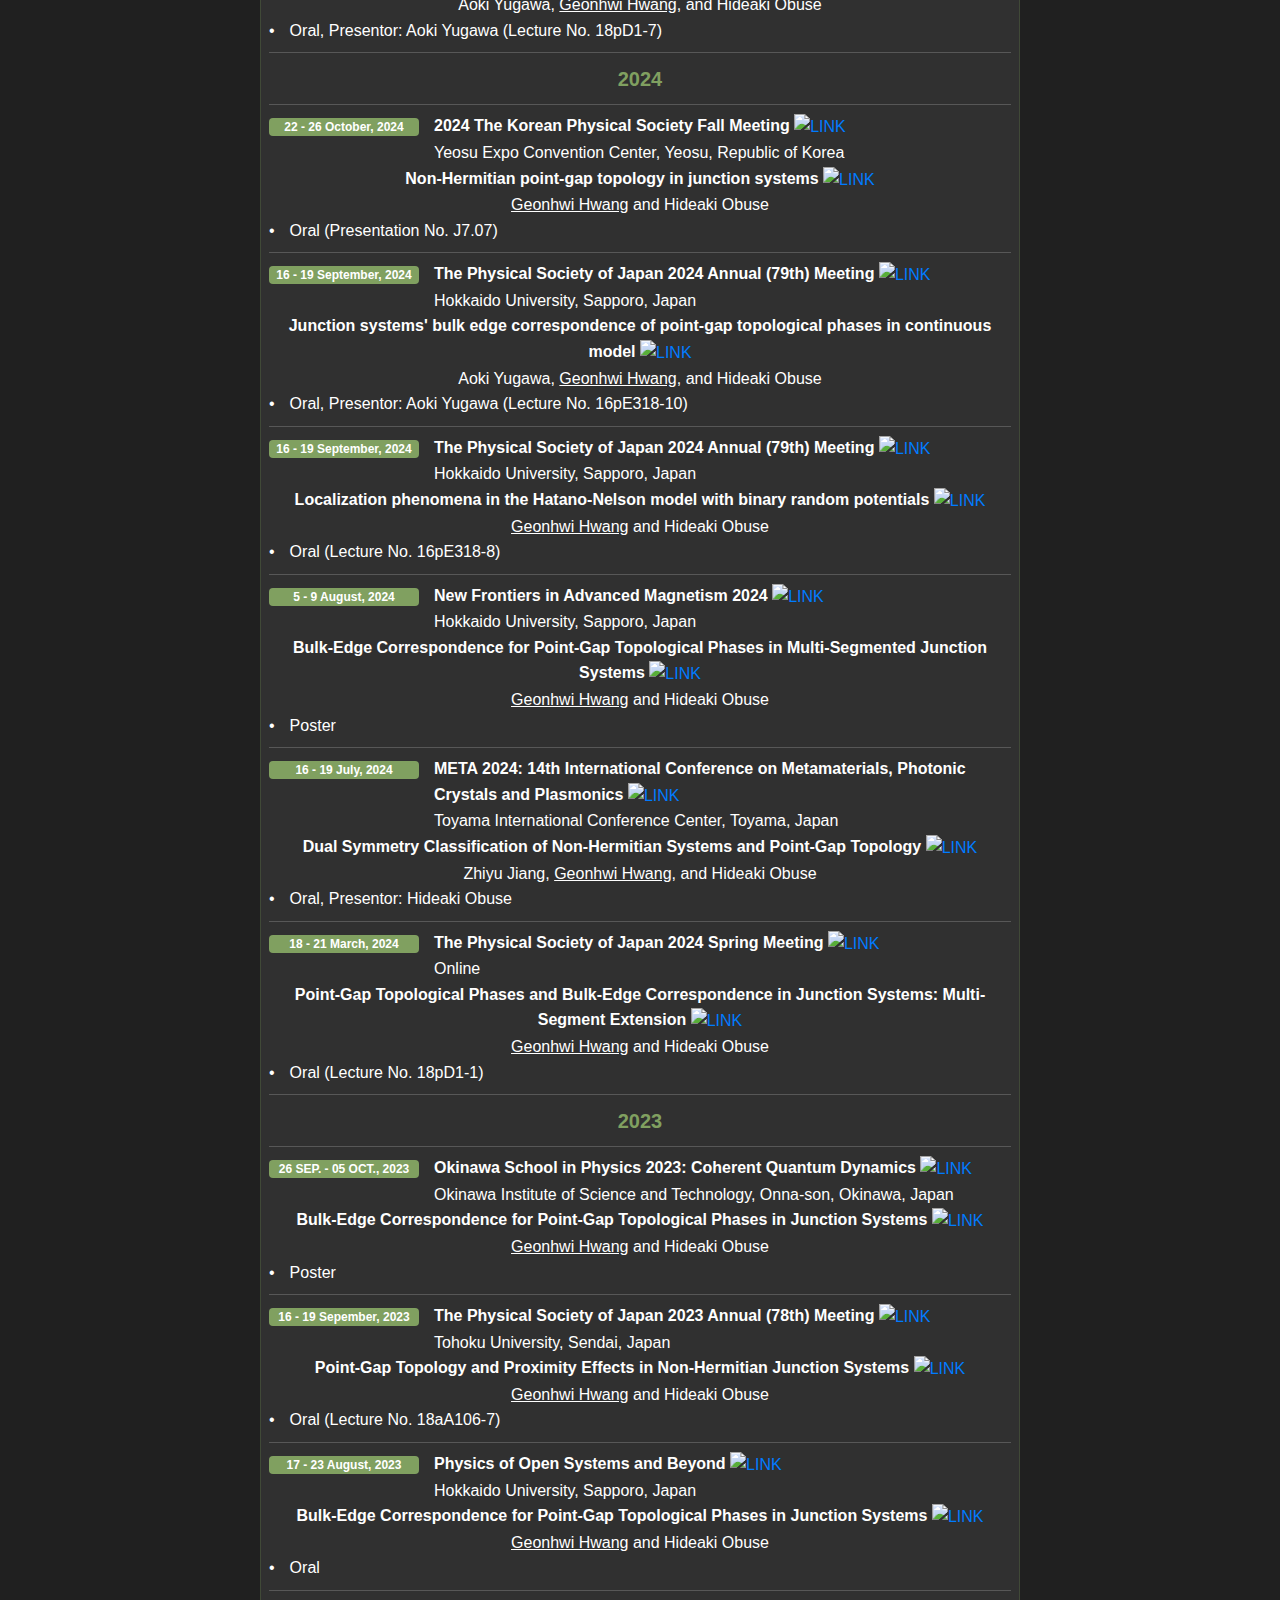
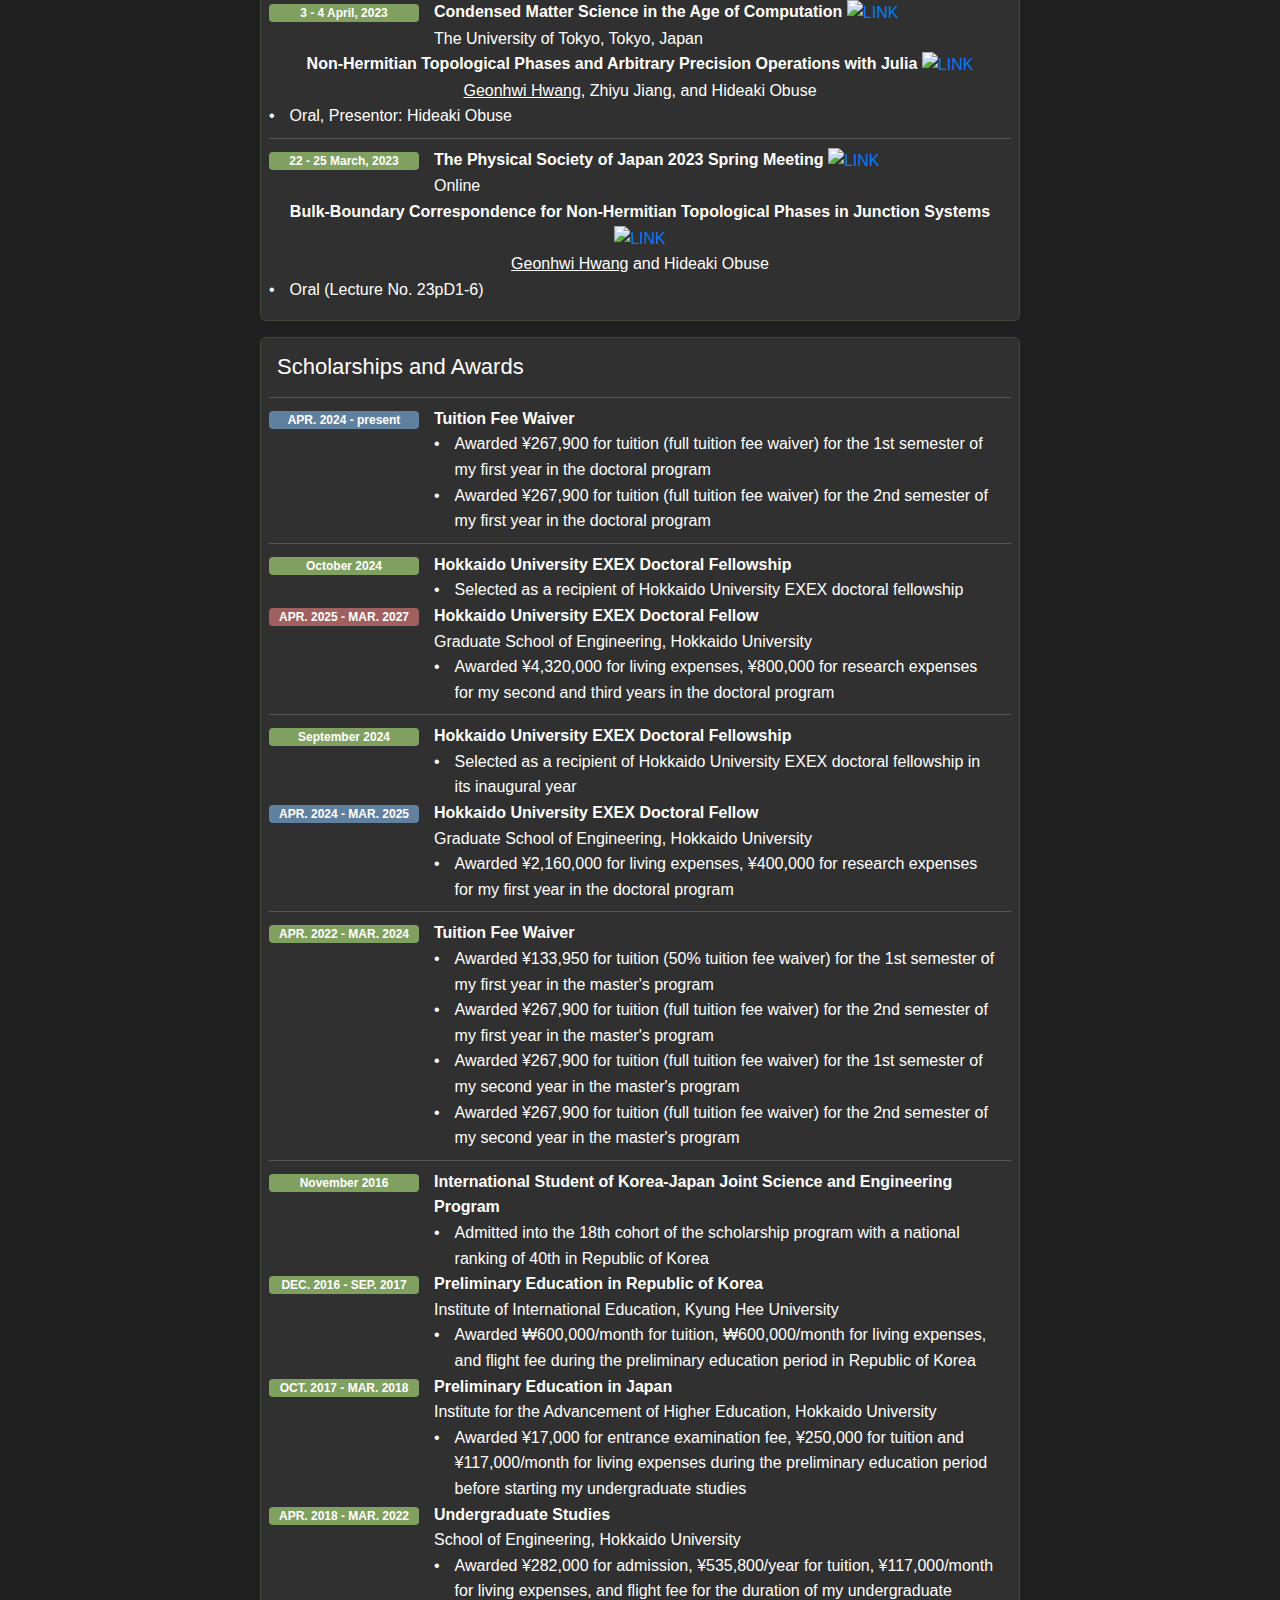
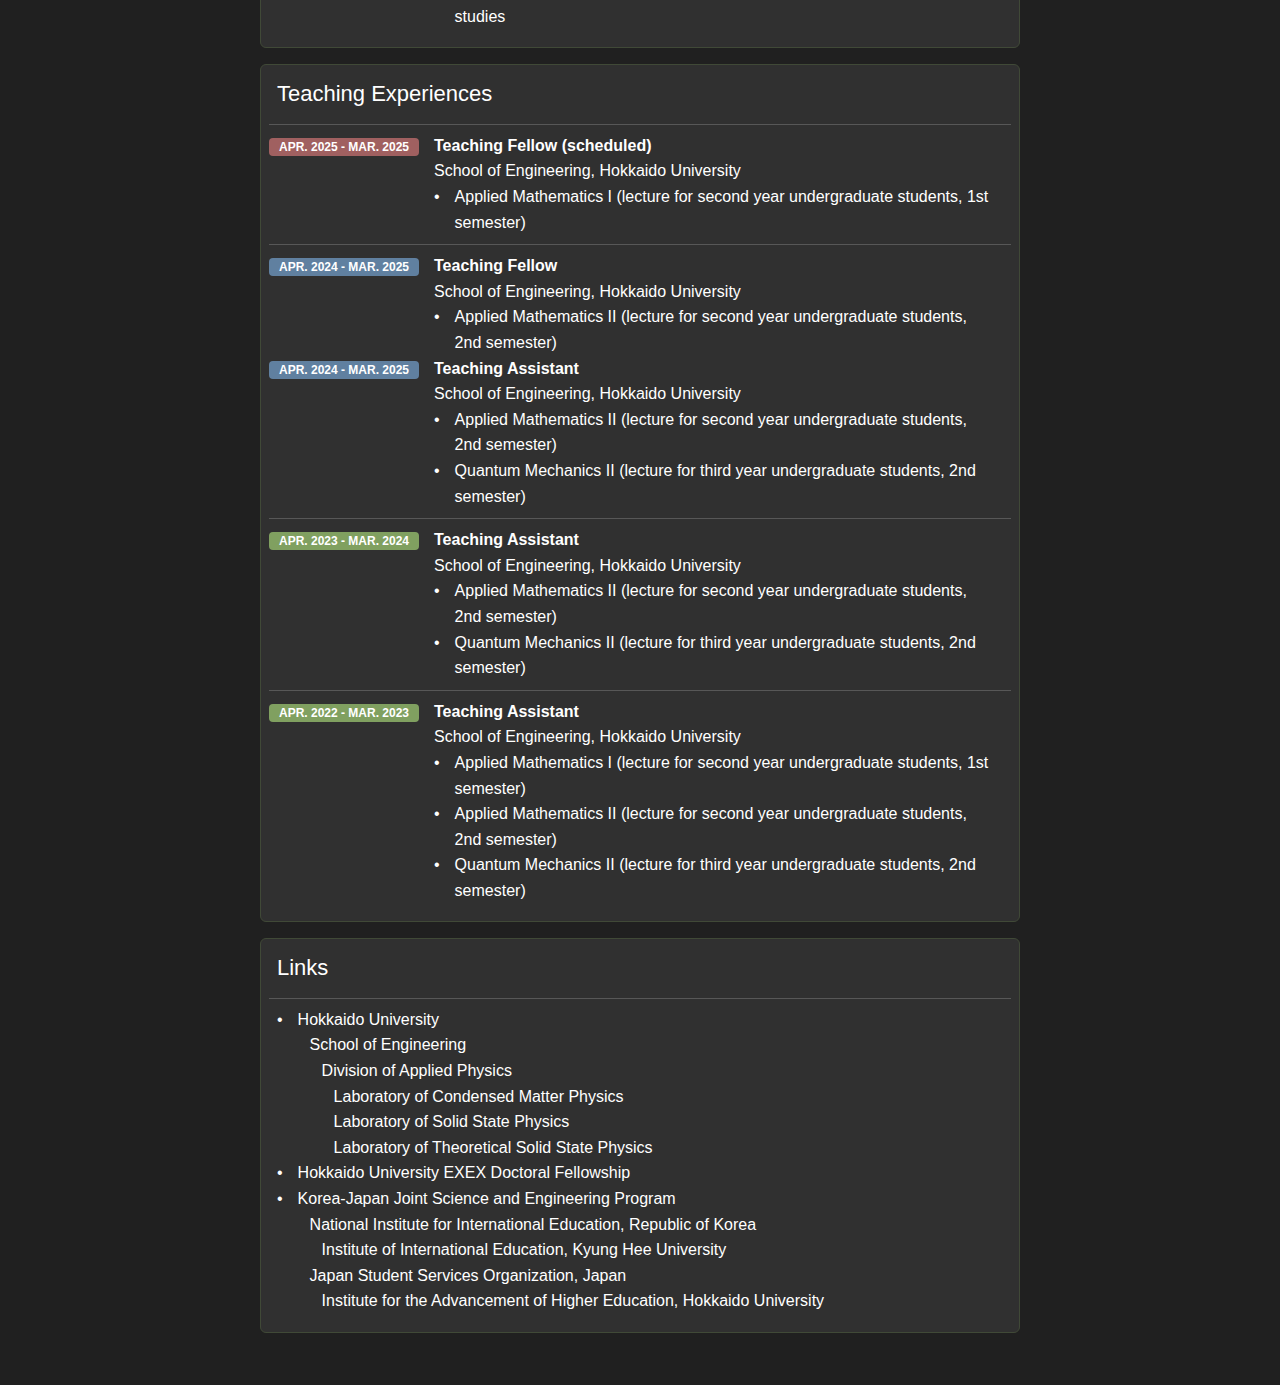
==== commit 675d6a89: "Update index.html" ====
--- a/index.html
+++ b/index.html
@@ -172,11 +172,10 @@
 <div class="list-group-item custom-list-item">
 <div class="row">
     <div class="col-md-auto col-12 text-center">
-        <span class="badge badger badge-primary">18 - 21 March, 2025</span>
-    </div>
-    <div class="col-md col-12">
-        <div><span style="color: #a06060;"><strong>(admitted) </strong></span><strong>The Physical Society of Japan 2025 Spring Meeting</strong>
-        <!--<div><strong>The Physical Society of Japan 2025 Spring Meeting</strong>-->
+        <span class="badge badge-primary">18 - 21 March, 2025</span>
+    </div>
+    <div class="col-md col-12">
+        <div><strong>The Physical Society of Japan 2025 Spring Meeting</strong>
             <a href="https://onsite.gakkai-web.net/jps/jps_search/2025sp/index_e.html" target="_blank">
             <img src="https://github.com/88gh/88gh.github.io/blob/main/LINK5.png?raw=true" alt="LINK" style="height: 1.2em; vertical-align: middle;"></a>
         </div>
@@ -647,7 +646,7 @@
     © 2025 Geonhwi Hwang. All Rights Reserved.
     Powered by <a href="https://getbootstrap.com/" target="_blank" rel="external nofollow noopener">Bootstrap</a>.
     Hosted by <a href="https://pages.github.com/" target="_blank" rel="external nofollow noopener">GitHub Pages</a>.
-    Last updated: March 12, 2025.
+    Last updated: March 18, 2025.
 </div>
 </footer>
 </div>
